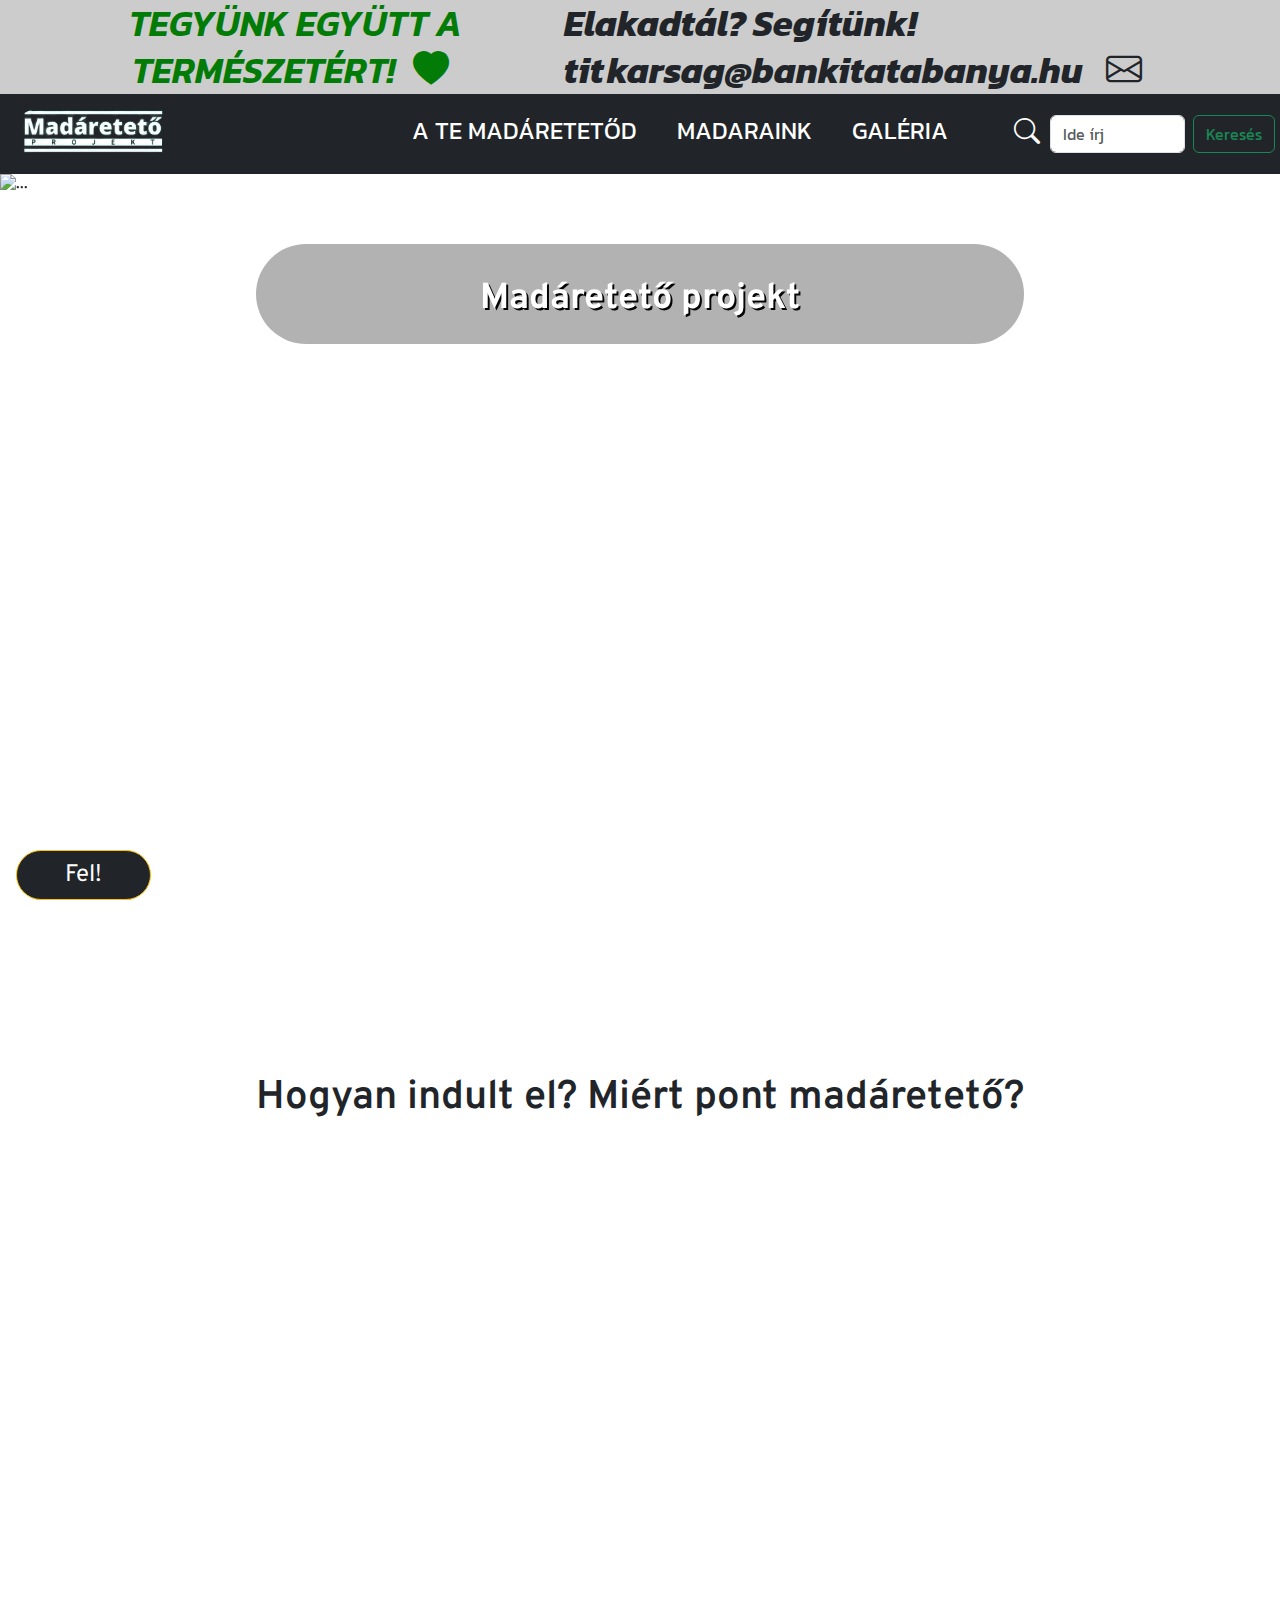
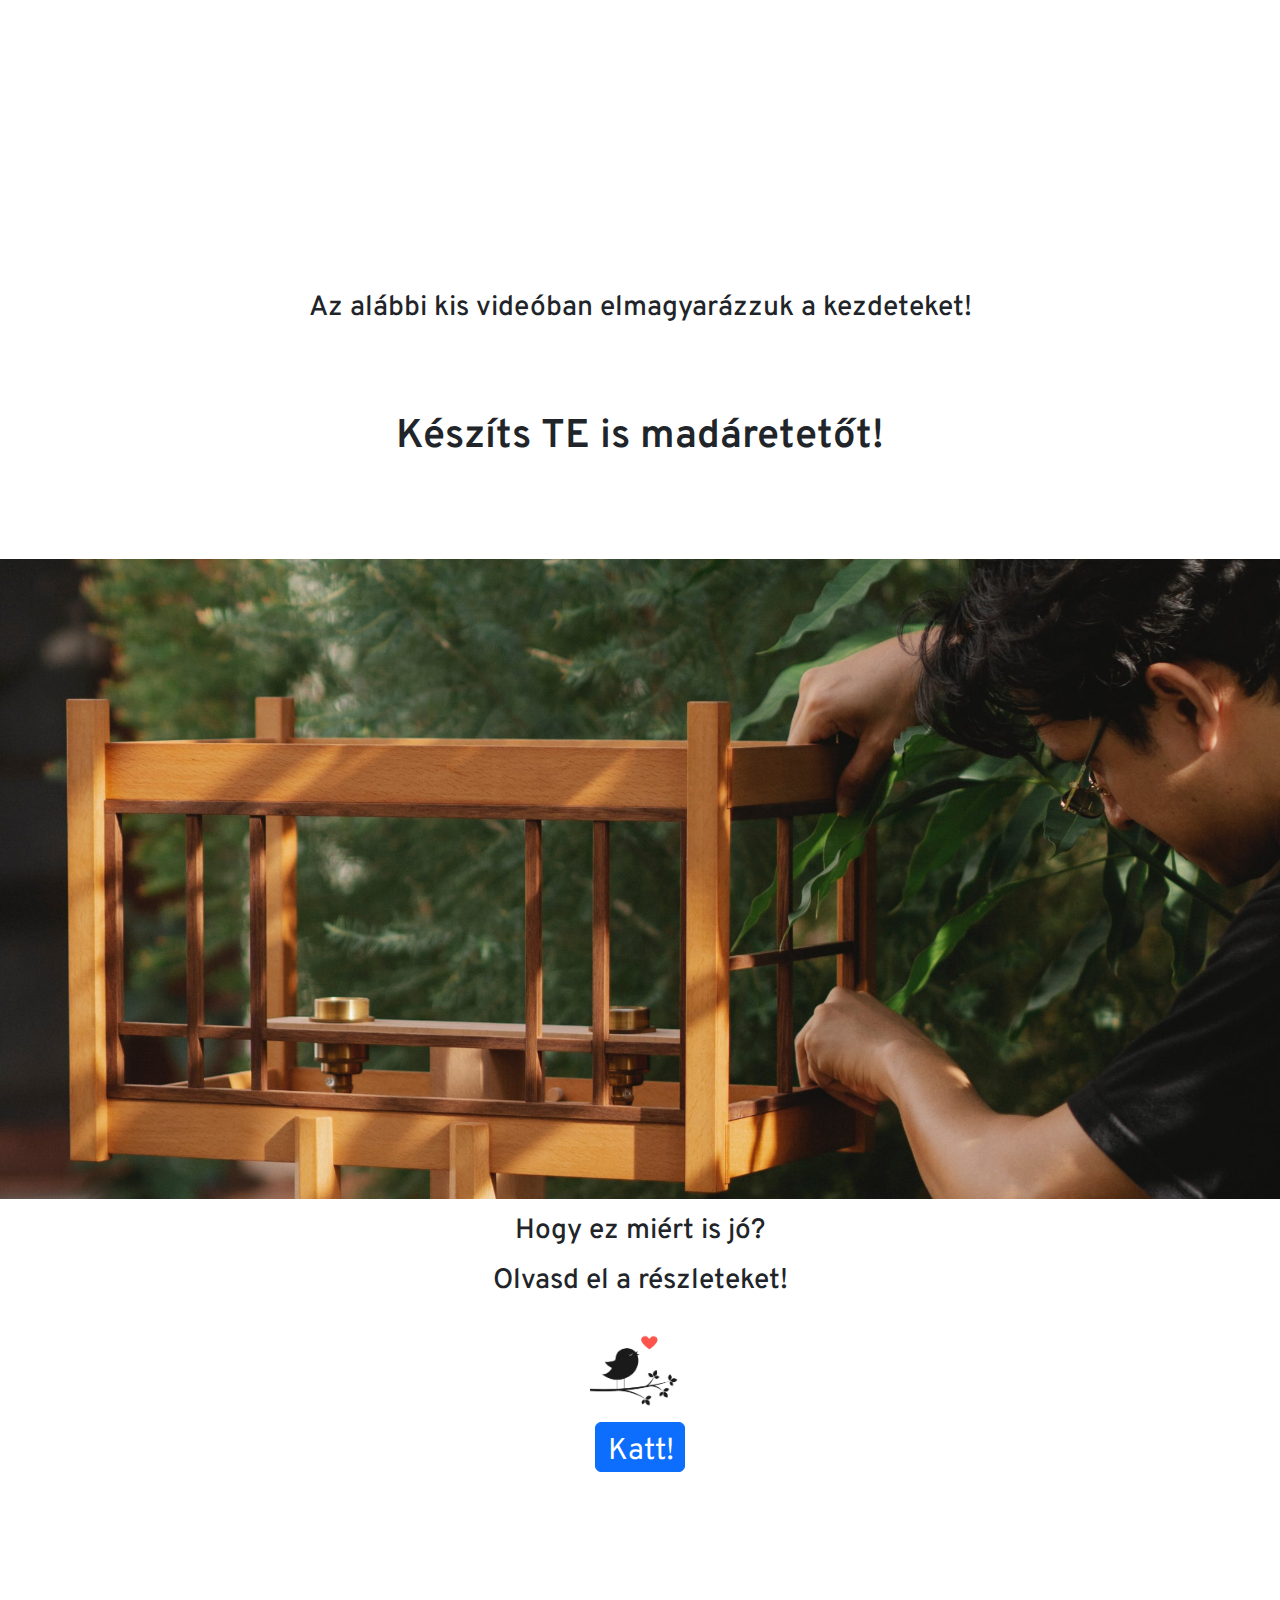
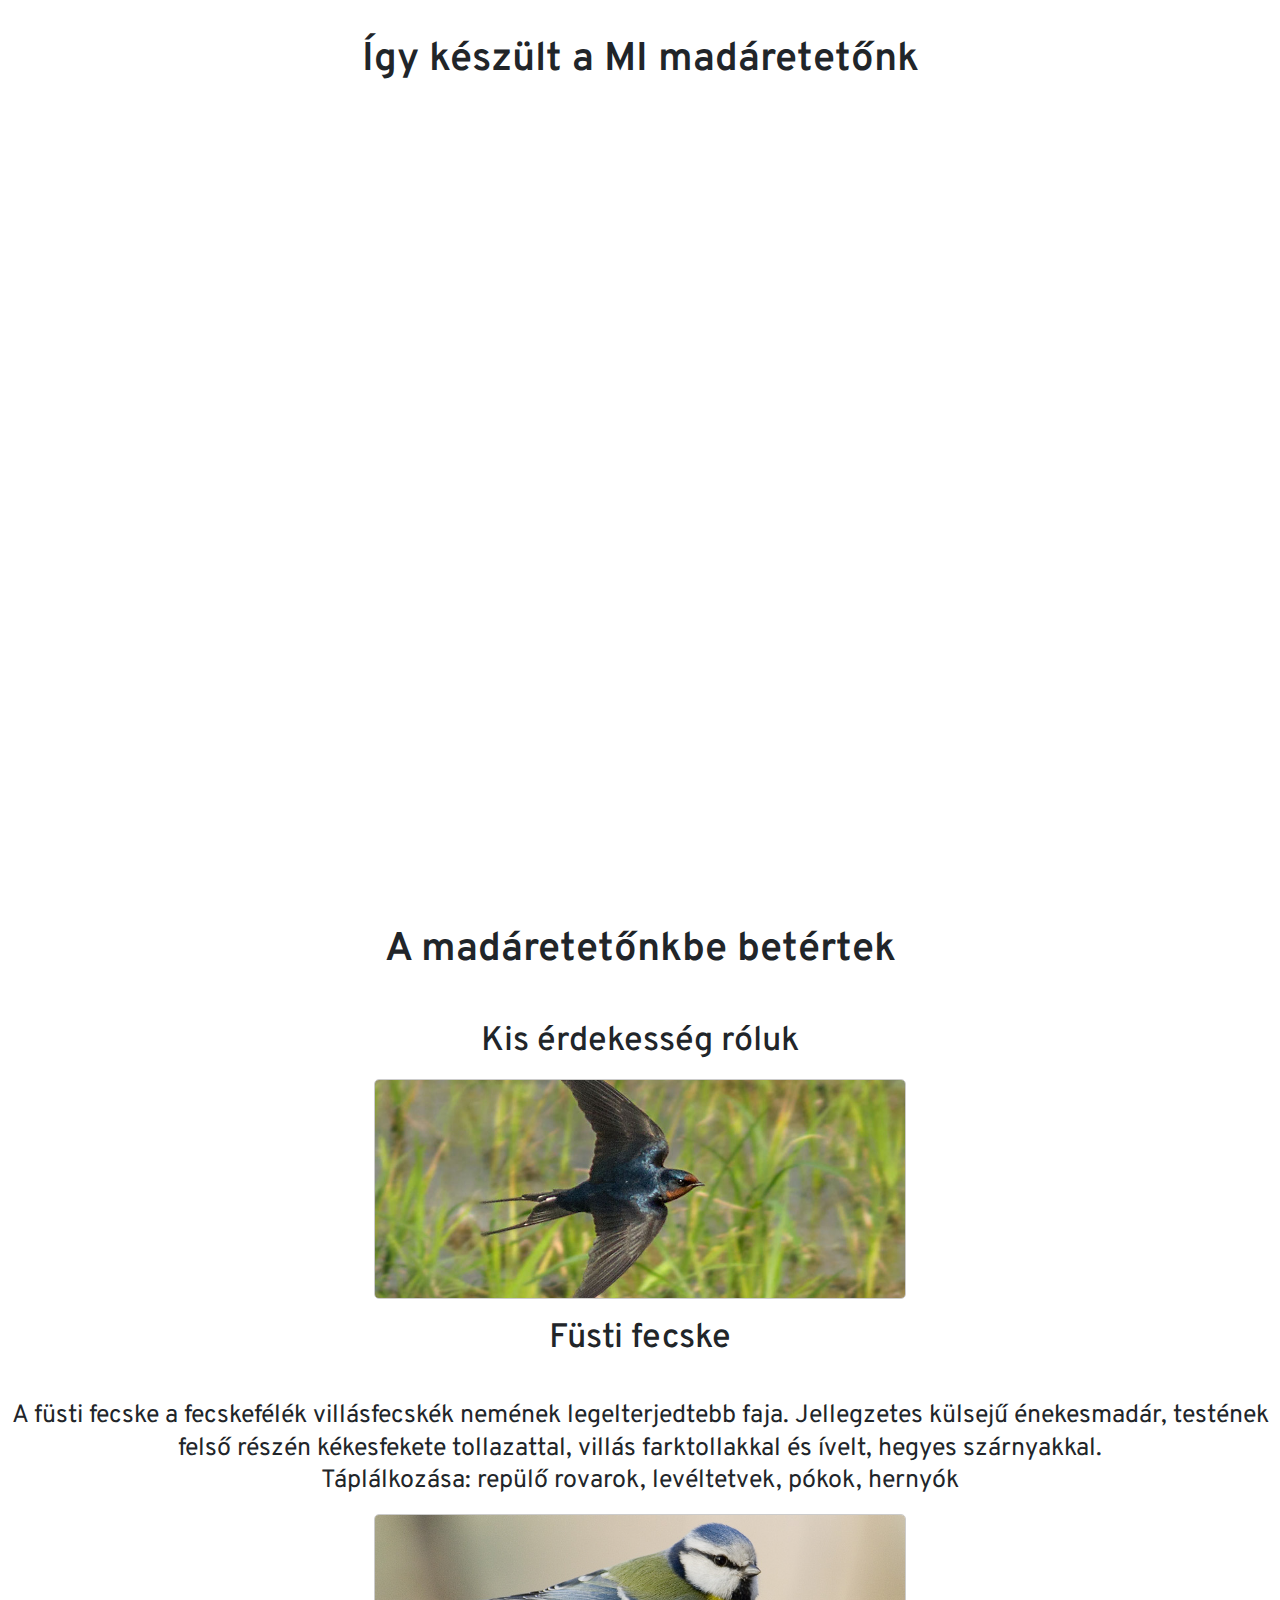
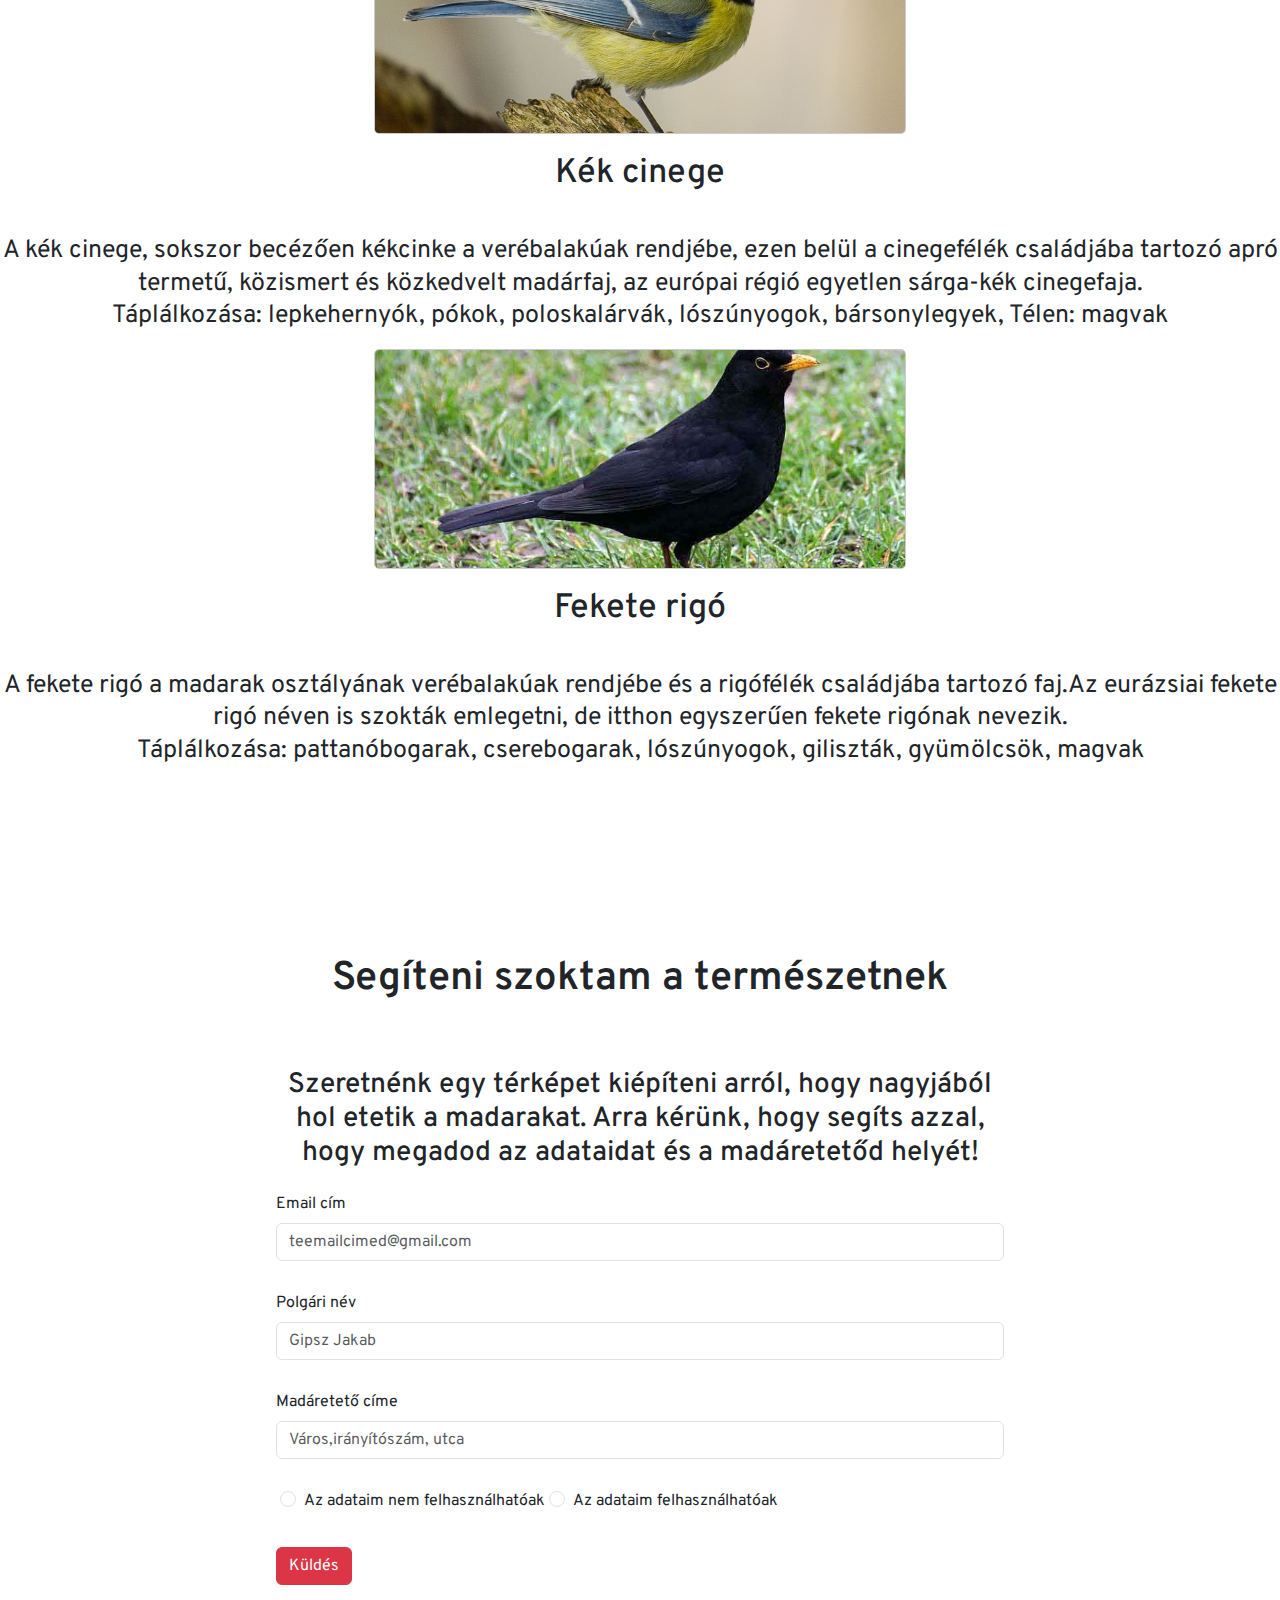
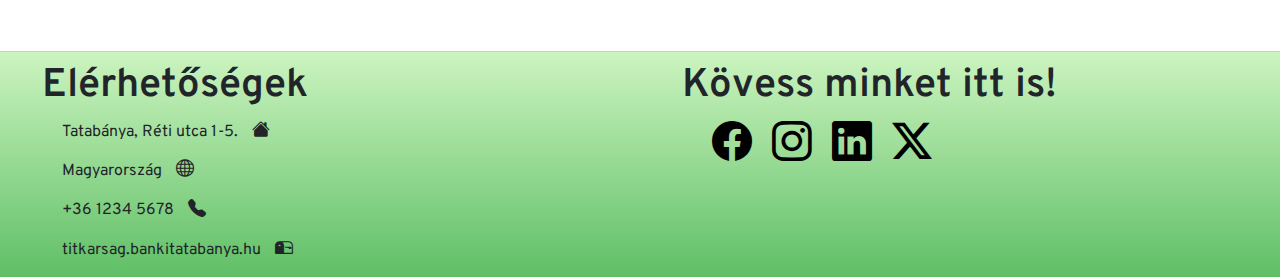
==== index.html @ 82e456cd "asd" ====
<!DOCTYPE html>
<html lang="hu">

<head>
  <meta charset="UTF-8">
  <meta http-equiv="X-UA-Compatible" content="IE=edge">
  <meta name="viewport" content="width=device-width, initial-scale=1.0">
  <title>Madáretető projekt</title>
  <link rel="stylesheet" href="css/bootstrap.min.css">
  <link rel="stylesheet" href="css/bootstrap-icons.min.css">
  <link rel="stylesheet" href="css/custom.css">
</head>

<body>
  <div class="container-fluid" id="top">
    <header>
      <section class="d-flex help">
        <p class="text-center ms-5 me-5 bi">Tegyünk <span class="broken-small-res-display-none">együtt</span> a természetért! <i
            class="bi bi-heart-fill broken-small-res-display-none"></i> </p>

        <a href="" class="text-dark">
          <i class="bi">Elakadtál? Segítünk! </i>
          <i class="bi">titkarsag@bankitatabanya.hu</i>
          <i class="bi bi-envelope broken-small-res-display-none"></i>
        </a>
      </section>
      <nav class="navbar navbar-dark navbar-expand-lg bg-dark uppercase">
        <div class="container-fluid">
          <a class="navbar-brand" href="#"><img src="images/logo4.png" alt="" class="logo"></a>
          <button class="navbar-toggler ms-auto" type="button" data-bs-toggle="offcanvas"
            data-bs-target="#offcanvasNavbar" aria-controls="offcanvasNavbar" aria-label="Toggle navigation">
            <span class="navbar-toggler-icon"></span>
          </button>
          <div class="offcanvas bg-dark offcanvas-end" tabindex="-1" id="offcanvasNavbar"
            aria-labelledby="offcanvasNavbarLabel">
            <div class="offcanvas-header">
              <h4 class="offcanvas-title" id="offcanvasDarkNavbarLabel">Menü</h4>
              <button type="button" class="btn-close" data-bs-dismiss="offcanvas" aria-label="Close"></button>
            </div>
            <div class="offcanvas-body">
              <ul class="navbar-nav justify-content-end flex-grow-1 pe-3">
                <li class="nav-item">
                  <a class="nav-link active" aria-current="page" href="#">A te madáretetőd</a>
                </li>
                <li class="nav-item">
                  <a class="nav-link active" aria-current="page" href="#">Madaraink</a>
                </li>
                <li class="nav-item">
                  <a class="nav-link active" aria-current="page" href="#">Galéria </a>
                </li>
              </ul>
              <form class="d-flex" role="search">
                <i class="bi bi-search text-white"></i>
                <input class="form-control me-2" type="search" placeholder="Ide írj" aria-label="Search">
                <button class="btn btn-outline-success" type="submit">Keresés</button>
              </form>
            </div>
          </div>
        </div>
      </nav>
    </header>
    <main>
      <div id="slider" class="carousel slide carousel-fade" data-bs-ride="carousel">
        <div class="carousel-indicators">
          <button type="button" data-bs-target="#slider" data-bs-slide-to="0" class="active" aria-current="true"
            aria-label="Slide 1"></button>
          <button type="button" data-bs-target="#slider" data-bs-slide-to="1" aria-label="Slide 2"></button>
          <button type="button" data-bs-target="#slider" data-bs-slide-to="2" aria-label="Slide 3"></button>
        </div>
        <div class="carousel-inner">
          <div class="carousel-item active">
            <img src="images/slider2.png" class="d-block w-100" alt="...">
            <div class="carousel-caption container">
              <h1 class="blue">Madáretető projekt</h1>
            </div>
          </div>
          <div class="carousel-item">
            <img src="images/slider3.png" class="d-block w-100" alt="...">
            <div class="carousel-caption container">
              <h1> Madáretető projekt</h1>
            </div>
          </div>
          <div class="carousel-item">
            <img src="images/slider5.jpg" class="d-block w-100" alt="...">
            <div class="carousel-caption container">
              <h1>Madáretető projekt</h1>
            </div>
          </div>
        </div>
      </div>
      <section class="row container-fluid">
        <h2 class="text-center">Hogyan indult el? Miért pont madáretető?</h2>
        <article class="col-lg-12 video py-5 container-fluid">
          <iframe width="80%" height="700" src="https://www.youtube.com/embed/mDOeHMHpHR8?si=pDW2U4c3-o1h7dKE"
            title="YouTube video player" frameborder="0"
            allow="accelerometer; autoplay; clipboard-write; encrypted-media; gyroscope; picture-in-picture; web-share"
            allowfullscreen></iframe>
          <h3>Az alábbi kis videóban elmagyarázzuk a kezdeteket!</h3>
        </article>
      </section>
      <section class="row">
        <h2 class="text-center py-5">Készíts <span class="uppercase">te</span> is madáretetőt!</h2>
        <article class="col-lg-12 p-0">
          <img src="images/building_bird_feeder2.png" alt="Madáretető model" class="building_feeder">
          <div class="text-center py-3">
            <h3>Hogy ez miért is jó?</h3>
            <h3 class="my-3">Olvasd el a részleteket!</h3>
            <img src="images/gratefulbird2.png" class="d-block ms-auto me-auto crop_picture" alt="">
            <button type="button" class="btn btn-primary" data-bs-toggle="modal" data-bs-target="#exampleModal">
              Katt!
            </button>
            <div class="modal fade modal-dark" id="exampleModal" tabindex="-1" aria-labelledby="exampleModalLabel"
              aria-hidden="true">
              <div class="modal-dialog">
                <div class="modal-content">
                  <div class="modal-header">
                    <h1 class="modal-title fs-5" id="exampleModalLabel">A madáretetők jótékony hatása</h1>
                    <button type="button" class="btn-close" data-bs-dismiss="modal" aria-label="Close"></button>
                  </div>
                  <div class="modal-body">
                    Az etetési időszak Magyarországon az első fagyoktól ezek tartós megszűnéséig tart. Ha viszont új
                    helyen szeretnénk elindítani a madáretetést, akkor már az ősz beköszöntével elkezdhetjük. Fontos,
                    hogy ha elkezdjük az etetést, akkor nem szabad abbahagyni, mert a könnyű táplálék forrás megvonása
                    hidegebb éjszakákon a madarak pusztulásához vezet! A kistestű, gyakran alig 10 gramm súlyú madarak
                    számára -10°C alatt a túlélést jelentheti egy kis étel, ugyanis tartalékaik csak az éjszaka
                    átvészelésére elegendőek. Ha másnap nem tudnak eleget táplálkozni az alig 5-6 órányi nappali
                    periódusban, könnyen elpusztulhatnak a következő hideg éjszakán.
                  </div>
                  <div class="modal-footer">
                    <button type="button" class="btn btn-secondary" data-bs-dismiss="modal">Bezárás</button>
                  </div>
                </div>
              </div>
            </div>
            </button>
          </div>
        </article>
        <section class="place_holder"></section>
      </section>
      <section class="row container-fluid">
        <h2 class="text-center mt-5 container-fluid">Így készült a <span class="uppercase">MI</span> madáretetőnk</h2>
        <article class="col-lg-12 video py-5 container-fluid mt-4">
          <iframe width="80%" height="700" src="https://www.youtube.com/embed/EF0nuiz-YYs?si=1qx8u63NOeDsPAlP"
            title="YouTube video player" frameborder="0"
            allow="accelerometer; autoplay; clipboard-write; encrypted-media; gyroscope; picture-in-picture; web-share"
            allowfullscreen></iframe>
        </article>
      </section>
      <section class="feeder_pictures my-5">
        <h2 class="text-center mb-5">A madáretetőnkbe betértek</h2>
        <h3 class="text-center my-3">Kis érdekesség róluk</h3>
        <div class="d-flex">
          <article>
            <figure class="figure">
              <img src="images/fecske2.jpg" alt="Fecske kép">
              <figcaption>
                <h3>Füsti fecske</h3><br>A füsti fecske a fecskefélék villásfecskék nemének legelterjedtebb faja.
                Jellegzetes külsejű énekesmadár, testének felső részén kékesfekete tollazattal, villás farktollakkal és
                ívelt, hegyes szárnyakkal.<br>Táplálkozása: repülő rovarok, levéltetvek, pókok, hernyók
              </figcaption>
            </figure>
          </article>
          <article>
            <figure class="figure">
              <img src="images/cinege.jpg" alt="Cinege kép">
              <figcaption>
                <h3>Kék cinege</h3><br>
                A kék cinege, sokszor becézően kékcinke a verébalakúak rendjébe, ezen belül a cinegefélék családjába
                tartozó apró termetű, közismert és közkedvelt madárfaj, az európai régió egyetlen sárga-kék
                cinegefaja.<br>Táplálkozása: lepkehernyók, pókok, poloskalárvák, lószúnyogok, bársonylegyek, Télen:
                magvak
              </figcaption>
            </figure>
          </article>
          <article>
            <figure class="figure">
              <img src="images/rigo.jpg" alt="Fekete rigó kép">
              <figcaption>
                <h3>Fekete rigó</h3><br>A fekete rigó a madarak osztályának verébalakúak rendjébe és a rigófélék
                családjába tartozó faj.Az eurázsiai fekete rigó néven is szokták emlegetni, de itthon egyszerűen fekete
                rigónak nevezik.<br> Táplálkozása: pattanóbogarak, cserebogarak, lószúnyogok, giliszták, gyümölcsök,
                magvak
              </figcaption>
            </figure>
          </article>
        </div>
      </section>
      <section class="place_holder"></section>
      <section class="container">
        <form class="row g-3 needs-validation" novalidate>
          <h2 class="text-center">Segíteni szoktam a természetnek</h2>
          <h3 class="text-center">Szeretnénk egy térképet kiépíteni arról, hogy nagyjából hol etetik a madarakat. Arra kérünk, hogy segíts azzal, hogy megadod az adataidat és a madáretetőd helyét!</h3>
          <div class="mb-3">
            <label for="exampleFormControlInput1" class="form-label">Email cím</label>
            <input type="email" class="form-control" id="exampleFormControlInput1" placeholder="teemailcimed@gmail.com" required>
            <div class="invalid-feedback">Helytelen email cím. Helyes: gipsz.jakab@gmail.com</div>
          </div>
          <div class="mb-3">
            <label for="exampleFormControlInput2" class="form-label">Polgári név</label>
            <input type="text" class="form-control" id="exampleFormControlInput2" placeholder="Gipsz Jakab" required>
            <div class="invalid-feedback">Helytelen név. Helyes: Gipsz Jakab</div>
          </div>
          <div class="mb-3">
            <label for="exampleFormControlInput3" class="form-label">Madáretető címe</label>
            <input type="text" class="form-control" id="exampleFormControlInput3" placeholder="Város,irányítószám, utca" required>
            <div class="invalid-feedback">Helytelen cím. Helyes: Tatabánya,2800,Réti utca 1-5</div>
          </div>
          <div class="check d-flex">
            <div class="form-check ms-1">
              <input type="radio" class="form-check-input my-0" id="validationFormCheck2" name="radio-stacked" required>
              <label class="form-check-label" for="validationFormCheck2">Az adataim nem felhasználhatóak</label>
            </div>
            <div class="form-check mb-3 ms-1">
              <input type="radio" class="form-check-input my-0" id="validationFormCheck3" name="radio-stacked" required>
              <label class="form-check-label" for="validationFormCheck3">Az adataim felhasználhatóak</label>
            </div>
        </div>
        <div class="col-12">
          <button class="btn btn-danger" type="submit" onclick="validateForm()">Küldés</button>
        </div> 
          </form> 
        </article>
      </section>
      
      <a href="#top" class="ms-3 mb-5"><button
          class="btn btn-dark sticky-bottom ps-5 my-2 pe-5 fs-4 border border-warning rounded-pill">Fel!</button></a>
    </main>
    <footer class="row">
      <section class="col-lg-6 contact-info">
        <h2>Elérhetőségek</h2>
        <p>Tatabánya, Réti utca 1-5. <i class="bi bi-house-fill"></i> </p>
        <p>Magyarország <i class="bi bi-globe"></i> </p>
        <p>+36 1234 5678 <i class="bi bi-telephone-fill"></i></p>
        <p>titkarsag.bankitatabanya.hu <i class="bi bi-mailbox2"></i></p>
      </section>
      <section class="col-lg-6">
        <h2>Kövess minket itt is!</h2>
        <article class="d-flex">
          <a href=""><i class="bi bi-facebook"></i></a>
          <a href=""><i class="bi bi-instagram"></i></a>
          <a href=""><i class="bi bi-linkedin"></i></a>
          <a href=""><i class="bi bi-twitter-x"></i></a>
        </article>
      </section>
    </footer>

  </div>
  <script src="js/custom.js"></script>
  <script src="js/bootstrap.min.js"></script>
</body>

</html>
---- css/custom.css ----
@import url('https://fonts.googleapis.com/css2?family=Josefin+Sans:ital,wght@0,100..700;1,100..700&family=Kanit:ital,wght@0,100;0,200;0,300;0,400;0,500;0,600;0,700;0,800;0,900;1,100;1,200;1,300;1,400;1,500;1,600;1,700;1,800;1,900&family=Overpass:ital,wght@0,100..900;1,100..900&display=swap');
@import url("https://cdn.jsdelivr.net/npm/bootstrap-icons@1.11.3/font/bootstrap-icons.min.css");

.row {
    padding: 0;
    margin: 0;
}

.logo {
    height: 60px;
    margin-top: 10px;
    margin-left: 10px;
    object-fit: cover;
}

header .container-fluid {
    justify-content: unset !important;
    padding: 0px 20px;
    margin-right: 5px;
}

header .container-fluid a {
    margin-right: 40px;
}

a {
    text-decoration: none;
    color: #fff;
}

footer a {
    color: #000;
}

.bi {
    font-size: 40px;
    margin: 0px 10px;
    transition: color 0.9s ease;
}

.carousel-item img {
    height: 800px;
    object-fit: cover;
    width: 100% !important;
}

.fit-img {
    object-position: top;
}

.container-fluid {
    width: 100% !important;
    padding: 0 !important;
}

footer {
    margin: 0 !important;
    border-top: 1px solid #ccc;
    background-position: top;
    background: rgb(204, 244, 192);
    background: linear-gradient(180deg, rgba(204, 244, 192, 1) 0%, rgba(95, 191, 102, 1) 100%);
}

footer p,
footer article{
    padding-left: 50px;
}
footer h2 {
    padding-left: 30px;
}

footer img {
    margin-left: 20px;
}

.carousel-item h1 {
    z-index: 99;
    font-size: 56px;
    color: #ffffff;
    text-shadow: 2px 2px #060404;
    font-weight: 700;
}

.carousel-caption {
    display: flex;
    flex-direction: column;
    align-items: center;
    justify-content: center;
    position: relative;
    border-radius: 50px;
    top: -730px;
    background: none;
    background-color: transparent;
    background-color: rgba(0, 0, 0, 0.3);
    backdrop-filter: blur(4px);
    height: 100px;
    left: 0 !important;
    right: 0 !important;
    padding-top: 40px;
}

.video {
    display: flex;
    margin-bottom: 20px;
    flex-direction: column;
    align-items: center;
}

.carousel-indicators button {
    border-radius: 50%;
    height: 10px !important;
    width: 10px !important;
    position: relative;
    top: -100px;
}

.video h3 {
    margin: 20px 0px;
}

.uppercase {
    text-transform: uppercase;
}

.building_feeder {
    max-width: 100%;
    object-fit: cover;
}

.feeder_pictures img {
    border: 1px solid #ccc;
    padding: 0;
    border-radius: 5px;
    object-fit: cover;
    height: 400px;
    width: 532px;
}

.feeder_pictures figure {
    text-align: center;
    font-size: 25px;
}

.feeder_pictures div,
.feeder_pictures article {
    justify-content: space-evenly;
    align-items: center;
}

.feeder_pictures div:nth-of-type(2) {
    margin-left: 40px;
}

.feeder_pictures p {
    font-size: 22px;
    padding: 5px 20px;
}

figcaption {
    margin-top: 20px;
}

body {
    font-family: "Overpass", sans-serif;
    line-height: 1.3;
    overflow: visible !important;
    padding-right: 0 !important;
}

.contact-info .bi {
    font-size: 18px;
}

.crop_picture {
    width: 100px;
}

.container {
    width: 60%;
}

.btn-primary:first-of-type {
    width: 90px;
    height: 50px;
    font-size: 30px;
}

.place_holder {
    height: 100px;
}

h2 {
    font-size: 40px;
    font-weight: 600;
    margin-bottom: 50px;
}

.bi-facebook:hover,
.bi-linkedin:hover {
    color: #1877F2;
}

.bi-envelope {
    font-size: 24px;
}

.help {
    display: flex;
    justify-content: space-between;
    font-style: italic;
    background-color: rgba(255, 240, 240, 0.1);
    font-family: "Kanit", sans-serif;
    font-weight: 700;
    background-color: #ccc;
}

nav {
    font-family: "Kanit", sans-serif;
}

.feeder_pictures h3 {
    font-size: 34px;
}

.help p {
    font-weight: 600;
    font-size: 25px;
    color: #027c06;
    margin-right: 65px !important;
    text-transform: uppercase;
}

.help .bi {
    font-size: 28px !important;
}

form {
    height: 80% !important;
    padding-top: 8px !important;
}

.navbar {
    height: 80px;
    font-size: 30px;
}

.bi-search {
    font-size: 26px;
}

.navbar-toggler {
    font-size: 25px;
    margin-bottom: 10px;
}

.bi-twitter-x:hover {
    color: rgb(212, 212, 212);
}

.bi-instagram:hover {
    color: #E4405F;
}

footer h2 {
    margin: 10px 0px!important;
}

@media screen and (max-width: 1832px) {
    .carousel-item h1 {
        font-size: 54px;
    }
}

@media screen and (max-width: 1760px) {
    .carousel-item h1 {
        font-size: 50px;
    }

    .feeder_pictures img {
        height: 300px;
    }
}

@media screen and (max-width: 1630px) {
    .carousel-item h1 {
        font-size: 42px;
    }

    .feeder_pictures div,
    .feeder_pictures div figcaption {
        flex-wrap: wrap;
    }


}

@media screen and (max-width: 1476px) {
    .carousel-item h1 {
        font-size: 36px;
    }

    .feeder_pictures img {
        height: 220px;
    }

    .help .bi {
        font-size: 33px !important;
    }

    .help .bi-envelope {
        font-size: 24px !important;
    }

}

@media screen and (max-width: 1388px) {
    .help .bi {
        font-size: 36px !important;
    }

}

@media screen and (max-width: 1331px) {

    .nav-link,
    header form {
        font-size: 24px !important;
        padding: 0 !important;
    }

    .navbar-brand {
        margin-right: 10px !important;
    }

    header form {
        width: 25%;
    }

    .help p {
        margin-right: 10px !important;
    }

}
@media screen and (max-width: 1064px) {
    .broken-small-res-display-none {
        display: none;
    }
}

@media screen and (max-width: 992px) {
    .logo {
        margin-top: 0;
    }

    .offcanvas form {
        width: 100% !important;
        height: 3rem !important;
    }

    .offcanvas-title {
        color: #fff;
    }

    .offcanvas ul,
    .offcanvas li {
        margin: 10px 0px 10px 0px;
    }

    .offcanvas-header {
        padding-bottom: 0;
    }

}

@media screen and (max-width: 962px) {
    .disappear {
        display: none;
    }
}

@media screen and (max-width: 932px) {
    .carousel-item h1 {
        font-size: 36px;
    }

    .feeder_pictures img {
        height: 180px;
    }

    iframe {
        width: 100%;
    }
}

@media screen and (max-width: 930px) {


    .feeder_pictures img {
        height: 325px;
    }

    figure {
        width: 100% !important;
    }

    .broken-small-res-display-none {
        display: none;
    }
    .help .bi {
        font-size: 33px!important;
    }

}

@media screen and (max-width: 812px) {
    .carousel-item h1 {
        font-size: 36px;
        width: 100%;
    }

    .feeder_pictures img {
        height: 250px;
    }

    .help .bi {
        font-size: 20px !important;
    }

    .needs-validation h2 {
        font-size: 30px;
    }

    .needs-validation h3 {
        font-size: 30px;
    }
}

@media screen and (max-width: 580px) {
    .carousel-item h1 {
        font-size: 32px;
    }

    .feeder_pictures img {
        height: 200px;
        width: 80%;
    }

    .offcanvas {
        width: 80% !important;
    }

    .broken-small-res-display-none-icon {
        display: none;
    }
}

@media screen and (max-width: 520px) {
    .carousel-item h1 {
        font-size: 30px;
    }

    .help .bi {
        font-size: 14px !important;
        margin-top: 5px;
    }
}

@media screen and (max-width: 500px) {
    .disappear {
        display: none !important;
    }

    .carousel-item h1 {
        font-size: 25px;
    }

    .help p {
        margin-right: 0px !important;
    }
}

@media screen and (max-width: 446px) {
    .feeder_pictures img {
        height: 200px;
    }

    .carousel-item h1 {
        font-size: 25px;
    }

    iframe {
        height: 220px !important;
    }

    .check {
        flex-direction: column;
    }
}


@media screen and (max-width: 400px) {
    .carousel-item h1 {
        font-size: 25px;
    }

    .feeder_pictures img {
        height: 200px;
    }

    .help .bi {
        font-size: 12px !important;
    }

    .help p {
        margin-right: 20px !important;
        margin-left: 10px !important;
    }
}
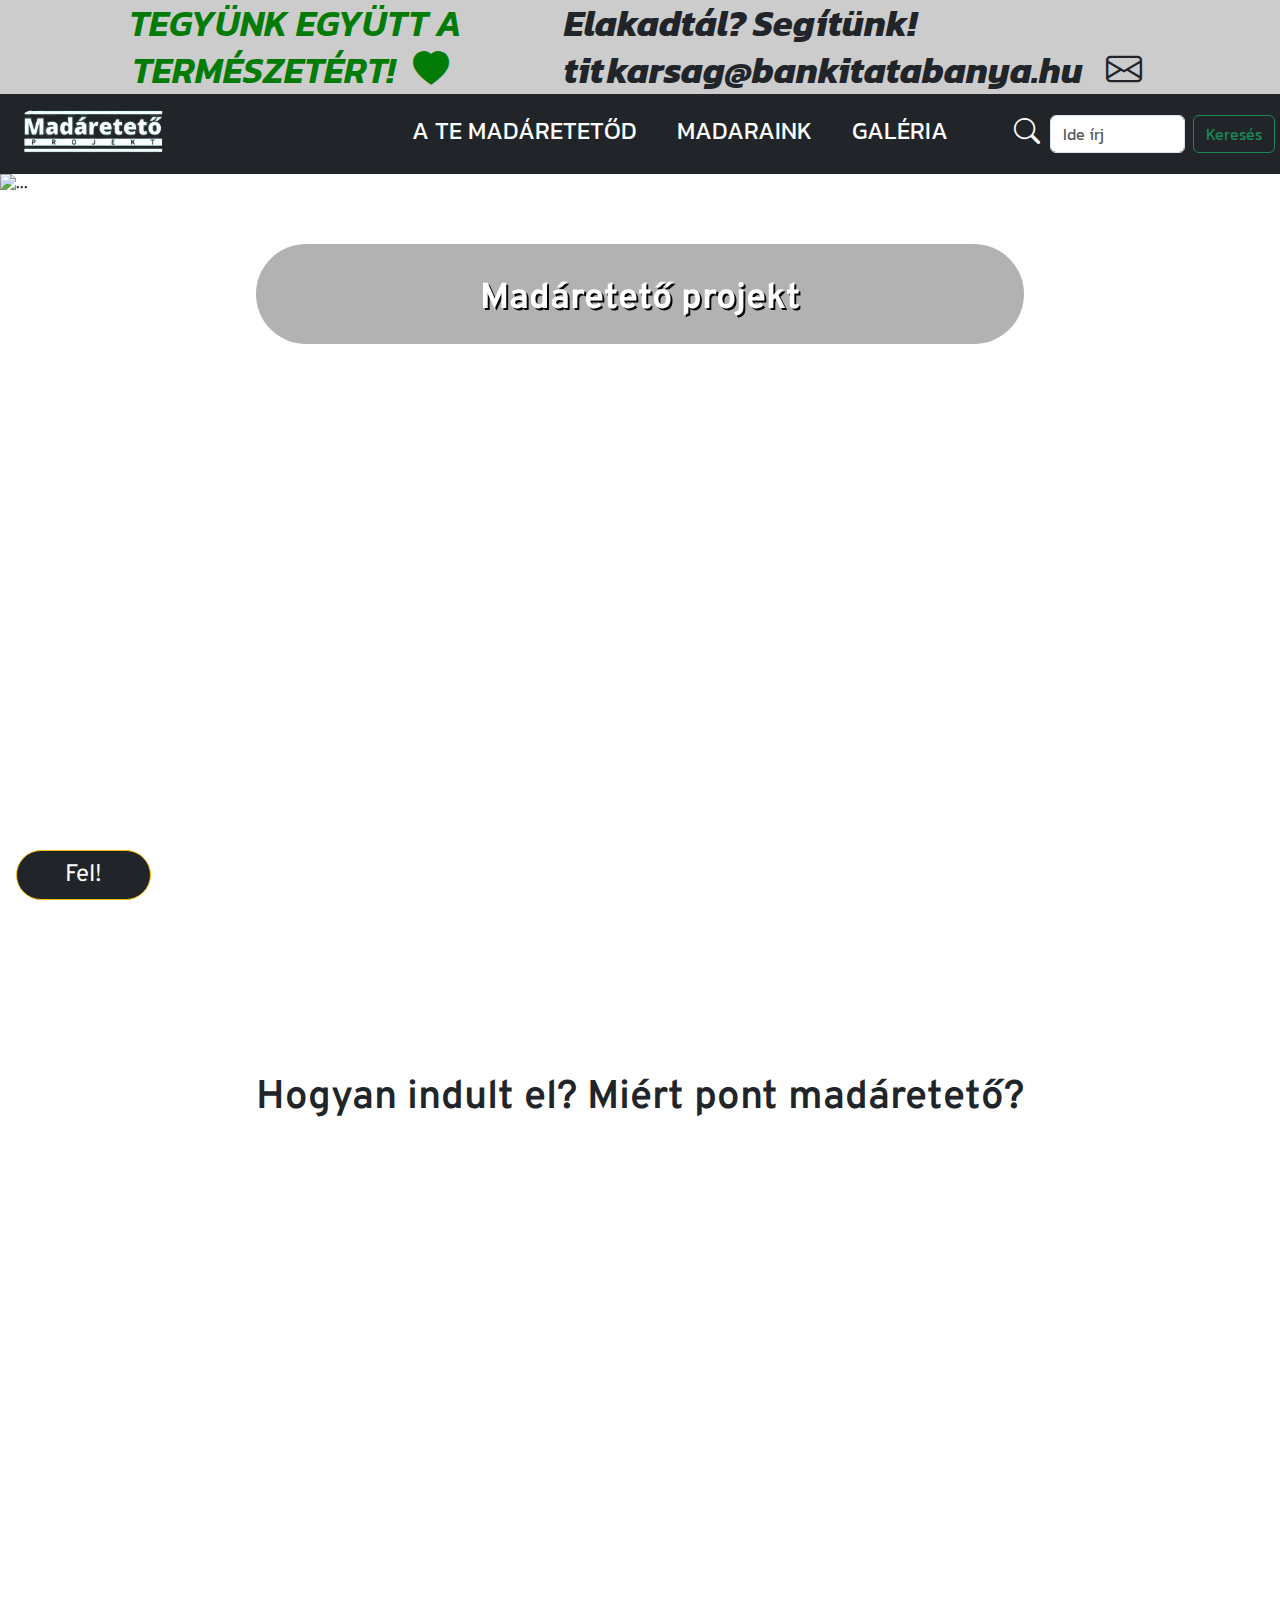
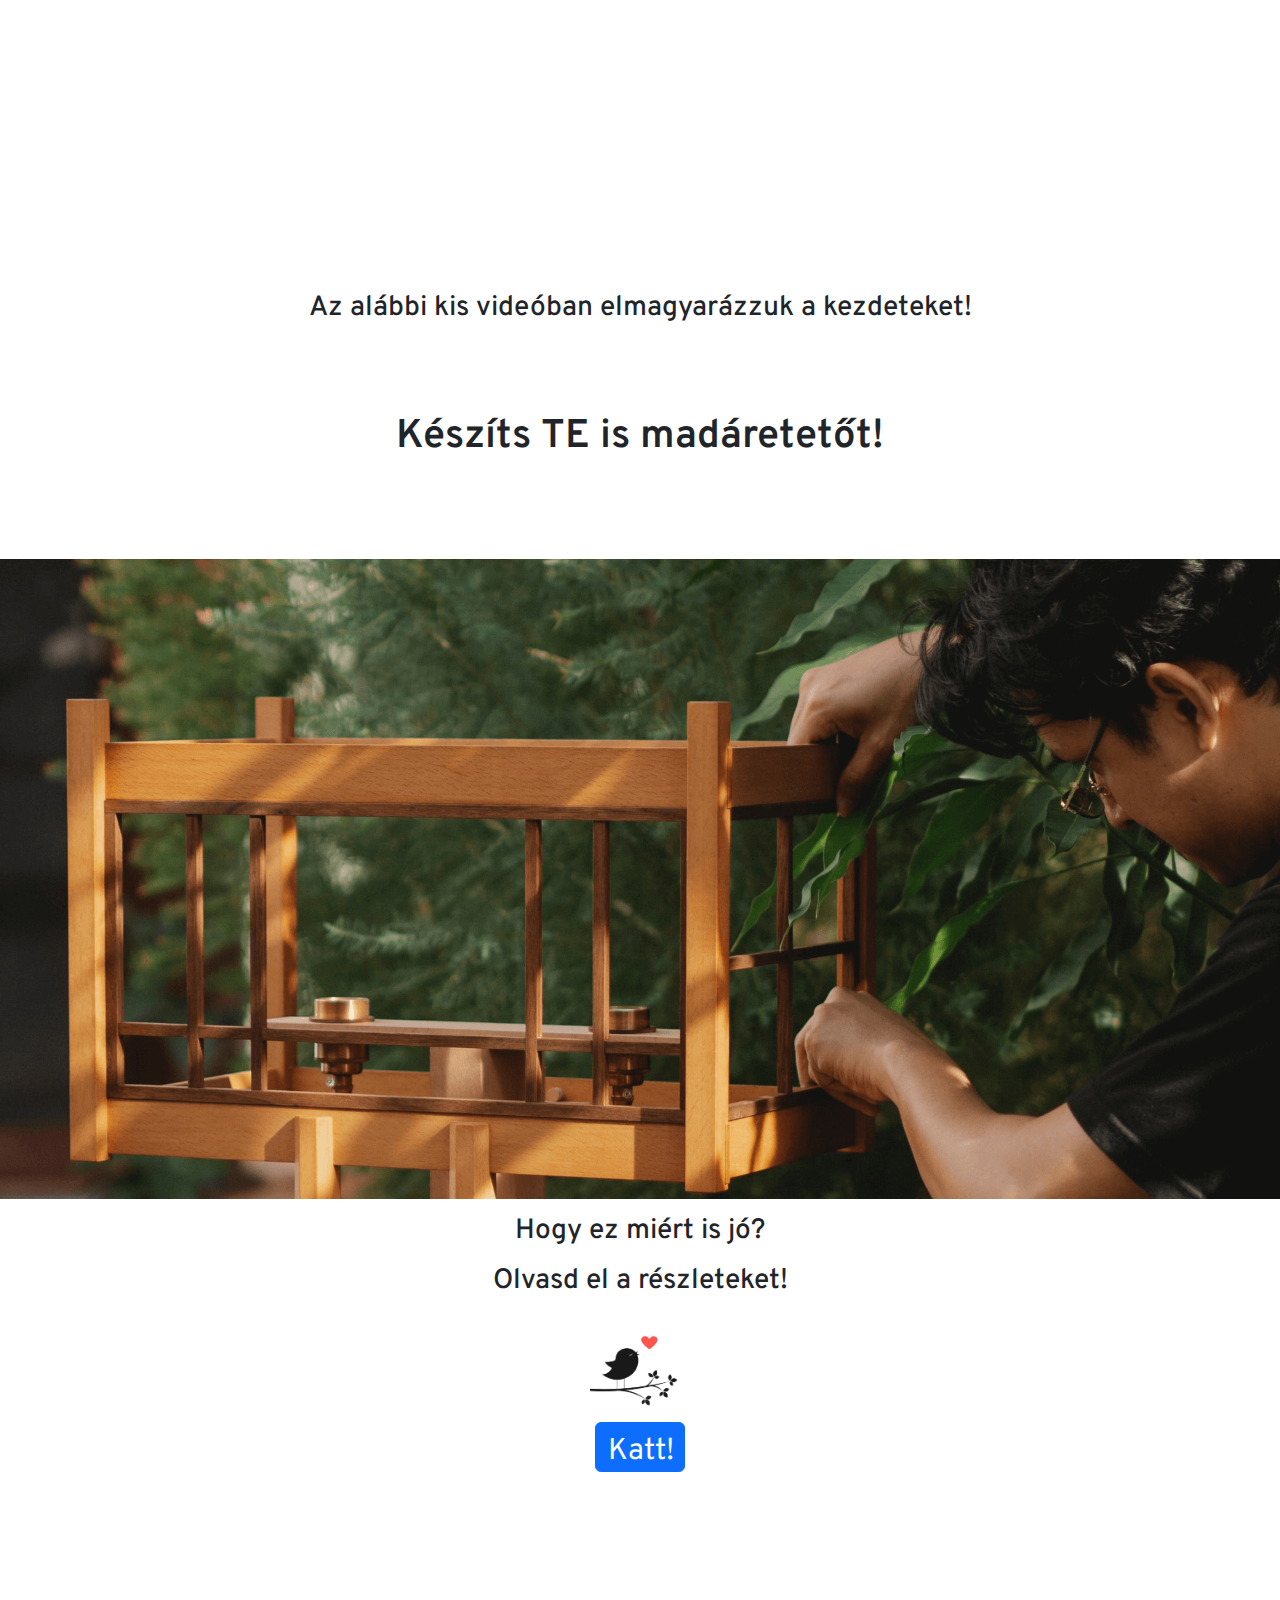
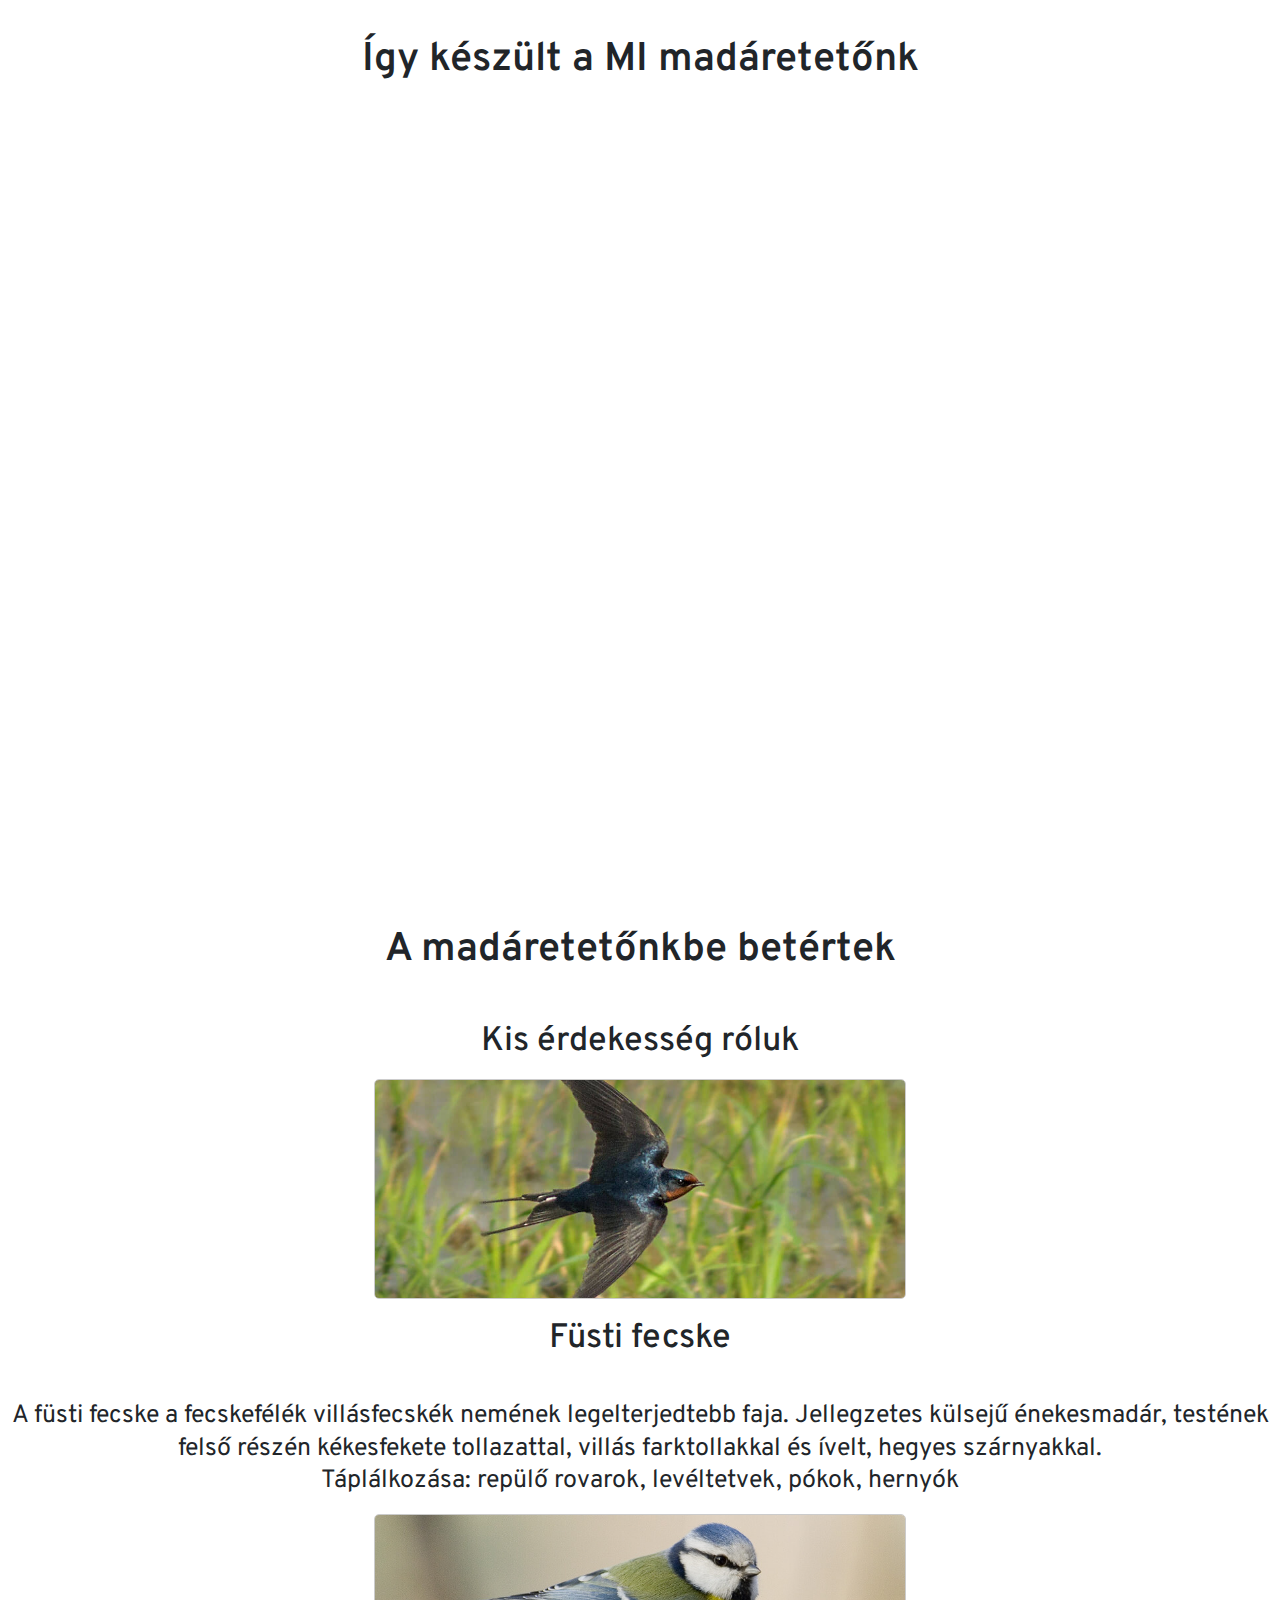
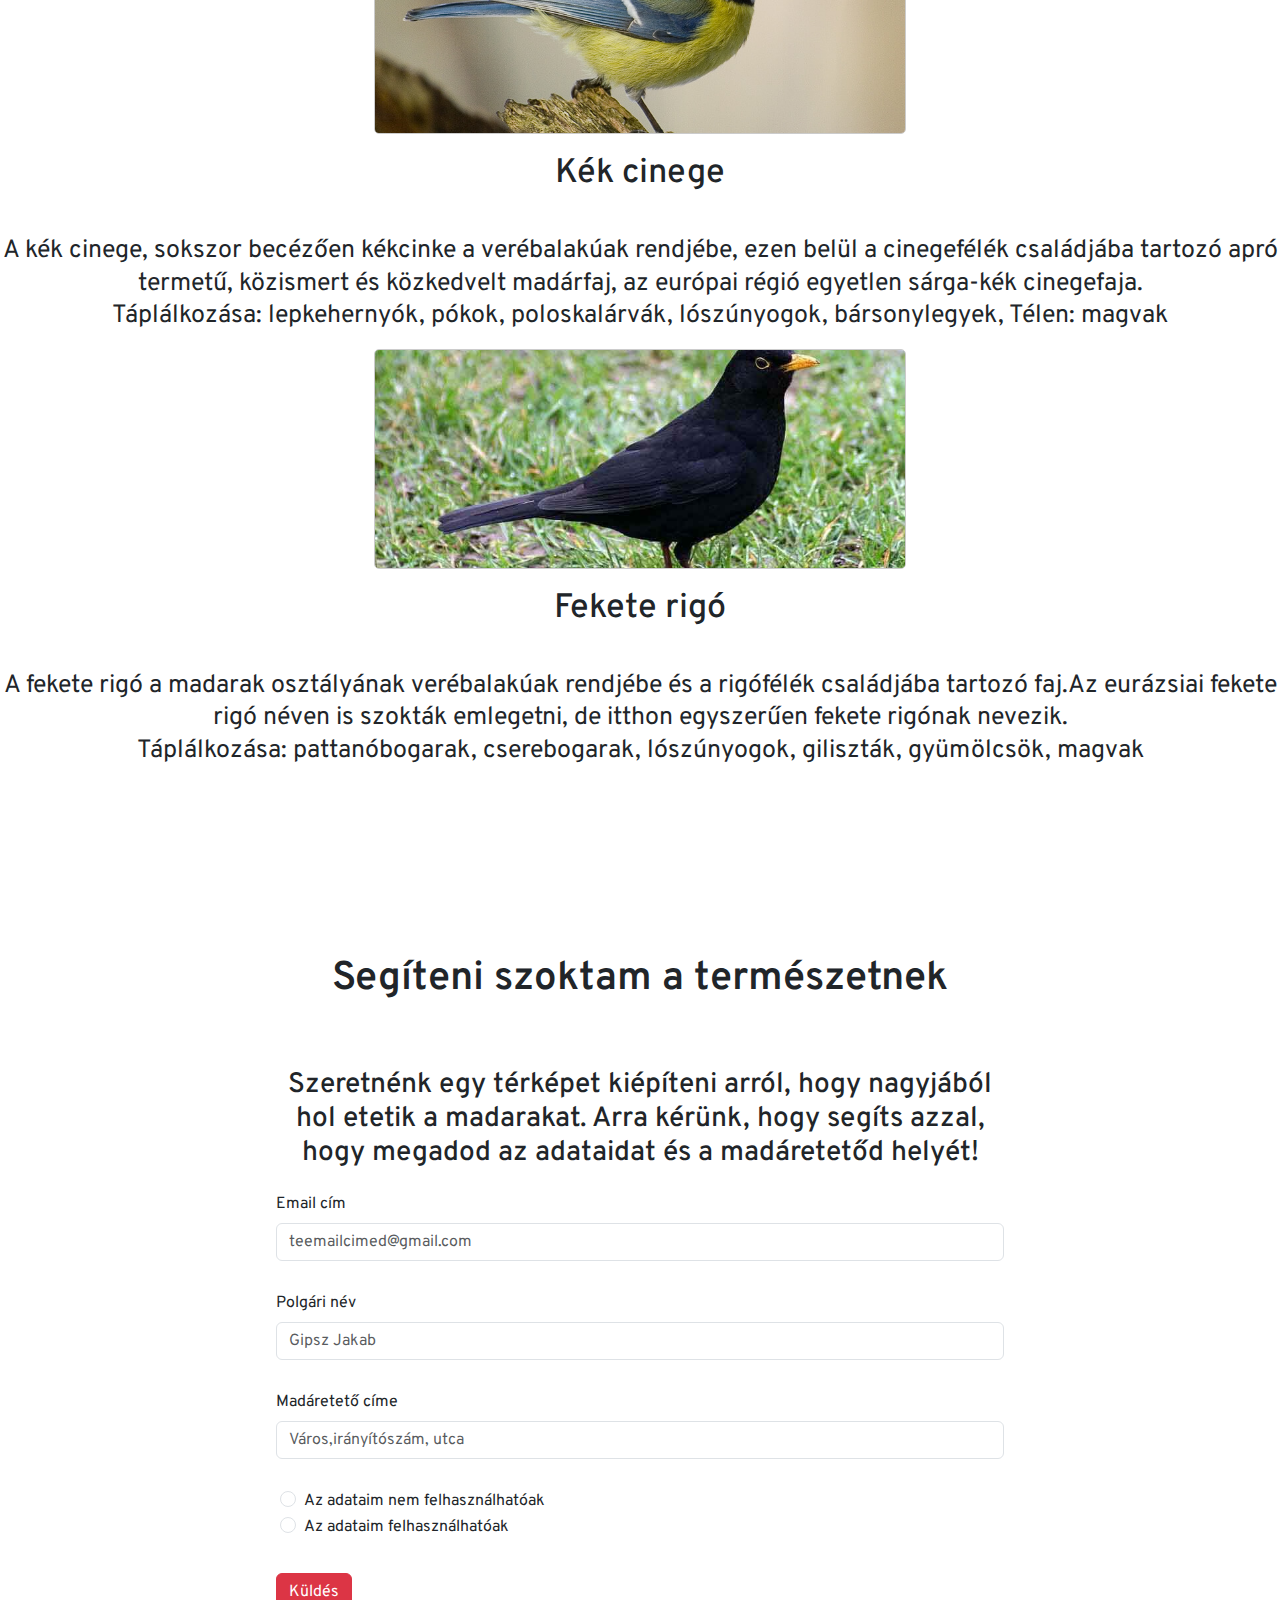
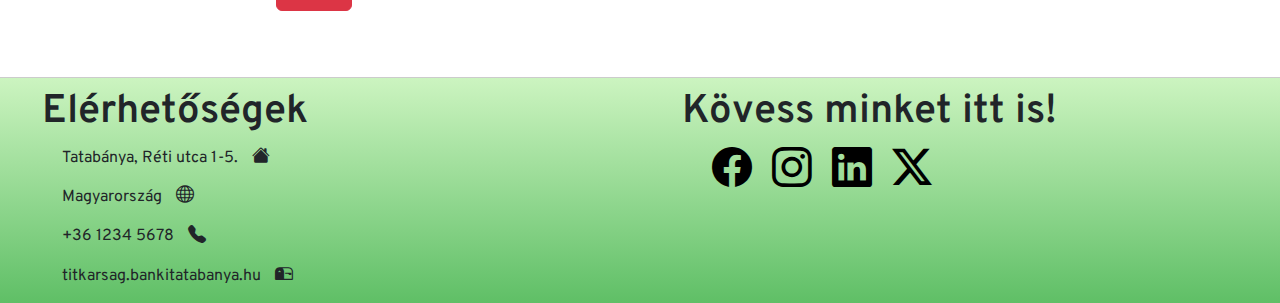
==== commit 0828272b: "Fix" ====
--- a/index.html
+++ b/index.html
@@ -26,7 +26,7 @@
       </section>
       <nav class="navbar navbar-dark navbar-expand-lg bg-dark uppercase">
         <div class="container-fluid">
-          <a class="navbar-brand" href="#"><img src="images/logo4.png" alt="" class="logo"></a>
+          <a class="navbar-brand" href="#"><img src="images/logo.png" alt="" class="logo"></a>
           <button class="navbar-toggler ms-auto" type="button" data-bs-toggle="offcanvas"
             data-bs-target="#offcanvasNavbar" aria-controls="offcanvasNavbar" aria-label="Toggle navigation">
             <span class="navbar-toggler-icon"></span>
@@ -75,13 +75,13 @@
             </div>
           </div>
           <div class="carousel-item">
-            <img src="images/slider3.png" class="d-block w-100" alt="...">
+            <img src="images/slider3.jpg" class="d-block w-100" alt="...">
             <div class="carousel-caption container">
               <h1> Madáretető projekt</h1>
             </div>
           </div>
           <div class="carousel-item">
-            <img src="images/slider5.jpg" class="d-block w-100" alt="...">
+            <img src="images/slider.png" class="d-block w-100" alt="...">
             <div class="carousel-caption container">
               <h1>Madáretető projekt</h1>
             </div>
@@ -101,11 +101,11 @@
       <section class="row">
         <h2 class="text-center py-5">Készíts <span class="uppercase">te</span> is madáretetőt!</h2>
         <article class="col-lg-12 p-0">
-          <img src="images/building_bird_feeder2.png" alt="Madáretető model" class="building_feeder">
+          <img src="images/building_bird_feeder.png" alt="Madáretető model" class="building_feeder">
           <div class="text-center py-3">
             <h3>Hogy ez miért is jó?</h3>
             <h3 class="my-3">Olvasd el a részleteket!</h3>
-            <img src="images/gratefulbird2.png" class="d-block ms-auto me-auto crop_picture" alt="">
+            <img src="images/gratefulbird.png" class="d-block ms-auto me-auto crop_picture" alt="">
             <button type="button" class="btn btn-primary" data-bs-toggle="modal" data-bs-target="#exampleModal">
               Katt!
             </button>
@@ -205,7 +205,7 @@
             <input type="text" class="form-control" id="exampleFormControlInput3" placeholder="Város,irányítószám, utca" required>
             <div class="invalid-feedback">Helytelen cím. Helyes: Tatabánya,2800,Réti utca 1-5</div>
           </div>
-          <div class="check d-flex">
+          <div class="check">
             <div class="form-check ms-1">
               <input type="radio" class="form-check-input my-0" id="validationFormCheck2" name="radio-stacked" required>
               <label class="form-check-label" for="validationFormCheck2">Az adataim nem felhasználhatóak</label>
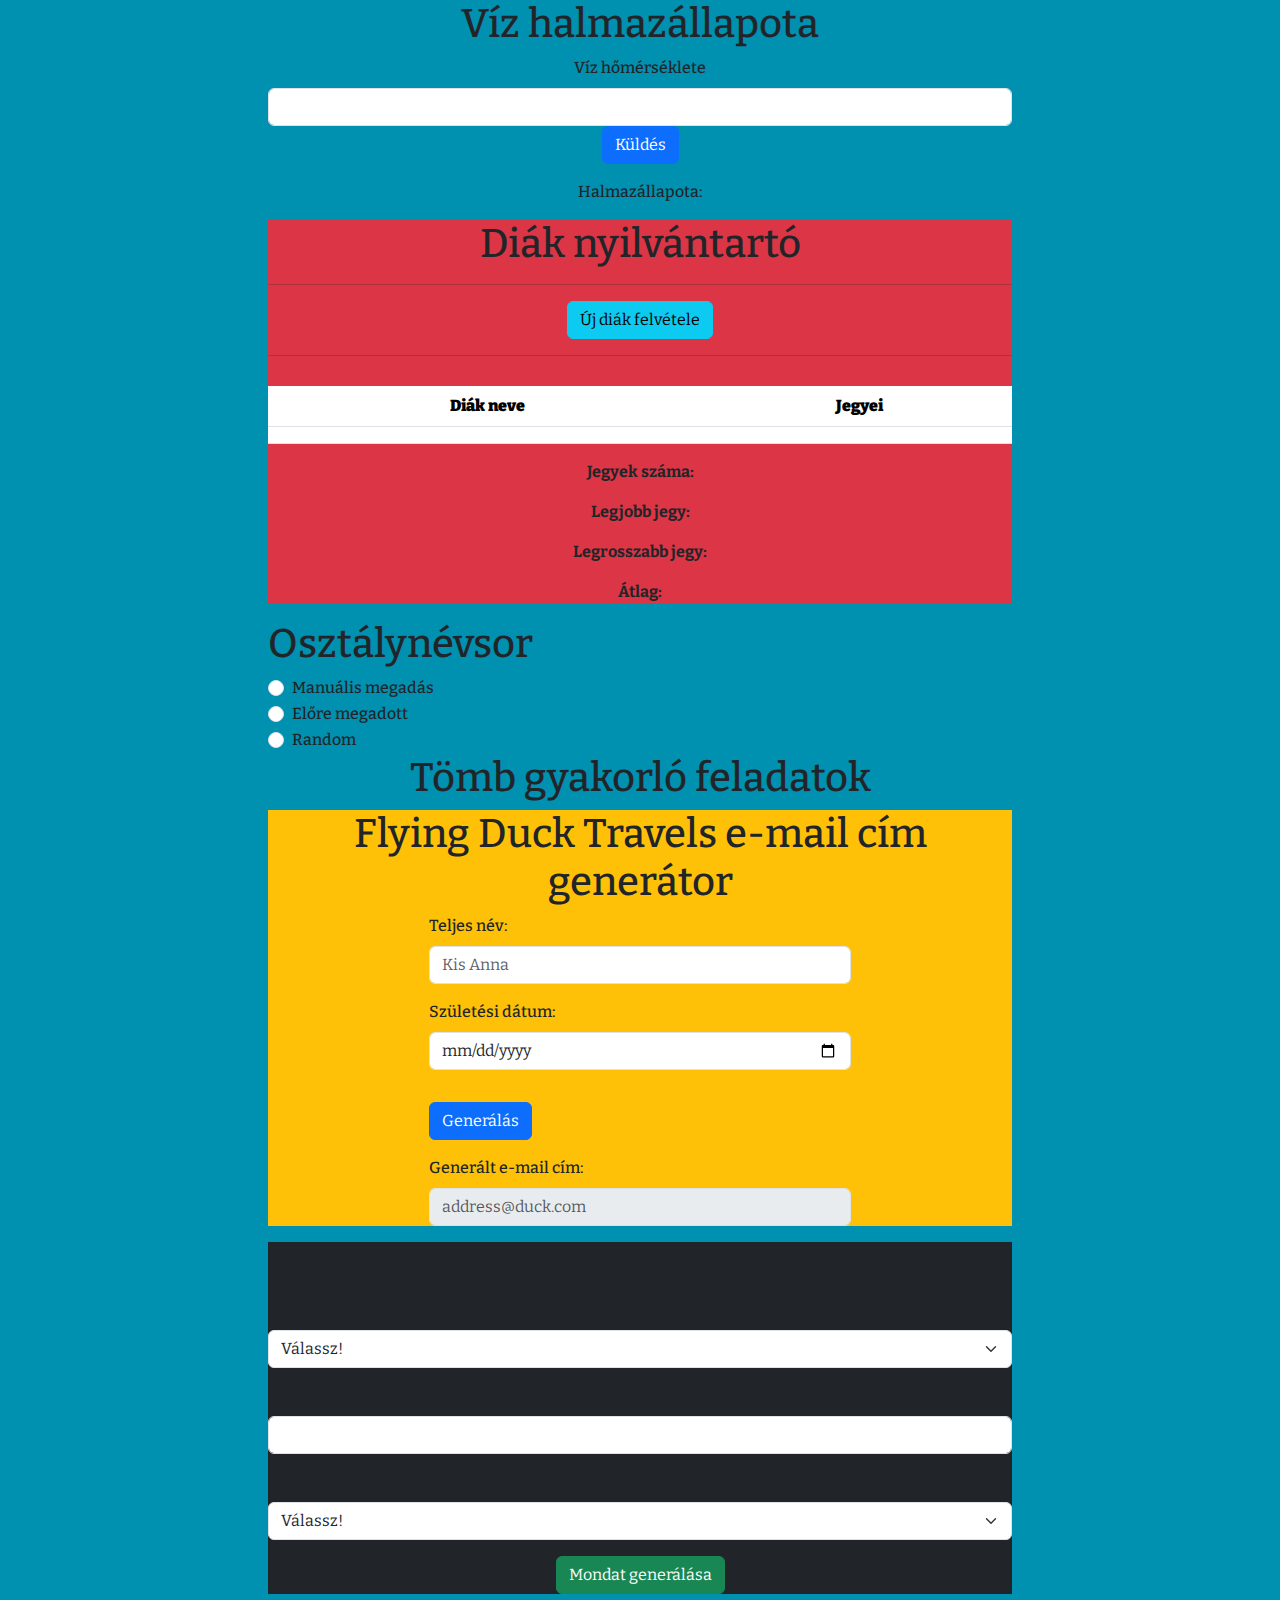
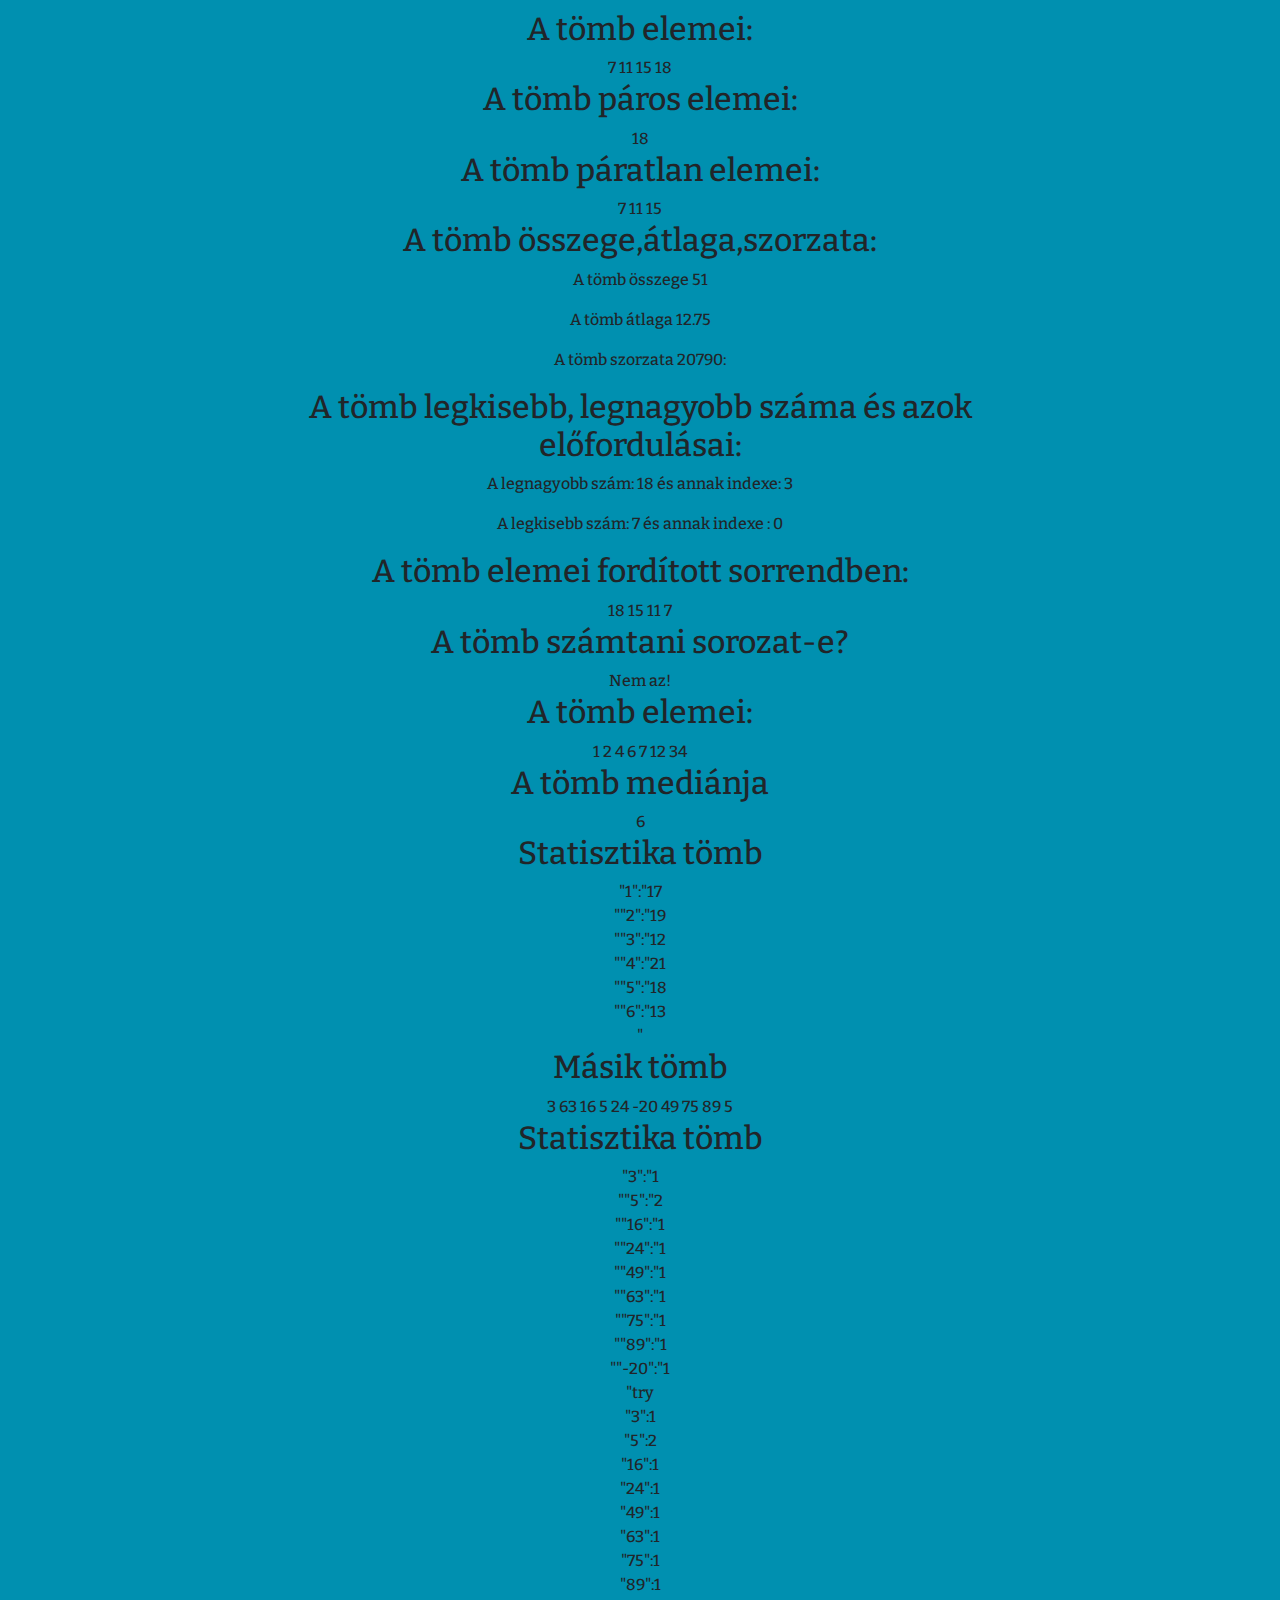
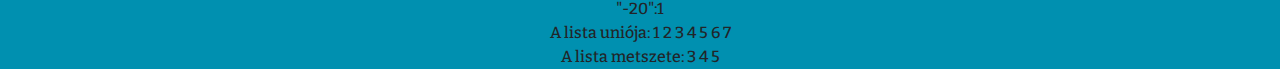
==== commit 9ad83c6a: "commit" ====
--- a/index.html
+++ b/index.html
@@ -1,252 +1,203 @@
 <!DOCTYPE html>
-<html lang="hu">
+<html lang="en">
 
 <head>
-  <meta charset="UTF-8">
-  <meta http-equiv="X-UA-Compatible" content="IE=edge">
-  <meta name="viewport" content="width=device-width, initial-scale=1.0">
-  <title>Madáretető projekt</title>
-  <link rel="stylesheet" href="css/bootstrap.min.css">
-  <link rel="stylesheet" href="css/bootstrap-icons.min.css">
-  <link rel="stylesheet" href="css/custom.css">
+          <meta charset="UTF-8">
+          <meta name="viewport" content="width=device-width, initial-scale=1.0">
+          <title>JavaScript</title>
+          <link rel="stylesheet" href="css/bootstrap.min.css">
+          <link rel="stylesheet" href="css/custom.css">
 </head>
 
-<body>
-  <div class="container-fluid" id="top">
-    <header>
-      <section class="d-flex help">
-        <p class="text-center ms-5 me-5 bi">Tegyünk <span class="broken-small-res-display-none">együtt</span> a természetért! <i
-            class="bi bi-heart-fill broken-small-res-display-none"></i> </p>
-
-        <a href="" class="text-dark">
-          <i class="bi">Elakadtál? Segítünk! </i>
-          <i class="bi">titkarsag@bankitatabanya.hu</i>
-          <i class="bi bi-envelope broken-small-res-display-none"></i>
-        </a>
-      </section>
-      <nav class="navbar navbar-dark navbar-expand-lg bg-dark uppercase">
-        <div class="container-fluid">
-          <a class="navbar-brand" href="#"><img src="images/logo.png" alt="" class="logo"></a>
-          <button class="navbar-toggler ms-auto" type="button" data-bs-toggle="offcanvas"
-            data-bs-target="#offcanvasNavbar" aria-controls="offcanvasNavbar" aria-label="Toggle navigation">
-            <span class="navbar-toggler-icon"></span>
-          </button>
-          <div class="offcanvas bg-dark offcanvas-end" tabindex="-1" id="offcanvasNavbar"
-            aria-labelledby="offcanvasNavbarLabel">
-            <div class="offcanvas-header">
-              <h4 class="offcanvas-title" id="offcanvasDarkNavbarLabel">Menü</h4>
-              <button type="button" class="btn-close" data-bs-dismiss="offcanvas" aria-label="Close"></button>
-            </div>
-            <div class="offcanvas-body">
-              <ul class="navbar-nav justify-content-end flex-grow-1 pe-3">
-                <li class="nav-item">
-                  <a class="nav-link active" aria-current="page" href="#">A te madáretetőd</a>
-                </li>
-                <li class="nav-item">
-                  <a class="nav-link active" aria-current="page" href="#">Madaraink</a>
-                </li>
-                <li class="nav-item">
-                  <a class="nav-link active" aria-current="page" href="#">Galéria </a>
-                </li>
-              </ul>
-              <form class="d-flex" role="search">
-                <i class="bi bi-search text-white"></i>
-                <input class="form-control me-2" type="search" placeholder="Ide írj" aria-label="Search">
-                <button class="btn btn-outline-success" type="submit">Keresés</button>
-              </form>
-            </div>
-          </div>
-        </div>
-      </nav>
-    </header>
-    <main>
-      <div id="slider" class="carousel slide carousel-fade" data-bs-ride="carousel">
-        <div class="carousel-indicators">
-          <button type="button" data-bs-target="#slider" data-bs-slide-to="0" class="active" aria-current="true"
-            aria-label="Slide 1"></button>
-          <button type="button" data-bs-target="#slider" data-bs-slide-to="1" aria-label="Slide 2"></button>
-          <button type="button" data-bs-target="#slider" data-bs-slide-to="2" aria-label="Slide 3"></button>
-        </div>
-        <div class="carousel-inner">
-          <div class="carousel-item active">
-            <img src="images/slider2.png" class="d-block w-100" alt="...">
-            <div class="carousel-caption container">
-              <h1 class="blue">Madáretető projekt</h1>
-            </div>
-          </div>
-          <div class="carousel-item">
-            <img src="images/slider3.jpg" class="d-block w-100" alt="...">
-            <div class="carousel-caption container">
-              <h1> Madáretető projekt</h1>
-            </div>
-          </div>
-          <div class="carousel-item">
-            <img src="images/slider.png" class="d-block w-100" alt="...">
-            <div class="carousel-caption container">
-              <h1>Madáretető projekt</h1>
-            </div>
-          </div>
-        </div>
-      </div>
-      <section class="row container-fluid">
-        <h2 class="text-center">Hogyan indult el? Miért pont madáretető?</h2>
-        <article class="col-lg-12 video py-5 container-fluid">
-          <iframe width="80%" height="700" src="https://www.youtube.com/embed/mDOeHMHpHR8?si=pDW2U4c3-o1h7dKE"
-            title="YouTube video player" frameborder="0"
-            allow="accelerometer; autoplay; clipboard-write; encrypted-media; gyroscope; picture-in-picture; web-share"
-            allowfullscreen></iframe>
-          <h3>Az alábbi kis videóban elmagyarázzuk a kezdeteket!</h3>
-        </article>
-      </section>
-      <section class="row">
-        <h2 class="text-center py-5">Készíts <span class="uppercase">te</span> is madáretetőt!</h2>
-        <article class="col-lg-12 p-0">
-          <img src="images/building_bird_feeder.png" alt="Madáretető model" class="building_feeder">
-          <div class="text-center py-3">
-            <h3>Hogy ez miért is jó?</h3>
-            <h3 class="my-3">Olvasd el a részleteket!</h3>
-            <img src="images/gratefulbird.png" class="d-block ms-auto me-auto crop_picture" alt="">
-            <button type="button" class="btn btn-primary" data-bs-toggle="modal" data-bs-target="#exampleModal">
-              Katt!
-            </button>
-            <div class="modal fade modal-dark" id="exampleModal" tabindex="-1" aria-labelledby="exampleModalLabel"
-              aria-hidden="true">
-              <div class="modal-dialog">
-                <div class="modal-content">
-                  <div class="modal-header">
-                    <h1 class="modal-title fs-5" id="exampleModalLabel">A madáretetők jótékony hatása</h1>
-                    <button type="button" class="btn-close" data-bs-dismiss="modal" aria-label="Close"></button>
-                  </div>
-                  <div class="modal-body">
-                    Az etetési időszak Magyarországon az első fagyoktól ezek tartós megszűnéséig tart. Ha viszont új
-                    helyen szeretnénk elindítani a madáretetést, akkor már az ősz beköszöntével elkezdhetjük. Fontos,
-                    hogy ha elkezdjük az etetést, akkor nem szabad abbahagyni, mert a könnyű táplálék forrás megvonása
-                    hidegebb éjszakákon a madarak pusztulásához vezet! A kistestű, gyakran alig 10 gramm súlyú madarak
-                    számára -10°C alatt a túlélést jelentheti egy kis étel, ugyanis tartalékaik csak az éjszaka
-                    átvészelésére elegendőek. Ha másnap nem tudnak eleget táplálkozni az alig 5-6 órányi nappali
-                    periódusban, könnyen elpusztulhatnak a következő hideg éjszakán.
-                  </div>
-                  <div class="modal-footer">
-                    <button type="button" class="btn btn-secondary" data-bs-dismiss="modal">Bezárás</button>
-                  </div>
-                </div>
-              </div>
-            </div>
-            </button>
-          </div>
-        </article>
-        <section class="place_holder"></section>
-      </section>
-      <section class="row container-fluid">
-        <h2 class="text-center mt-5 container-fluid">Így készült a <span class="uppercase">MI</span> madáretetőnk</h2>
-        <article class="col-lg-12 video py-5 container-fluid mt-4">
-          <iframe width="80%" height="700" src="https://www.youtube.com/embed/EF0nuiz-YYs?si=1qx8u63NOeDsPAlP"
-            title="YouTube video player" frameborder="0"
-            allow="accelerometer; autoplay; clipboard-write; encrypted-media; gyroscope; picture-in-picture; web-share"
-            allowfullscreen></iframe>
-        </article>
-      </section>
-      <section class="feeder_pictures my-5">
-        <h2 class="text-center mb-5">A madáretetőnkbe betértek</h2>
-        <h3 class="text-center my-3">Kis érdekesség róluk</h3>
-        <div class="d-flex">
-          <article>
-            <figure class="figure">
-              <img src="images/fecske2.jpg" alt="Fecske kép">
-              <figcaption>
-                <h3>Füsti fecske</h3><br>A füsti fecske a fecskefélék villásfecskék nemének legelterjedtebb faja.
-                Jellegzetes külsejű énekesmadár, testének felső részén kékesfekete tollazattal, villás farktollakkal és
-                ívelt, hegyes szárnyakkal.<br>Táplálkozása: repülő rovarok, levéltetvek, pókok, hernyók
-              </figcaption>
-            </figure>
-          </article>
-          <article>
-            <figure class="figure">
-              <img src="images/cinege.jpg" alt="Cinege kép">
-              <figcaption>
-                <h3>Kék cinege</h3><br>
-                A kék cinege, sokszor becézően kékcinke a verébalakúak rendjébe, ezen belül a cinegefélék családjába
-                tartozó apró termetű, közismert és közkedvelt madárfaj, az európai régió egyetlen sárga-kék
-                cinegefaja.<br>Táplálkozása: lepkehernyók, pókok, poloskalárvák, lószúnyogok, bársonylegyek, Télen:
-                magvak
-              </figcaption>
-            </figure>
-          </article>
-          <article>
-            <figure class="figure">
-              <img src="images/rigo.jpg" alt="Fekete rigó kép">
-              <figcaption>
-                <h3>Fekete rigó</h3><br>A fekete rigó a madarak osztályának verébalakúak rendjébe és a rigófélék
-                családjába tartozó faj.Az eurázsiai fekete rigó néven is szokták emlegetni, de itthon egyszerűen fekete
-                rigónak nevezik.<br> Táplálkozása: pattanóbogarak, cserebogarak, lószúnyogok, giliszták, gyümölcsök,
-                magvak
-              </figcaption>
-            </figure>
-          </article>
-        </div>
-      </section>
-      <section class="place_holder"></section>
-      <section class="container">
-        <form class="row g-3 needs-validation" novalidate>
-          <h2 class="text-center">Segíteni szoktam a természetnek</h2>
-          <h3 class="text-center">Szeretnénk egy térképet kiépíteni arról, hogy nagyjából hol etetik a madarakat. Arra kérünk, hogy segíts azzal, hogy megadod az adataidat és a madáretetőd helyét!</h3>
+<body class="text-center container">
+          <h1>Víz halmazállapota</h1>
           <div class="mb-3">
-            <label for="exampleFormControlInput1" class="form-label">Email cím</label>
-            <input type="email" class="form-control" id="exampleFormControlInput1" placeholder="teemailcimed@gmail.com" required>
-            <div class="invalid-feedback">Helytelen email cím. Helyes: gipsz.jakab@gmail.com</div>
-          </div>
-          <div class="mb-3">
-            <label for="exampleFormControlInput2" class="form-label">Polgári név</label>
-            <input type="text" class="form-control" id="exampleFormControlInput2" placeholder="Gipsz Jakab" required>
-            <div class="invalid-feedback">Helytelen név. Helyes: Gipsz Jakab</div>
-          </div>
-          <div class="mb-3">
-            <label for="exampleFormControlInput3" class="form-label">Madáretető címe</label>
-            <input type="text" class="form-control" id="exampleFormControlInput3" placeholder="Város,irányítószám, utca" required>
-            <div class="invalid-feedback">Helytelen cím. Helyes: Tatabánya,2800,Réti utca 1-5</div>
-          </div>
-          <div class="check">
-            <div class="form-check ms-1">
-              <input type="radio" class="form-check-input my-0" id="validationFormCheck2" name="radio-stacked" required>
-              <label class="form-check-label" for="validationFormCheck2">Az adataim nem felhasználhatóak</label>
-            </div>
-            <div class="form-check mb-3 ms-1">
-              <input type="radio" class="form-check-input my-0" id="validationFormCheck3" name="radio-stacked" required>
-              <label class="form-check-label" for="validationFormCheck3">Az adataim felhasználhatóak</label>
-            </div>
-        </div>
-        <div class="col-12">
-          <button class="btn btn-danger" type="submit" onclick="validateForm()">Küldés</button>
-        </div> 
-          </form> 
-        </article>
-      </section>
-      
-      <a href="#top" class="ms-3 mb-5"><button
-          class="btn btn-dark sticky-bottom ps-5 my-2 pe-5 fs-4 border border-warning rounded-pill">Fel!</button></a>
-    </main>
-    <footer class="row">
-      <section class="col-lg-6 contact-info">
-        <h2>Elérhetőségek</h2>
-        <p>Tatabánya, Réti utca 1-5. <i class="bi bi-house-fill"></i> </p>
-        <p>Magyarország <i class="bi bi-globe"></i> </p>
-        <p>+36 1234 5678 <i class="bi bi-telephone-fill"></i></p>
-        <p>titkarsag.bankitatabanya.hu <i class="bi bi-mailbox2"></i></p>
-      </section>
-      <section class="col-lg-6">
-        <h2>Kövess minket itt is!</h2>
-        <article class="d-flex">
-          <a href=""><i class="bi bi-facebook"></i></a>
-          <a href=""><i class="bi bi-instagram"></i></a>
-          <a href=""><i class="bi bi-linkedin"></i></a>
-          <a href=""><i class="bi bi-twitter-x"></i></a>
-        </article>
-      </section>
-    </footer>
-
-  </div>
-  <script src="js/custom.js"></script>
-  <script src="js/bootstrap.min.js"></script>
+                    <label for="exampleFormControlInput1" class="form-label">Víz hőmérséklete</label>
+                    <input type="number" class="form-control" id="exampleFormControlInput1">
+                    <button class="btn btn-primary" onclick="calculate()">Küldés</button>
+                    <p class="fok"></p>
+                    <p class="halmaz">Halmazállapota: </p>
+          </div>
+
+          <div class="mb-3 bg-danger w-100">
+                    <h1>Diák nyilvántartó</h1>
+                    <hr>
+                    <button class="btn btn-info" type="button" data-bs-toggle="modal" data-bs-target="#modal2">Új diák
+                              felvétele</button>
+                    <button class="btn btn-secondary new-grade" type="button" data-bs-toggle="modal"
+                              data-bs-target="#modal3">Új jegy felvétele</button>
+                    <div class="modal fade" id="modal2" tabindex="-1">
+                              <div class="modal-dialog">
+                                        <div class="modal-content">
+                                                  <div class="modal-header">
+                                                            <h5 class="modal-title">Modal title</h5>
+                                                            <button type="button" class="btn-close"
+                                                                      data-bs-dismiss="modal"
+                                                                      aria-label="Close"></button>
+                                                  </div>
+                                                  <div class="modal-body">
+                                                            <label for="exampleFormControlInput1"
+                                                                      class="form-label">Diák neve:</label>
+                                                            <input type="text" class="form-control new-student"
+                                                                      id="exampleFormControlInput2">
+                                                  </div>
+                                                  <div class="modal-footer">
+                                                            <button type="button" class="btn btn-secondary"
+                                                                      data-bs-dismiss="modal">Close</button>
+                                                            <button onclick="new_student()" data-bs-dismiss="modal"
+                                                                      type="button" class="btn btn-primary">Save
+                                                                      changes</button>
+                                                  </div>
+                                        </div>
+                              </div>
+                    </div>
+                    <div class="modal" id="modal3" tabindex="-1">
+                              <div class="modal-dialog">
+                                        <div class="modal-content">
+                                                  <div class="modal-header">
+                                                            <h5 class="modal-title">Modal title</h5>
+                                                            <button type="button" class="btn-close"
+                                                                      data-bs-dismiss="modal"
+                                                                      aria-label="Close"></button>
+                                                  </div>
+                                                  <div class="modal-body">
+                                                            <label for="exampleFormControlInput1"
+                                                                      class="form-label">Diák neve:</label>
+                                                            <input type="number" class="form-control new-grades"
+                                                                      id=" exampleFormControlInput3">
+                                                  </div>
+                                                  <div class="modal-footer">
+                                                            <button type="button" class="btn btn-secondary "
+                                                                      data-bs-dismiss="modal">Close</button>
+                                                            <button type="button" class="btn btn-primary"
+                                                                      data-bs-dismiss="modal" onclick="fasz()">Save
+                                                                      changes</button>
+                                                  </div>
+                                        </div>
+                              </div>
+                    </div>
+                    <table class="table">
+                              <thead>
+                                        <tr>
+                                                  <th><strong>Diák neve</strong></th>
+                                                  <th><strong>Jegyei</strong></th>
+                                        </tr>
+                              </thead>
+                              <hr>
+                              <tbody>
+                                        <tr>
+                                                  <td class="name"></td>
+                                                  <td class="table-grades"></td>
+                                        </tr>
+                              </tbody>
+                    </table>
+                    <p><strong>Jegyek száma:</strong> <span class="count-grades"></span></p>
+                    <p><strong>Legjobb jegy:</strong><span class="highest-grade"></span></p>
+                    <p><strong>Legrosszabb jegy:</strong><span class="worst-grade"></span></p>
+                    <p><strong>Átlag:</strong><span class="average"></span></p>
+          </div>
+          <div class="text-start">
+                    <h1>Osztálynévsor</h1>
+                    <div class="form-check">
+                              <input class="form-check-input" type="radio" name="flexRadioDefault"
+                                        id="flexRadioDefault1">
+                              <label class="form-check-label" for="flexRadioDefault1">
+                                        Manuális megadás
+                              </label>
+                    </div>
+                    <div class="form-check">
+                              <input class="form-check-input" type="radio" name="flexRadioDefault"
+                                        id="flexRadioDefault2">
+                              <label class="form-check-label" for="flexRadioDefault2">
+                                        Előre megadott
+                              </label>
+                    </div>
+                    <div class="form-check">
+                              <input class="form-check-input" type="radio" name="flexRadioDefault"
+                                        id="flexRadioDefault3">
+                              <label class="form-check-label" for="flexRadioDefault2">
+                                        Random
+                              </label>
+                    </div>
+          </div>
+          <div>
+                    <h1>Tömb gyakorló feladatok</h1>
+
+          </div>
+          <div class="bg-warning">
+                    <h1>Flying Duck Travels e-mail cím generátor</h1>
+                    <div class="container text-start ">
+                              <div class="mb-3">
+                                        <label for="formGroupExampleInput" class="form-label">Teljes név:</label>
+                                        <input type="text" class="form-control full-name" id="formGroupExampleInput"
+                                                  placeholder="Kis Anna">
+                              </div>
+                              <div class="mb-3">
+                                        <label for="formGroupExampleInput2" class="form-label">Születési dátum:</label>
+                                        <input type="date" class="form-control szdatum" id="formGroupExampleInput2"
+                                                  placeholder="Another input placeholder">
+                                       
+                              </div>
+                              <button class="btn btn-primary my-3" onclick="generalas()">Generálás</button>
+                              <div class="mb-3">
+                                        <label for="formGroupExampleInput2" class="form-label">Generált e-mail cím:</label>
+                                        <input type="text" class="form-control email" disabled id="formGroupExampleInput3"
+                                                  placeholder="address@duck.com">
+                              </div>
+                    </div>
+          </div>
+          <div class="bg-dark">
+                    <form>
+                              <h1>Mondatgenerátor</h1>
+                              <div class="mb-3">
+                                  <label class="form-label">A hónap, amikor születtél:</label>
+                                  <select class="honap form-select">
+                                      <option selected>Válassz!</option>
+                                      <option value="0">Január</option>
+                                      <option value="1">Február</option>
+                                      <option value="2">Március</option>
+                                      <option value="3">Április</option>
+                                      <option value="4">Május</option>
+                                      <option value="5">Június</option>
+                                      <option value="6">Július</option>
+                                      <option value="7">Augusztus</option>
+                                      <option value="8">Szeptember</option>
+                                      <option value="9">Október</option>
+                                      <option value="10">November</option>
+                                      <option value="11">December</option>
+                                  </select>
+                              </div>
+                              <div class="mb-3">
+                                  <label class="form-label">A nap, amikor születtél:</label>
+                                  <input type="number" class="nap form-control" min="1" max="31" novalidate>
+                              </div>
+                              <div class="mb-3">
+                                  <label class="form-label">Milyen színű felső van rajtad?</label>
+                                  <select class="felso form-select">
+                                      <option selected>Válassz!</option>
+                                      <option value="0">fehér</option>
+                                      <option value="1">fekete</option>
+                                      <option value="2">rózsaszín</option>
+                                      <option value="3">vörös</option>
+                                      <option value="4">kék</option>
+                                      <option value="5">sárga</option>
+                                      <option value="6">szürke</option>
+                                      <option value="7">zöld</option>
+                                      <option value="8">narancs</option>
+                                      <option value="9">barna</option>
+                                      <option value="10">egyéb</option>
+                                  </select>
+                              </div>
+                              <div class="mb-3">
+                                  <button type="button" class="btn btn-success" onclick="general()">Mondat generálása</button>
+                              </div>
+                              <p class="generaltMondat text-light"></p>
+                          </form>
+          </div>
+
+          <script src="js/bootstrap.min.js"></script>
+          <script src="js/javascript.js"></script>
+
 </body>
 
 </html>--- a/css/custom.css
+++ b/css/custom.css
@@ -1,518 +1,29 @@
-@import url('https://fonts.googleapis.com/css2?family=Josefin+Sans:ital,wght@0,100..700;1,100..700&family=Kanit:ital,wght@0,100;0,200;0,300;0,400;0,500;0,600;0,700;0,800;0,900;1,100;1,200;1,300;1,400;1,500;1,600;1,700;1,800;1,900&family=Overpass:ital,wght@0,100..900;1,100..900&display=swap');
-@import url("https://cdn.jsdelivr.net/npm/bootstrap-icons@1.11.3/font/bootstrap-icons.min.css");
+@import url('https://fonts.googleapis.com/css2?family=Bitter:ital,wght@0,100..900;1,100..900&display=swap');
 
-.row {
-    padding: 0;
-    margin: 0;
+.new-grade {
+    display: none;
 }
 
-.logo {
-    height: 60px;
-    margin-top: 10px;
-    margin-left: 10px;
-    object-fit: cover;
+table {
+    margin-top: 30px;
 }
 
-header .container-fluid {
-    justify-content: unset !important;
-    padding: 0px 20px;
-    margin-right: 5px;
+.btn-secondary {
+    display: none;
 }
 
-header .container-fluid a {
-    margin-right: 40px;
-}
-
-a {
-    text-decoration: none;
-    color: #fff;
-}
-
-footer a {
-    color: #000;
-}
-
-.bi {
-    font-size: 40px;
-    margin: 0px 10px;
-    transition: color 0.9s ease;
-}
-
-.carousel-item img {
-    height: 800px;
-    object-fit: cover;
-    width: 100% !important;
-}
-
-.fit-img {
-    object-position: top;
-}
-
-.container-fluid {
-    width: 100% !important;
-    padding: 0 !important;
-}
-
-footer {
-    margin: 0 !important;
-    border-top: 1px solid #ccc;
-    background-position: top;
-    background: rgb(204, 244, 192);
-    background: linear-gradient(180deg, rgba(204, 244, 192, 1) 0%, rgba(95, 191, 102, 1) 100%);
-}
-
-footer p,
-footer article{
-    padding-left: 50px;
-}
-footer h2 {
-    padding-left: 30px;
-}
-
-footer img {
-    margin-left: 20px;
-}
-
-.carousel-item h1 {
-    z-index: 99;
-    font-size: 56px;
-    color: #ffffff;
-    text-shadow: 2px 2px #060404;
-    font-weight: 700;
-}
-
-.carousel-caption {
-    display: flex;
-    flex-direction: column;
-    align-items: center;
-    justify-content: center;
-    position: relative;
-    border-radius: 50px;
-    top: -730px;
-    background: none;
-    background-color: transparent;
-    background-color: rgba(0, 0, 0, 0.3);
-    backdrop-filter: blur(4px);
-    height: 100px;
-    left: 0 !important;
-    right: 0 !important;
-    padding-top: 40px;
-}
-
-.video {
-    display: flex;
-    margin-bottom: 20px;
-    flex-direction: column;
-    align-items: center;
-}
-
-.carousel-indicators button {
-    border-radius: 50%;
-    height: 10px !important;
-    width: 10px !important;
-    position: relative;
-    top: -100px;
-}
-
-.video h3 {
-    margin: 20px 0px;
-}
-
-.uppercase {
-    text-transform: uppercase;
-}
-
-.building_feeder {
-    max-width: 100%;
-    object-fit: cover;
-}
-
-.feeder_pictures img {
-    border: 1px solid #ccc;
-    padding: 0;
-    border-radius: 5px;
-    object-fit: cover;
-    height: 400px;
-    width: 532px;
-}
-
-.feeder_pictures figure {
-    text-align: center;
-    font-size: 25px;
-}
-
-.feeder_pictures div,
-.feeder_pictures article {
-    justify-content: space-evenly;
-    align-items: center;
-}
-
-.feeder_pictures div:nth-of-type(2) {
-    margin-left: 40px;
-}
-
-.feeder_pictures p {
-    font-size: 22px;
-    padding: 5px 20px;
-}
-
-figcaption {
-    margin-top: 20px;
+.modal .btn-secondary {
+    display: block;
 }
 
 body {
-    font-family: "Overpass", sans-serif;
-    line-height: 1.3;
-    overflow: visible !important;
-    padding-right: 0 !important;
-}
-
-.contact-info .bi {
-    font-size: 18px;
-}
-
-.crop_picture {
-    width: 100px;
+    background-color: rgb(0, 144, 176);
+    font-family: "Bitter", serif;
+    font-optical-sizing: auto;
+    font-weight: 500;
+    font-style: normal;
 }
 
 .container {
     width: 60%;
-}
-
-.btn-primary:first-of-type {
-    width: 90px;
-    height: 50px;
-    font-size: 30px;
-}
-
-.place_holder {
-    height: 100px;
-}
-
-h2 {
-    font-size: 40px;
-    font-weight: 600;
-    margin-bottom: 50px;
-}
-
-.bi-facebook:hover,
-.bi-linkedin:hover {
-    color: #1877F2;
-}
-
-.bi-envelope {
-    font-size: 24px;
-}
-
-.help {
-    display: flex;
-    justify-content: space-between;
-    font-style: italic;
-    background-color: rgba(255, 240, 240, 0.1);
-    font-family: "Kanit", sans-serif;
-    font-weight: 700;
-    background-color: #ccc;
-}
-
-nav {
-    font-family: "Kanit", sans-serif;
-}
-
-.feeder_pictures h3 {
-    font-size: 34px;
-}
-
-.help p {
-    font-weight: 600;
-    font-size: 25px;
-    color: #027c06;
-    margin-right: 65px !important;
-    text-transform: uppercase;
-}
-
-.help .bi {
-    font-size: 28px !important;
-}
-
-form {
-    height: 80% !important;
-    padding-top: 8px !important;
-}
-
-.navbar {
-    height: 80px;
-    font-size: 30px;
-}
-
-.bi-search {
-    font-size: 26px;
-}
-
-.navbar-toggler {
-    font-size: 25px;
-    margin-bottom: 10px;
-}
-
-.bi-twitter-x:hover {
-    color: rgb(212, 212, 212);
-}
-
-.bi-instagram:hover {
-    color: #E4405F;
-}
-
-footer h2 {
-    margin: 10px 0px!important;
-}
-
-@media screen and (max-width: 1832px) {
-    .carousel-item h1 {
-        font-size: 54px;
-    }
-}
-
-@media screen and (max-width: 1760px) {
-    .carousel-item h1 {
-        font-size: 50px;
-    }
-
-    .feeder_pictures img {
-        height: 300px;
-    }
-}
-
-@media screen and (max-width: 1630px) {
-    .carousel-item h1 {
-        font-size: 42px;
-    }
-
-    .feeder_pictures div,
-    .feeder_pictures div figcaption {
-        flex-wrap: wrap;
-    }
-
-
-}
-
-@media screen and (max-width: 1476px) {
-    .carousel-item h1 {
-        font-size: 36px;
-    }
-
-    .feeder_pictures img {
-        height: 220px;
-    }
-
-    .help .bi {
-        font-size: 33px !important;
-    }
-
-    .help .bi-envelope {
-        font-size: 24px !important;
-    }
-
-}
-
-@media screen and (max-width: 1388px) {
-    .help .bi {
-        font-size: 36px !important;
-    }
-
-}
-
-@media screen and (max-width: 1331px) {
-
-    .nav-link,
-    header form {
-        font-size: 24px !important;
-        padding: 0 !important;
-    }
-
-    .navbar-brand {
-        margin-right: 10px !important;
-    }
-
-    header form {
-        width: 25%;
-    }
-
-    .help p {
-        margin-right: 10px !important;
-    }
-
-}
-@media screen and (max-width: 1064px) {
-    .broken-small-res-display-none {
-        display: none;
-    }
-}
-
-@media screen and (max-width: 992px) {
-    .logo {
-        margin-top: 0;
-    }
-
-    .offcanvas form {
-        width: 100% !important;
-        height: 3rem !important;
-    }
-
-    .offcanvas-title {
-        color: #fff;
-    }
-
-    .offcanvas ul,
-    .offcanvas li {
-        margin: 10px 0px 10px 0px;
-    }
-
-    .offcanvas-header {
-        padding-bottom: 0;
-    }
-
-}
-
-@media screen and (max-width: 962px) {
-    .disappear {
-        display: none;
-    }
-}
-
-@media screen and (max-width: 932px) {
-    .carousel-item h1 {
-        font-size: 36px;
-    }
-
-    .feeder_pictures img {
-        height: 180px;
-    }
-
-    iframe {
-        width: 100%;
-    }
-}
-
-@media screen and (max-width: 930px) {
-
-
-    .feeder_pictures img {
-        height: 325px;
-    }
-
-    figure {
-        width: 100% !important;
-    }
-
-    .broken-small-res-display-none {
-        display: none;
-    }
-    .help .bi {
-        font-size: 33px!important;
-    }
-
-}
-
-@media screen and (max-width: 812px) {
-    .carousel-item h1 {
-        font-size: 36px;
-        width: 100%;
-    }
-
-    .feeder_pictures img {
-        height: 250px;
-    }
-
-    .help .bi {
-        font-size: 20px !important;
-    }
-
-    .needs-validation h2 {
-        font-size: 30px;
-    }
-
-    .needs-validation h3 {
-        font-size: 30px;
-    }
-}
-
-@media screen and (max-width: 580px) {
-    .carousel-item h1 {
-        font-size: 32px;
-    }
-
-    .feeder_pictures img {
-        height: 200px;
-        width: 80%;
-    }
-
-    .offcanvas {
-        width: 80% !important;
-    }
-
-    .broken-small-res-display-none-icon {
-        display: none;
-    }
-}
-
-@media screen and (max-width: 520px) {
-    .carousel-item h1 {
-        font-size: 30px;
-    }
-
-    .help .bi {
-        font-size: 14px !important;
-        margin-top: 5px;
-    }
-}
-
-@media screen and (max-width: 500px) {
-    .disappear {
-        display: none !important;
-    }
-
-    .carousel-item h1 {
-        font-size: 25px;
-    }
-
-    .help p {
-        margin-right: 0px !important;
-    }
-}
-
-@media screen and (max-width: 446px) {
-    .feeder_pictures img {
-        height: 200px;
-    }
-
-    .carousel-item h1 {
-        font-size: 25px;
-    }
-
-    iframe {
-        height: 220px !important;
-    }
-
-    .check {
-        flex-direction: column;
-    }
-}
-
-
-@media screen and (max-width: 400px) {
-    .carousel-item h1 {
-        font-size: 25px;
-    }
-
-    .feeder_pictures img {
-        height: 200px;
-    }
-
-    .help .bi {
-        font-size: 12px !important;
-    }
-
-    .help p {
-        margin-right: 20px !important;
-        margin-left: 10px !important;
-    }
 }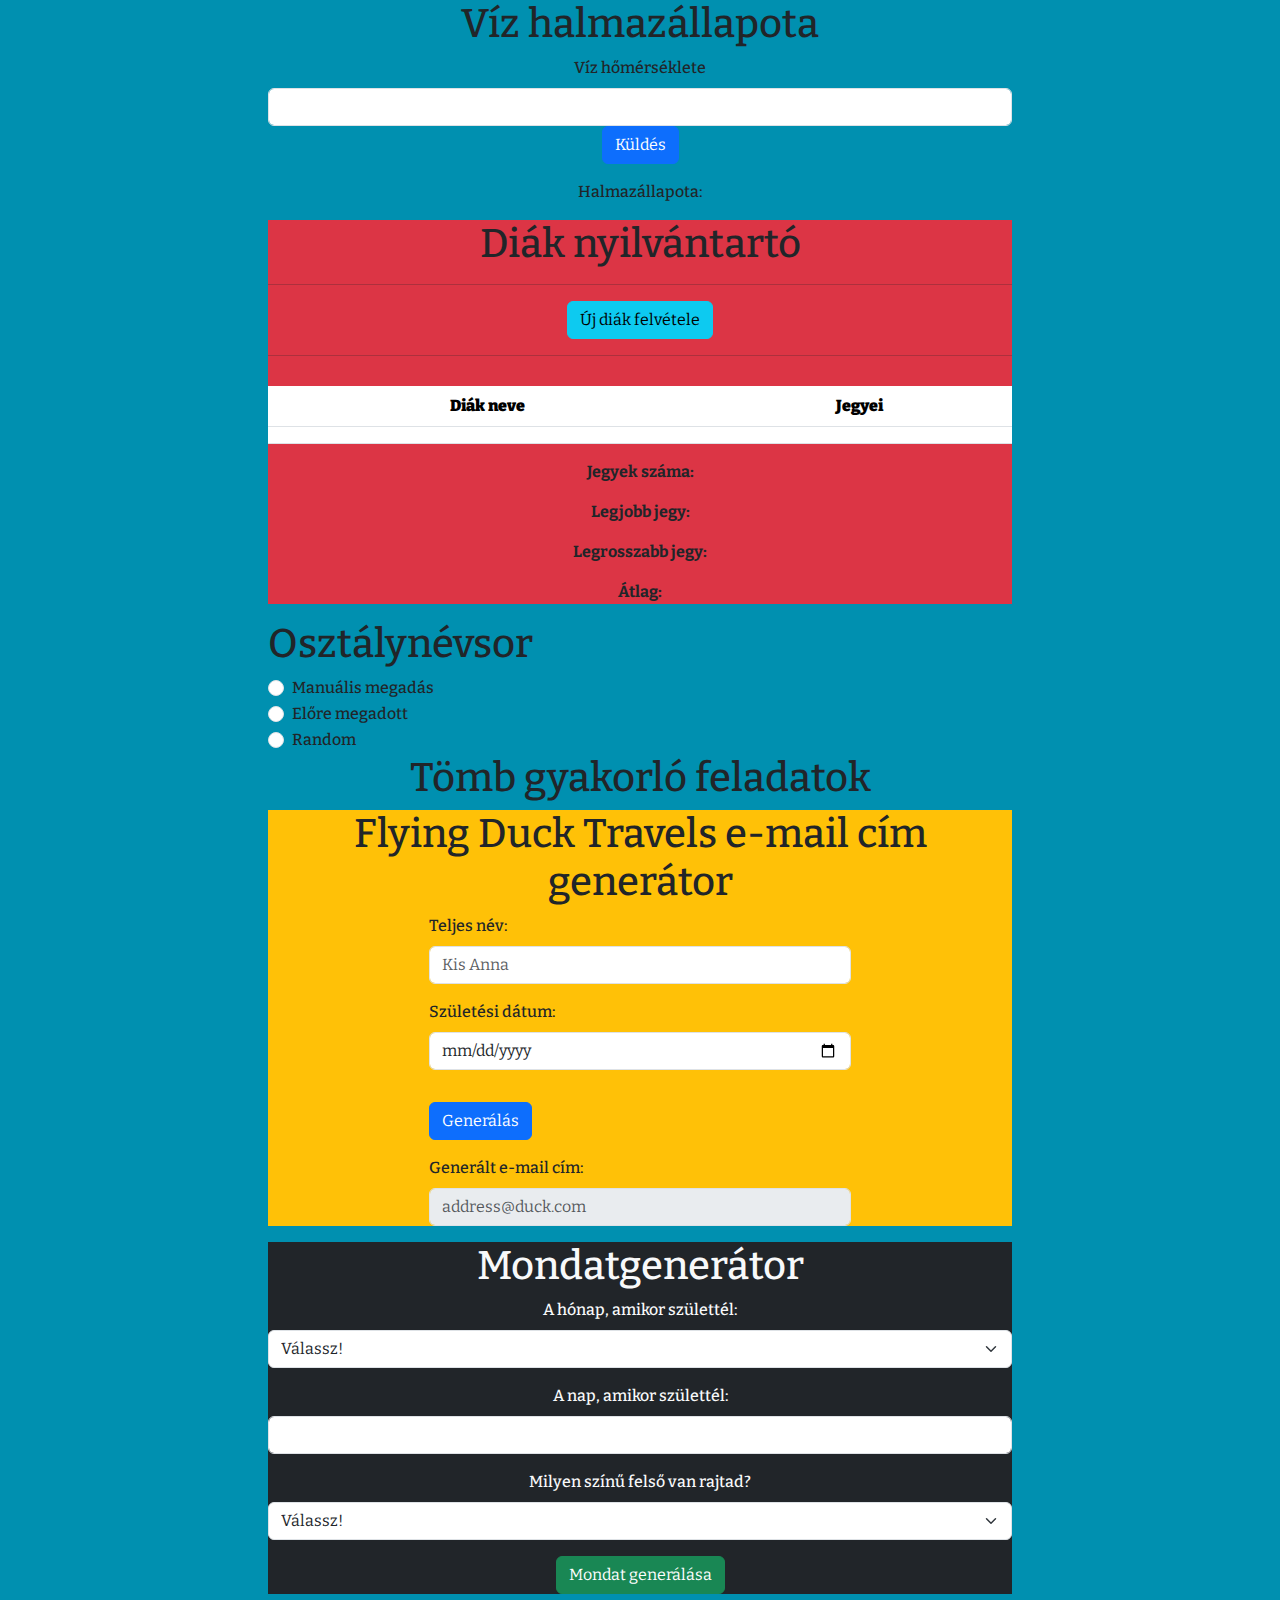
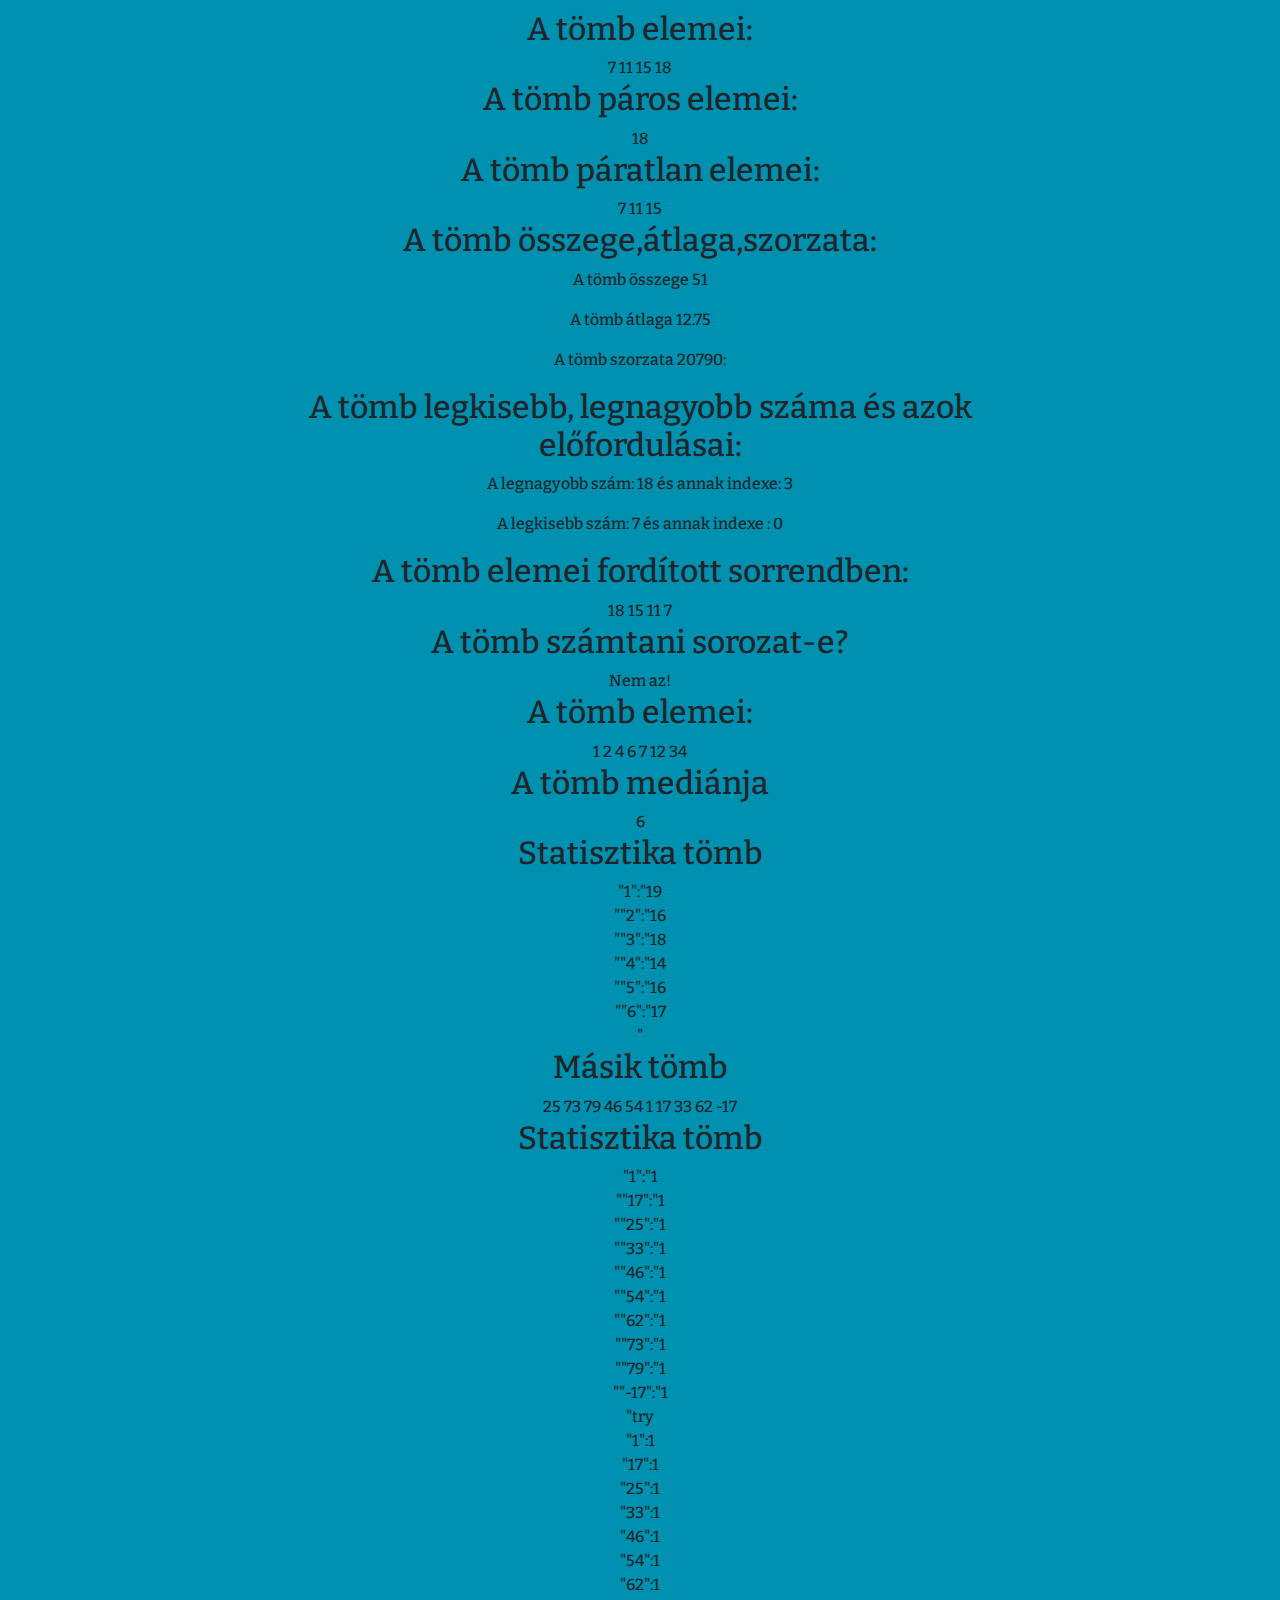
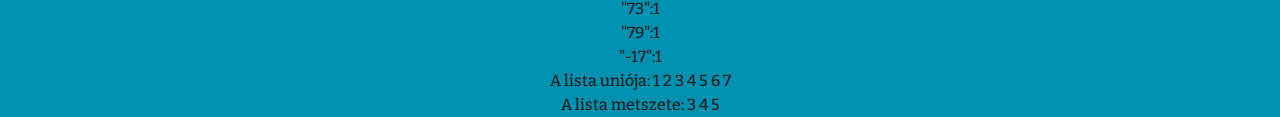
==== commit f0343279: "last upd" ====
--- a/index.html
+++ b/index.html
@@ -146,7 +146,7 @@
                               </div>
                     </div>
           </div>
-          <div class="bg-dark">
+          <div class="bg-dark text-light">
                     <form>
                               <h1>Mondatgenerátor</h1>
                               <div class="mb-3">
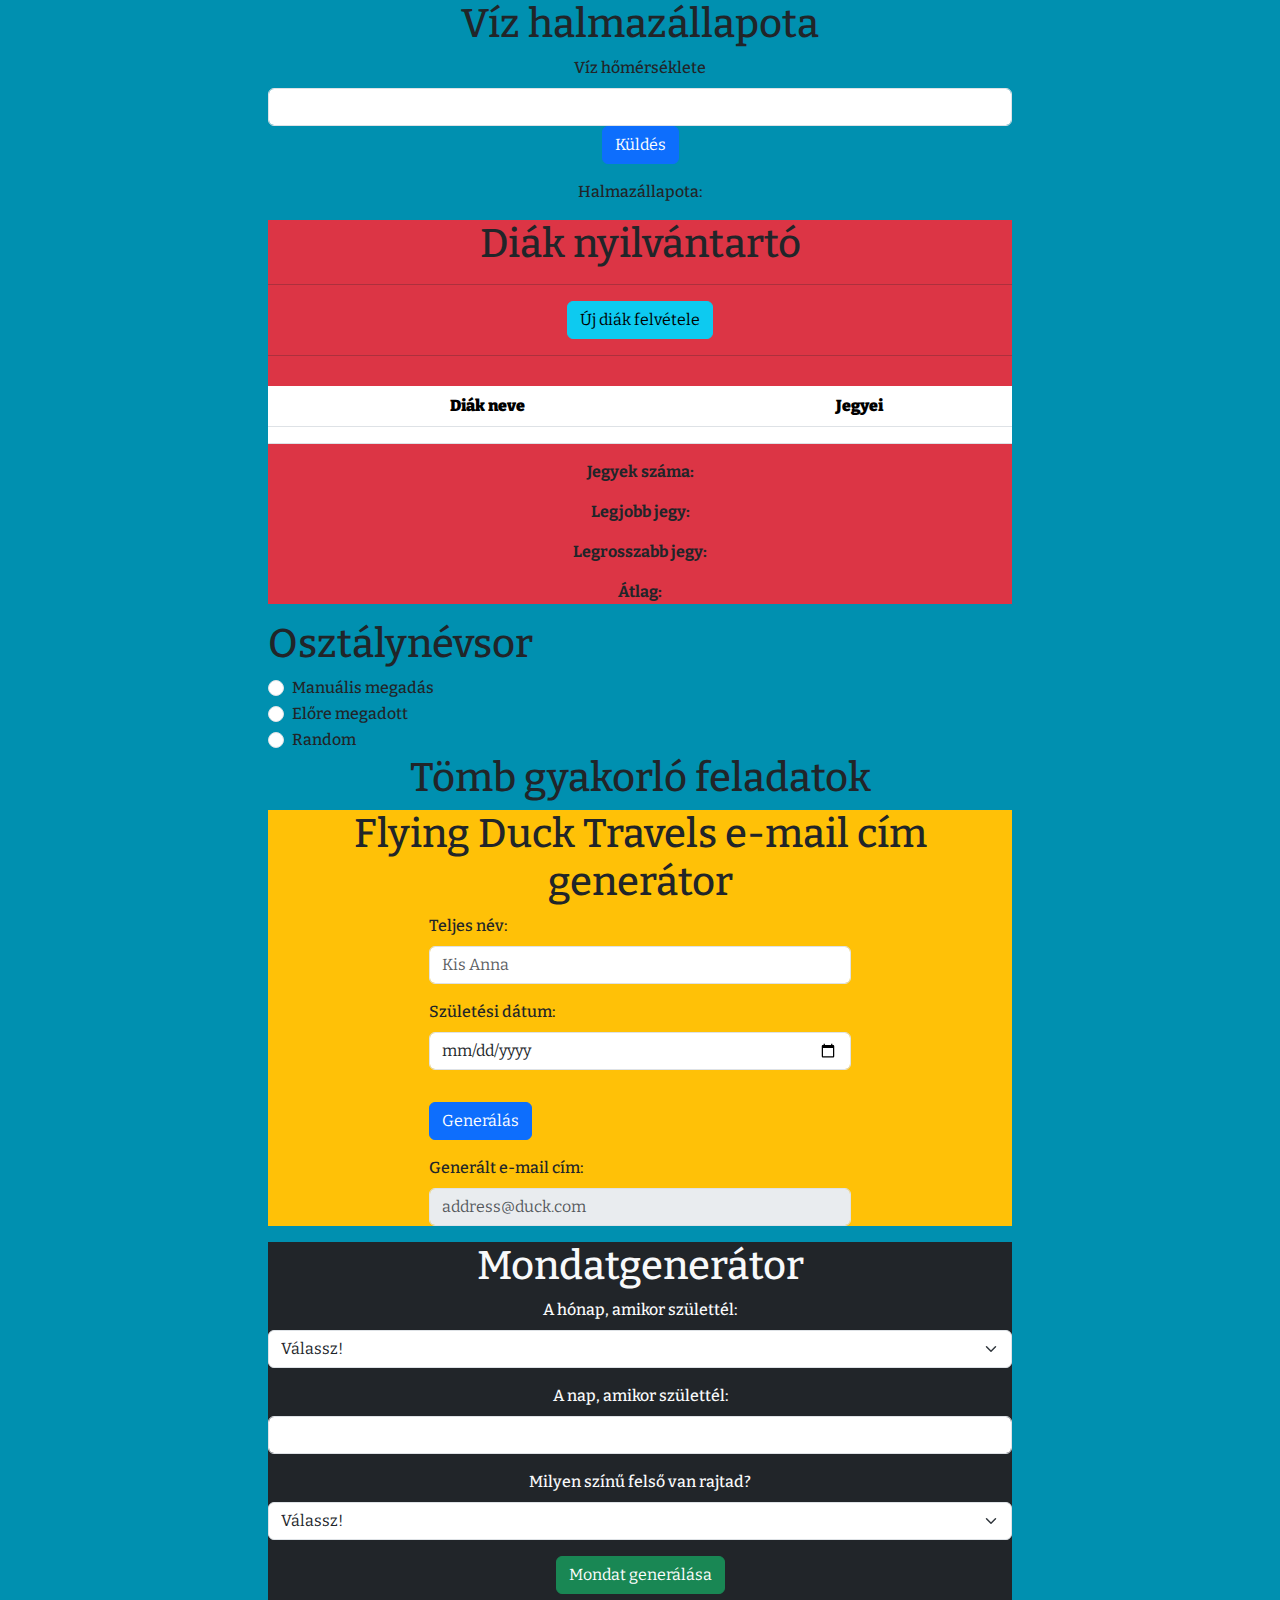
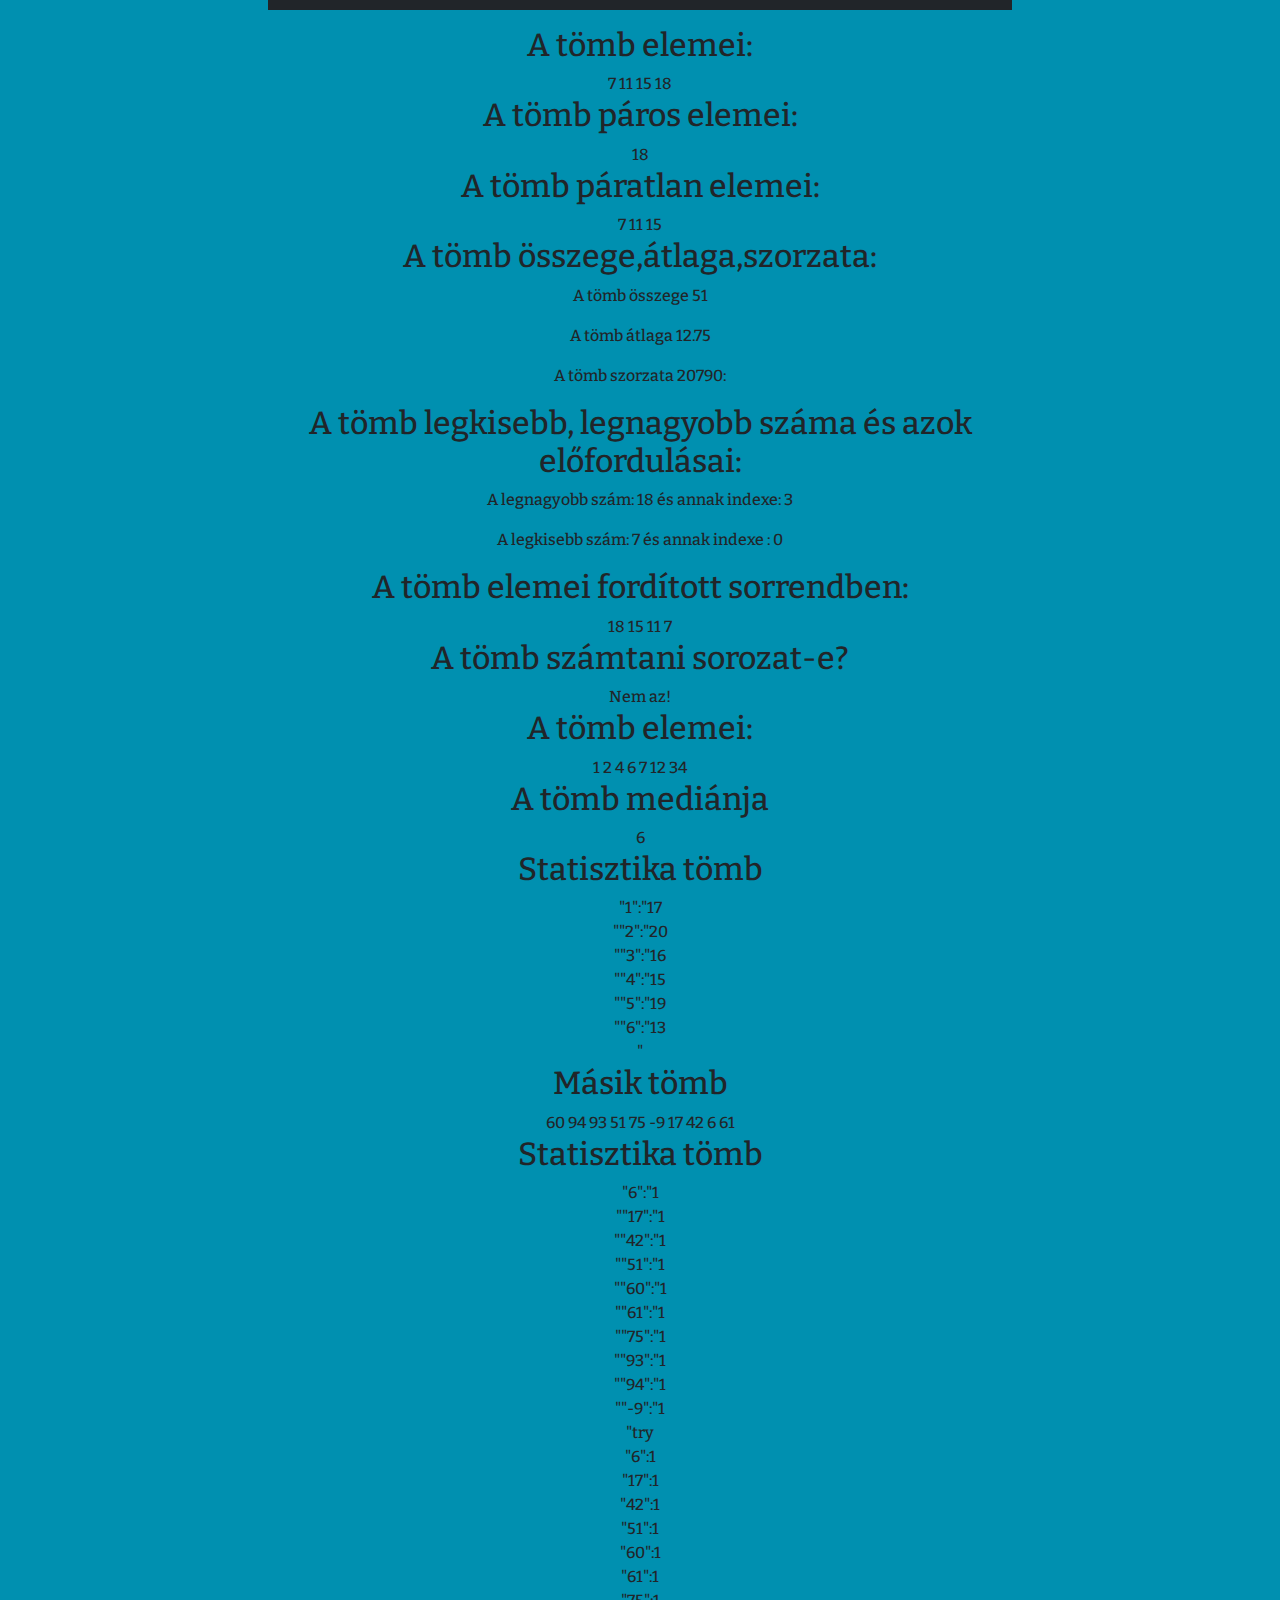
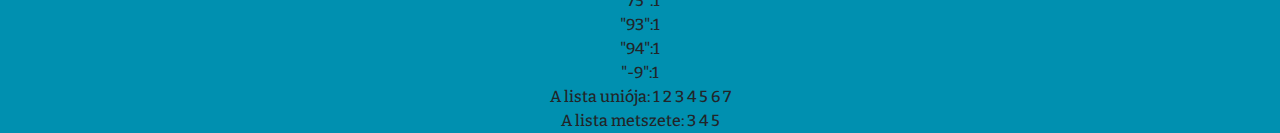
==== commit 2b205b77: "asd" ====
--- a/index.html
+++ b/index.html
@@ -189,9 +189,9 @@
                                   </select>
                               </div>
                               <div class="mb-3">
-                                  <button type="button" class="btn btn-success" onclick="general()">Mondat generálása</button>
-                              </div>
-                              <p class="generaltMondat text-light"></p>
+                                  <button type="button" class="btn btn-success mb-3" onclick="general()">Mondat generálása</button>
+                              </div>
+                              <p class="generaltMondat mb-3 text-light"></p>
                           </form>
           </div>
 
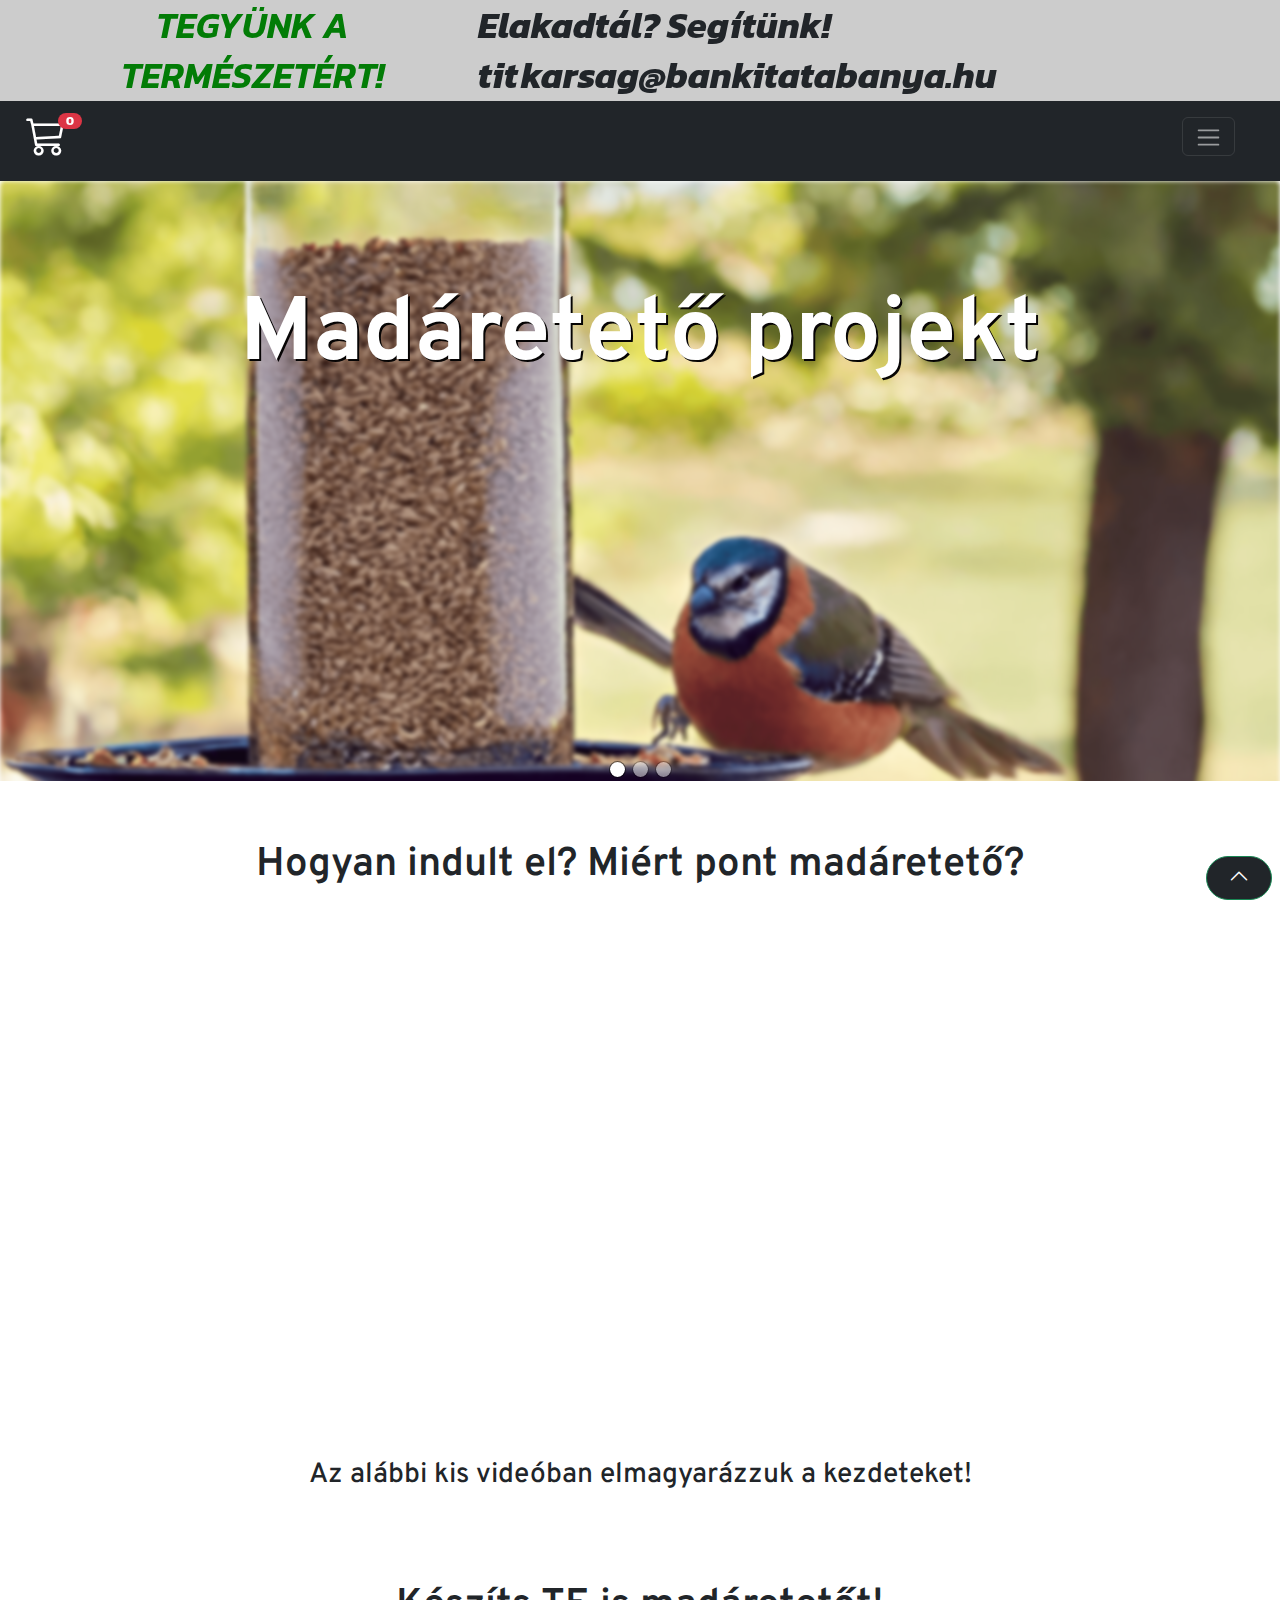
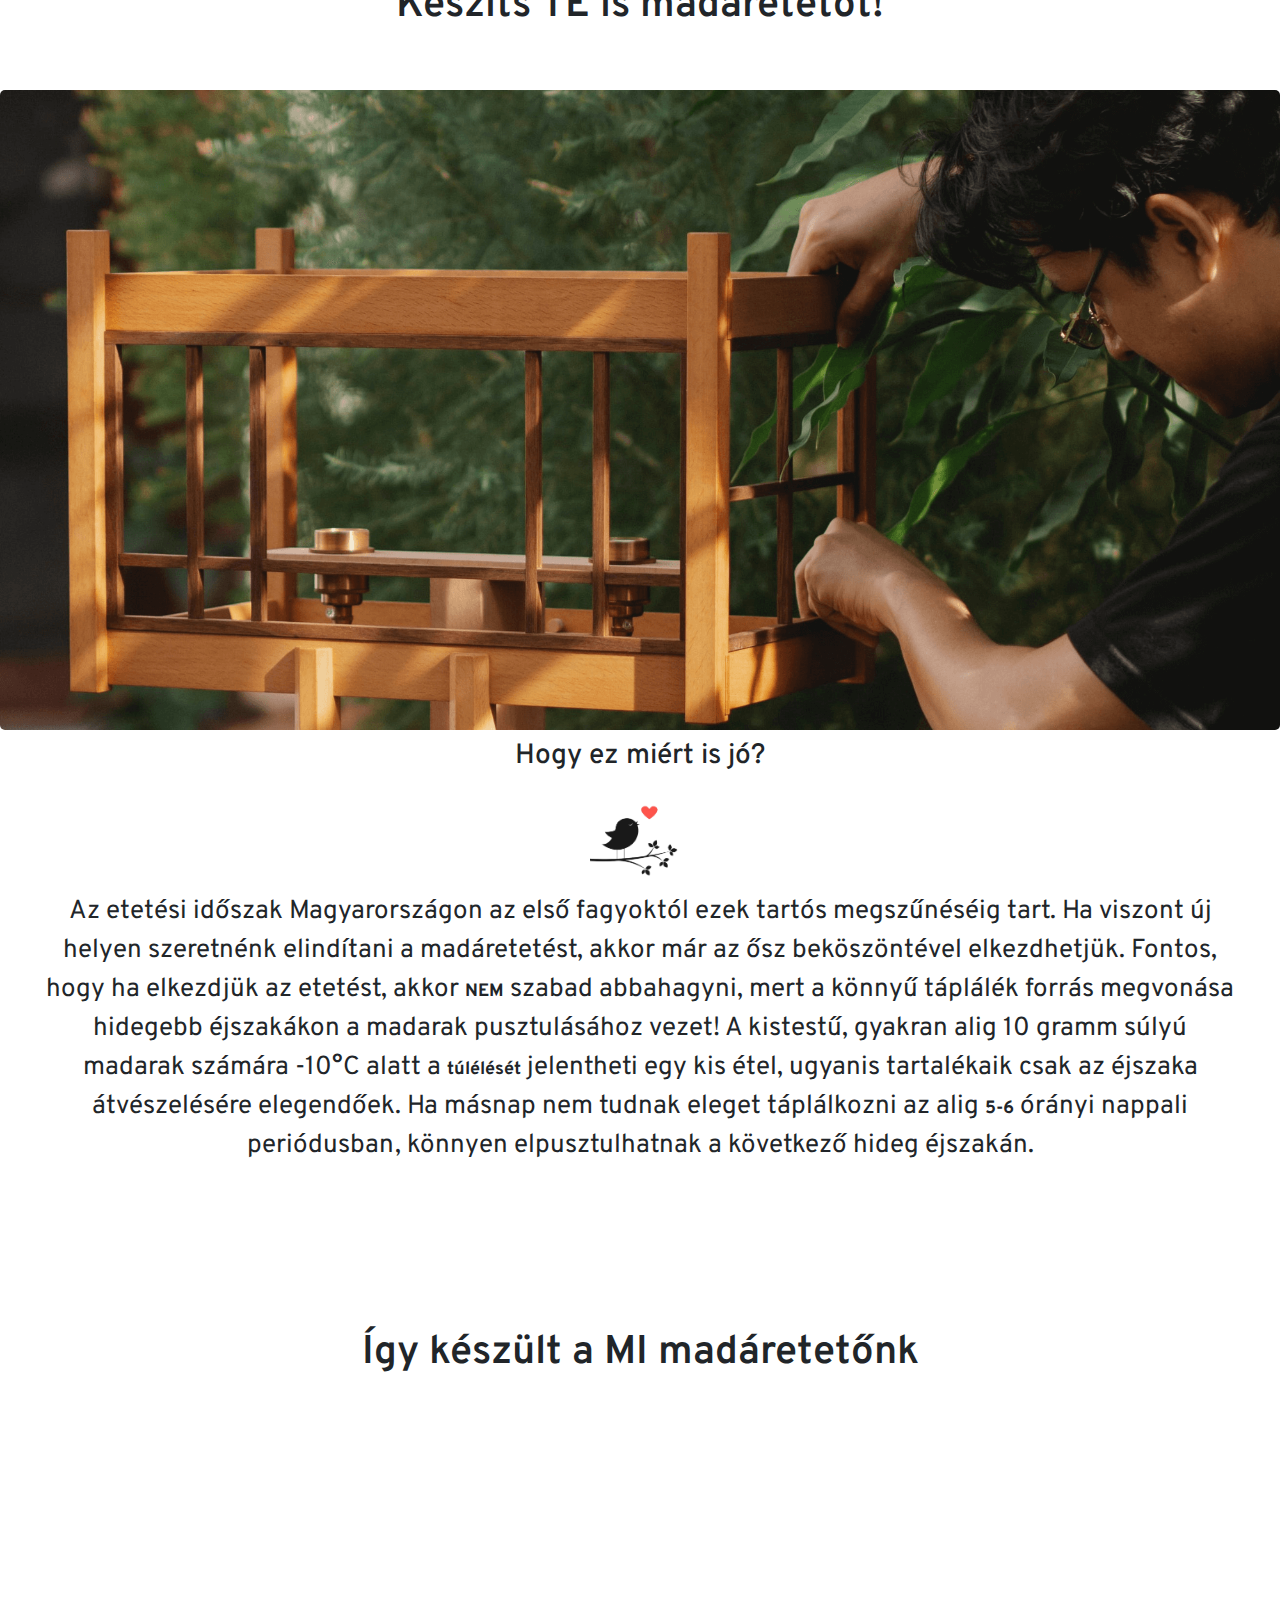
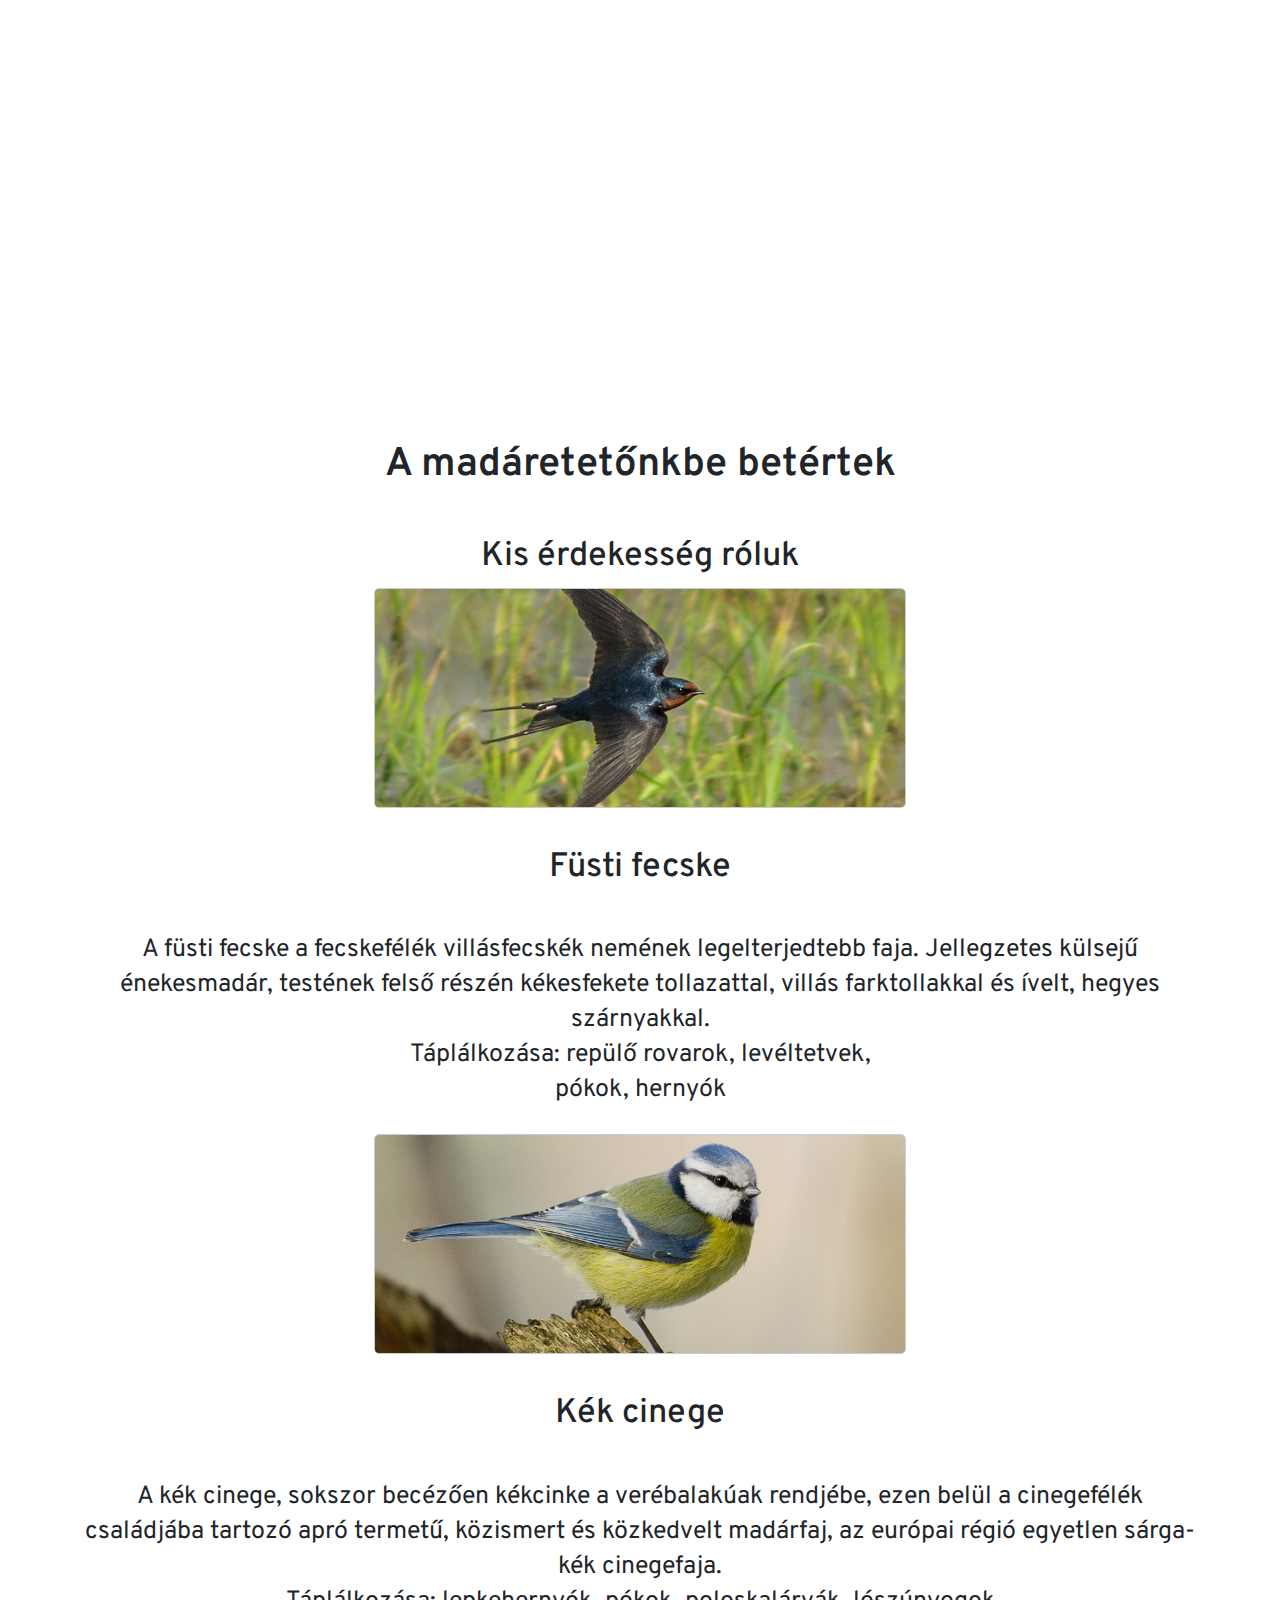
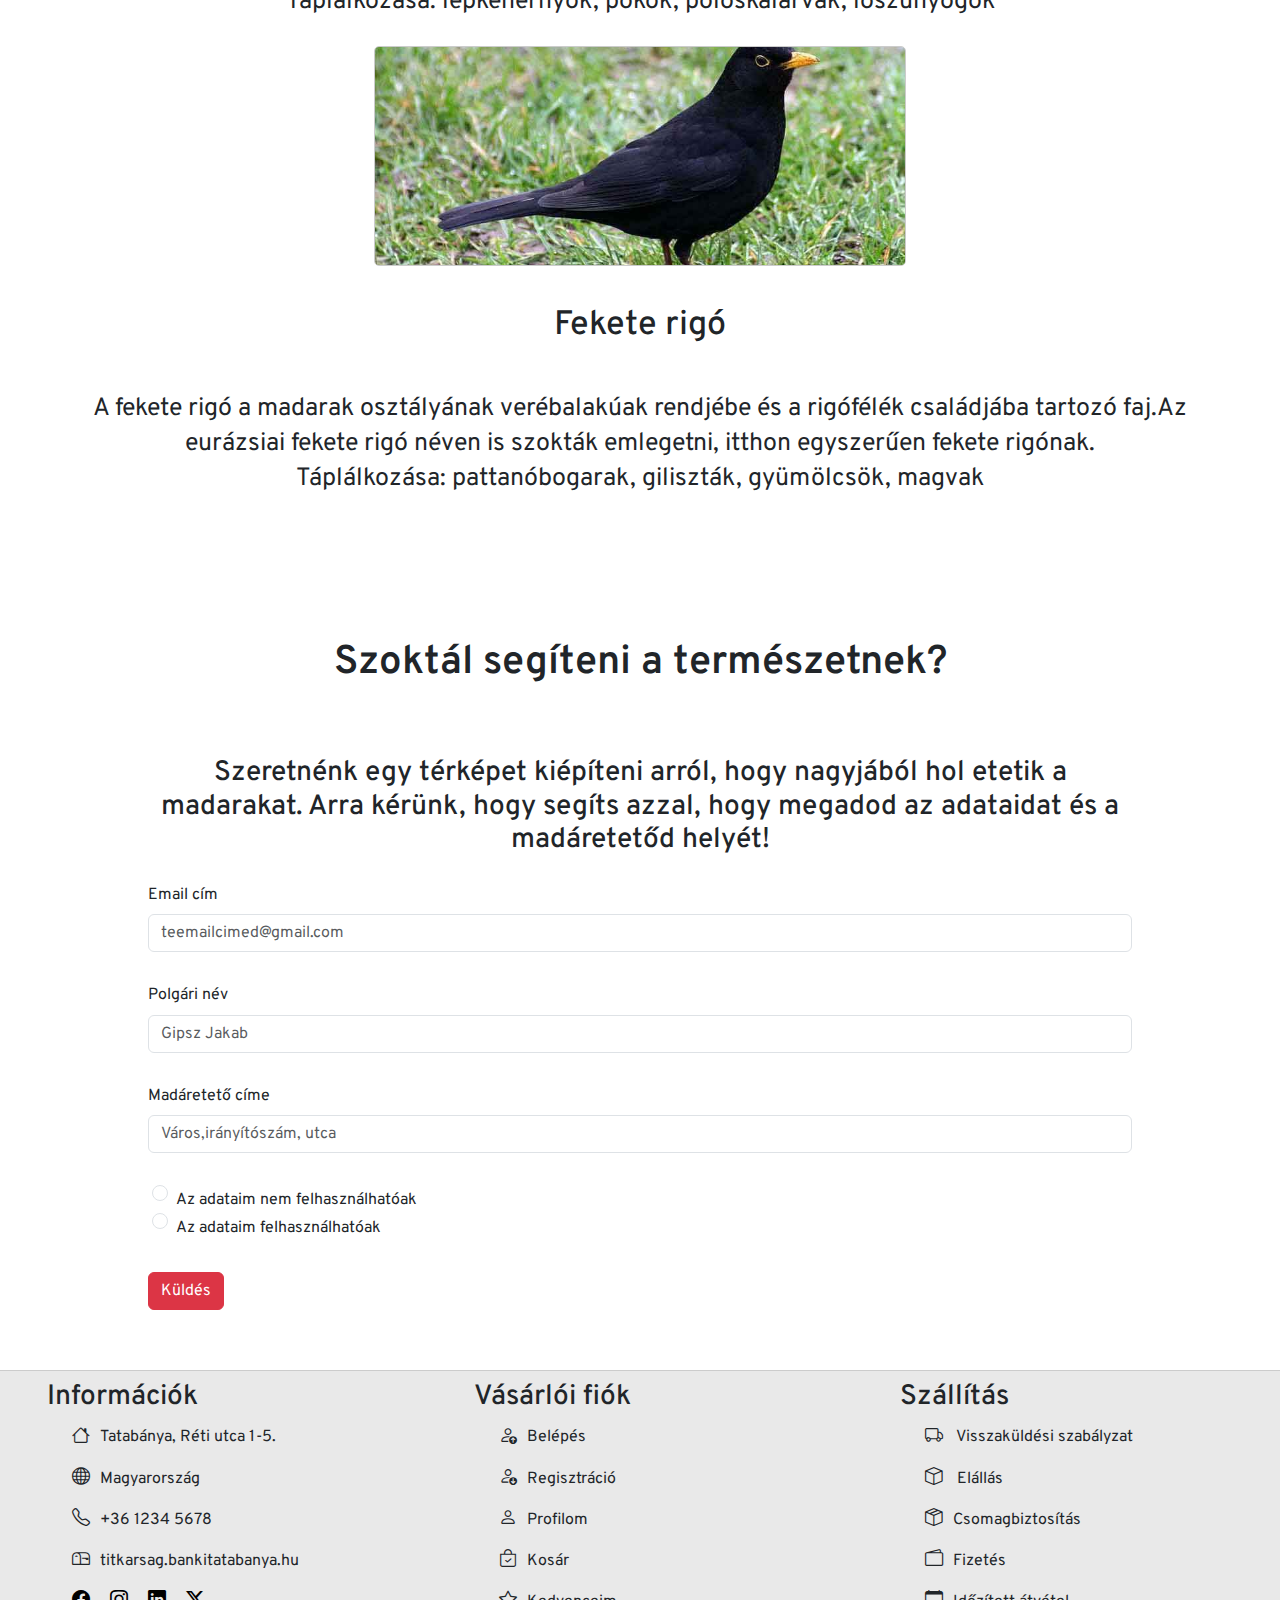
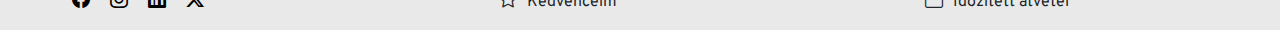
==== commit 73c0784e: "asd" ====
--- a/index.html
+++ b/index.html
@@ -1,203 +1,305 @@
 <!DOCTYPE html>
-<html lang="en">
+<html lang="hu">
 
 <head>
-          <meta charset="UTF-8">
-          <meta name="viewport" content="width=device-width, initial-scale=1.0">
-          <title>JavaScript</title>
-          <link rel="stylesheet" href="css/bootstrap.min.css">
-          <link rel="stylesheet" href="css/custom.css">
+  <meta charset="UTF-8">
+  <meta http-equiv="X-UA-Compatible" content="IE=edge">
+  <meta name="viewport" content="width=device-width, initial-scale=1.0">
+  <title>Madáretető projekt</title>
+  <link rel="stylesheet" href="css/bootstrap.min.css">
+  <link rel="stylesheet" href="css/ybf.css">
+  <link rel="stylesheet" href="css/custom.css">
+  <link rel="icon" type="image/x-icon" href="images/favicon.png">
 </head>
 
-<body class="text-center container">
-          <h1>Víz halmazállapota</h1>
+<body>
+  <div class="container-fluid" id="top">
+    <header class="sticky-top">
+      <section class="d-flex help">
+        <p class="text-center ms-5 me-5 bi">Tegyünk <span class="broken-small-res-display-none big">együtt</span> a
+          természetért! <i class="bi  bi-heart-fill broken-small-res-display-none"></i> </p>
+
+        <a href="" class="text-dark">
+          <i class="bi">Elakadtál? Segítünk! </i>
+          <i class="bi">titkarsag@bankitatabanya.hu</i>
+          <i class="bi bi-envelope broken-small-res-display-none"></i>
+        </a>
+      </section>
+      <nav class="navbar navbar-dark navbar-expand-xxl bg-dark uppercase">
+        <div class="container-fluid">
+          <a class="navbar-brand me-auto disappear-logo" href="index.html"><img src="images/logo.png" alt=""
+              class="logo"></a>
+          <div class="position-relative mobile-cart ms-3">
+            <a href="checkout.html"><i class="bi bi-cart3 end-0"></i></a>
+            <span class="position-absolute badge rounded-pill bg-danger end-50 cart-badge">
+              <span id="cartItemCount visually-hidden" class="mobile-cart-items"></span>
+            </span>
+          </div>
+          <button class="navbar-toggler ms-auto" type="button" data-bs-toggle="offcanvas"
+            data-bs-target="#offcanvasNavbar" aria-controls="offcanvasNavbar" aria-label="Toggle navigation">
+            <span class="navbar-toggler-icon"></span>
+          </button>
+
+
+          <div class="offcanvas bg-dark offcanvas-end" tabindex="-1" id="offcanvasNavbar"
+            aria-labelledby="offcanvasNavbarLabel">
+            <div class="offcanvas-header">
+              <h4 class="offcanvas-title text-white" id="offcanvasDarkNavbarLabel">Menü</h4>
+              <button type="button" class="btn-close btn-close-white" data-bs-dismiss="offcanvas"
+                aria-label="Close"></button>
+            </div>
+            <div class="offcanvas-body">
+              <ul class="navbar-nav justify-content-end flex-grow-1 pe-3">
+                <li class="nav-item">
+                  <a class="nav-link active" aria-current="page" href="index.html">Főoldal </a>
+                </li>
+                <li class="nav-item">
+                  <a class="nav-link " aria-current="page" href="yourbirdfeeder.html">A te madáretetőd</a>
+                </li>
+                <li class="nav-item">
+                  <a class="nav-link  " aria-current="page" href="ourbirds.html">Madaraink</a>
+                </li>
+                <li class="nav-item">
+                  <a class="nav-link " aria-current="page" href="galery.html">Galéria </a>
+                </li>
+                <li class="nav-item disappear-basket">
+                  <div class="position-relative">
+                    <a href="checkout.html"><i class="bi bi-cart3"></i></a>
+                    <span class="position-absolute badge rounded-pill bg-danger end-50 cart-badge">
+                      <span class="cartItemCount"></span>
+                    </span>
+                  </div>
+                </li>
+              </ul>
+            </div>
+          </div>
+        </div>
+      </nav>
+    </header>
+    <main>
+      <div id="slider" class="carousel slide carousel-fade" data-bs-ride="carousel">
+        <div class="carousel-inner">
+          <div class="carousel-item active">
+            <img src="images/slider2.png" class="d-block w-100" alt="...">
+            <div class="carousel-caption container">
+              <h1 class="blue">Madáretető projekt</h1>
+            </div>
+          </div>
+          <div class="carousel-item">
+            <img src="images/slider3.jpg" class="d-block w-100" alt="...">
+            <div class="carousel-caption container">
+              <h1> Madáretető projekt</h1>
+            </div>
+          </div>
+          <div class="carousel-item">
+            <img src="images/slider.png" class="d-block w-100" alt="...">
+            <div class="carousel-caption container">
+              <h1>Madáretető projekt</h1>
+            </div>
+          </div>
+          <div class="carousel-indicators">
+            <button type="button" data-bs-target="#slider" data-bs-slide-to="0" class="active" aria-current="true"
+              aria-label="Slide 1"></button>
+            <button type="button" data-bs-target="#slider" data-bs-slide-to="1" aria-label="Slide 2"></button>
+            <button type="button" data-bs-target="#slider" data-bs-slide-to="2" aria-label="Slide 3"></button>
+          </div>
+        </div>
+      </div>
+      <section class="row container-fluid">
+        <h2 class="text-center">Hogyan indult el? Miért pont madáretető?</h2>
+        <article class="col-lg-12 video container-fluid">
+          <iframe width="80%" height="500" src="https://www.youtube.com/embed/mDOeHMHpHR8?si=pDW2U4c3-o1h7dKE"
+            title="YouTube video player" frameborder="0"
+            allow="accelerometer; autoplay; clipboard-write; encrypted-media; gyroscope; picture-in-picture; web-share"
+            allowfullscreen></iframe>
+          <h3>Az alábbi kis videóban elmagyarázzuk a kezdeteket!</h3>
+        </article>
+      </section>
+      <section class="row build-your-birdfeeder">
+        <h2 class="text-center">Készíts <span class="uppercase">te</span> is madáretetőt!</h2>
+        <article class="col-lg-12 p-0">
+          <img src="images/building_bird_feeder.png" alt="Madáretető model" class="building_feeder">
+          <div class="text-center">
+            <h3>Hogy ez miért is jó?</h3>
+            <img src="images/gratefulbird.png" class="d-block ms-auto me-auto crop_picture" alt="">
+            <p class="disappear-mobile">
+              Az etetési időszak Magyarországon az első fagyoktól ezek tartós megszűnéséig tart. Ha viszont új
+              helyen szeretnénk elindítani a madáretetést, akkor már az ősz beköszöntével elkezdhetjük. Fontos,
+              hogy ha elkezdjük az etetést, akkor <span class="uppercase">nem</span> szabad abbahagyni, mert a
+              könnyű táplálék forrás megvonása
+              hidegebb éjszakákon a madarak pusztulásához vezet! A kistestű, gyakran alig 10 gramm súlyú madarak
+              számára -10°C alatt a <span>túlélését</span> jelentheti egy kis étel, ugyanis tartalékaik csak az éjszaka
+              átvészelésére elegendőek. Ha másnap nem tudnak eleget táplálkozni az alig <span>5-6</span> órányi nappali
+              periódusban, könnyen elpusztulhatnak a következő hideg éjszakán.
+            </p>
+
+            <button type="button" class="btn btn-primary disappear-fullscreen" data-bs-toggle="modal"
+              data-bs-target="#exampleModal">
+              Katt!
+            </button>
+            <div class="modal fade modal-dark" id="exampleModal" tabindex="-1" aria-labelledby="exampleModalLabel"
+              aria-hidden="true">
+              <div class="modal-dialog">
+                <div class="modal-content">
+                  <div class="modal-header">
+                    <h1 class="modal-title fs-5" id="exampleModalLabel">A madáretetők jótékony hatása</h1>
+                    <button type="button" class="btn-close" data-bs-dismiss="modal" aria-label="Close"></button>
+                  </div>
+                  <div class="modal-body">
+                    Az etetési időszak Magyarországon az első fagyoktól ezek tartós megszűnéséig tart. Ha viszont új
+                    helyen szeretnénk elindítani a madáretetést, akkor már az ősz beköszöntével elkezdhetjük. Fontos,
+                    hogy ha elkezdjük az etetést, akkor <span class="uppercase">nem</span> szabad abbahagyni, mert a
+                    könnyű táplálék forrás megvonása
+                    hidegebb éjszakákon a madarak pusztulásához vezet! A kistestű, gyakran alig 10 gramm súlyú madarak
+                    számára -10°C alatt a <span>túlélését</span> jelentheti egy kis étel, ugyanis tartalékaik csak az
+                    éjszaka
+                    átvészelésére elegendőek. Ha másnap nem tudnak eleget táplálkozni az alig <span>5-6</span> órányi
+                    nappali
+                    periódusban, könnyen elpusztulhatnak a következő hideg éjszakán.
+                  </div>
+                  <div class="modal-footer">
+                    <button type="button" class="btn btn-secondary" data-bs-dismiss="modal">Bezárás</button>
+                  </div>
+                </div>
+              </div>
+            </div>
+          </div>
+        </article>
+        <section class="place_holder"></section>
+      </section>
+      <section class="row container-fluid">
+        <h2 class="text-center mt-5 container-fluid">Így készült a <span class="uppercase">MI</span> madáretetőnk</h2>
+        <article class="col-lg-12 video py-5 container-fluid mt-4">
+          <iframe width="80%" height="500" src="https://www.youtube.com/embed/EF0nuiz-YYs?si=1qx8u63NOeDsPAlP"
+            title="YouTube video player" frameborder="0"
+            allow="accelerometer; autoplay; clipboard-write; encrypted-media; gyroscope; picture-in-picture; web-share"
+            allowfullscreen></iframe>
+        </article>
+      </section>
+      <section class="feeder_pictures my-5">
+        <h2 class="text-center mb-5">A madáretetőnkbe betértek</h2>
+        <h3 class="text-center ">Kis érdekesség róluk</h3>
+        <div class="d-flex">
+          <article>
+            <figure class="figure">
+              <img src="images/fecske2.jpg" alt="Fecske kép">
+              <figcaption>
+                <h3>Füsti fecske</h3><br>A füsti fecske a fecskefélék villásfecskék nemének legelterjedtebb faja.
+                Jellegzetes külsejű énekesmadár, testének felső részén kékesfekete tollazattal, villás farktollakkal és
+                ívelt, hegyes szárnyakkal.<br>Táplálkozása: repülő rovarok, levéltetvek, <br> pókok, hernyók
+              </figcaption>
+            </figure>
+          </article>
+          <article>
+            <figure class="figure">
+              <img src="images/cinege.jpg" alt="Cinege kép">
+              <figcaption>
+                <h3>Kék cinege</h3><br>
+                A kék cinege, sokszor becézően kékcinke a verébalakúak rendjébe, ezen belül a cinegefélék családjába
+                tartozó apró termetű, közismert és közkedvelt madárfaj, az európai régió egyetlen sárga-kék
+                cinegefaja.<br>Táplálkozása: lepkehernyók, pókok, poloskalárvák, lószúnyogok
+              </figcaption>
+            </figure>
+          </article>
+          <article>
+            <figure class="figure">
+              <img src="images/rigo.jpg" alt="Fekete rigó kép">
+              <figcaption>
+                <h3>Fekete rigó</h3><br>A fekete rigó a madarak osztályának verébalakúak rendjébe és a rigófélék
+                családjába tartozó faj.Az eurázsiai fekete rigó néven is szokták emlegetni, itthon egyszerűen fekete
+                rigónak.<br> Táplálkozása: pattanóbogarak, giliszták, gyümölcsök,
+                magvak
+              </figcaption>
+            </figure>
+          </article>
+        </div>
+      </section>
+      <section class="container">
+        <form class="row g-3 needs-validation" novalidate>
+          <h2 class="text-center">Szoktál segíteni a természetnek?</h2>
+          <h3 class="text-center">Szeretnénk egy térképet kiépíteni arról, hogy nagyjából hol etetik a madarakat. Arra
+            kérünk, hogy segíts azzal, hogy megadod az adataidat és a madáretetőd helyét!</h3>
           <div class="mb-3">
-                    <label for="exampleFormControlInput1" class="form-label">Víz hőmérséklete</label>
-                    <input type="number" class="form-control" id="exampleFormControlInput1">
-                    <button class="btn btn-primary" onclick="calculate()">Küldés</button>
-                    <p class="fok"></p>
-                    <p class="halmaz">Halmazállapota: </p>
-          </div>
-
-          <div class="mb-3 bg-danger w-100">
-                    <h1>Diák nyilvántartó</h1>
-                    <hr>
-                    <button class="btn btn-info" type="button" data-bs-toggle="modal" data-bs-target="#modal2">Új diák
-                              felvétele</button>
-                    <button class="btn btn-secondary new-grade" type="button" data-bs-toggle="modal"
-                              data-bs-target="#modal3">Új jegy felvétele</button>
-                    <div class="modal fade" id="modal2" tabindex="-1">
-                              <div class="modal-dialog">
-                                        <div class="modal-content">
-                                                  <div class="modal-header">
-                                                            <h5 class="modal-title">Modal title</h5>
-                                                            <button type="button" class="btn-close"
-                                                                      data-bs-dismiss="modal"
-                                                                      aria-label="Close"></button>
-                                                  </div>
-                                                  <div class="modal-body">
-                                                            <label for="exampleFormControlInput1"
-                                                                      class="form-label">Diák neve:</label>
-                                                            <input type="text" class="form-control new-student"
-                                                                      id="exampleFormControlInput2">
-                                                  </div>
-                                                  <div class="modal-footer">
-                                                            <button type="button" class="btn btn-secondary"
-                                                                      data-bs-dismiss="modal">Close</button>
-                                                            <button onclick="new_student()" data-bs-dismiss="modal"
-                                                                      type="button" class="btn btn-primary">Save
-                                                                      changes</button>
-                                                  </div>
-                                        </div>
-                              </div>
-                    </div>
-                    <div class="modal" id="modal3" tabindex="-1">
-                              <div class="modal-dialog">
-                                        <div class="modal-content">
-                                                  <div class="modal-header">
-                                                            <h5 class="modal-title">Modal title</h5>
-                                                            <button type="button" class="btn-close"
-                                                                      data-bs-dismiss="modal"
-                                                                      aria-label="Close"></button>
-                                                  </div>
-                                                  <div class="modal-body">
-                                                            <label for="exampleFormControlInput1"
-                                                                      class="form-label">Diák neve:</label>
-                                                            <input type="number" class="form-control new-grades"
-                                                                      id=" exampleFormControlInput3">
-                                                  </div>
-                                                  <div class="modal-footer">
-                                                            <button type="button" class="btn btn-secondary "
-                                                                      data-bs-dismiss="modal">Close</button>
-                                                            <button type="button" class="btn btn-primary"
-                                                                      data-bs-dismiss="modal" onclick="fasz()">Save
-                                                                      changes</button>
-                                                  </div>
-                                        </div>
-                              </div>
-                    </div>
-                    <table class="table">
-                              <thead>
-                                        <tr>
-                                                  <th><strong>Diák neve</strong></th>
-                                                  <th><strong>Jegyei</strong></th>
-                                        </tr>
-                              </thead>
-                              <hr>
-                              <tbody>
-                                        <tr>
-                                                  <td class="name"></td>
-                                                  <td class="table-grades"></td>
-                                        </tr>
-                              </tbody>
-                    </table>
-                    <p><strong>Jegyek száma:</strong> <span class="count-grades"></span></p>
-                    <p><strong>Legjobb jegy:</strong><span class="highest-grade"></span></p>
-                    <p><strong>Legrosszabb jegy:</strong><span class="worst-grade"></span></p>
-                    <p><strong>Átlag:</strong><span class="average"></span></p>
-          </div>
-          <div class="text-start">
-                    <h1>Osztálynévsor</h1>
-                    <div class="form-check">
-                              <input class="form-check-input" type="radio" name="flexRadioDefault"
-                                        id="flexRadioDefault1">
-                              <label class="form-check-label" for="flexRadioDefault1">
-                                        Manuális megadás
-                              </label>
-                    </div>
-                    <div class="form-check">
-                              <input class="form-check-input" type="radio" name="flexRadioDefault"
-                                        id="flexRadioDefault2">
-                              <label class="form-check-label" for="flexRadioDefault2">
-                                        Előre megadott
-                              </label>
-                    </div>
-                    <div class="form-check">
-                              <input class="form-check-input" type="radio" name="flexRadioDefault"
-                                        id="flexRadioDefault3">
-                              <label class="form-check-label" for="flexRadioDefault2">
-                                        Random
-                              </label>
-                    </div>
-          </div>
-          <div>
-                    <h1>Tömb gyakorló feladatok</h1>
-
-          </div>
-          <div class="bg-warning">
-                    <h1>Flying Duck Travels e-mail cím generátor</h1>
-                    <div class="container text-start ">
-                              <div class="mb-3">
-                                        <label for="formGroupExampleInput" class="form-label">Teljes név:</label>
-                                        <input type="text" class="form-control full-name" id="formGroupExampleInput"
-                                                  placeholder="Kis Anna">
-                              </div>
-                              <div class="mb-3">
-                                        <label for="formGroupExampleInput2" class="form-label">Születési dátum:</label>
-                                        <input type="date" class="form-control szdatum" id="formGroupExampleInput2"
-                                                  placeholder="Another input placeholder">
-                                       
-                              </div>
-                              <button class="btn btn-primary my-3" onclick="generalas()">Generálás</button>
-                              <div class="mb-3">
-                                        <label for="formGroupExampleInput2" class="form-label">Generált e-mail cím:</label>
-                                        <input type="text" class="form-control email" disabled id="formGroupExampleInput3"
-                                                  placeholder="address@duck.com">
-                              </div>
-                    </div>
-          </div>
-          <div class="bg-dark text-light">
-                    <form>
-                              <h1>Mondatgenerátor</h1>
-                              <div class="mb-3">
-                                  <label class="form-label">A hónap, amikor születtél:</label>
-                                  <select class="honap form-select">
-                                      <option selected>Válassz!</option>
-                                      <option value="0">Január</option>
-                                      <option value="1">Február</option>
-                                      <option value="2">Március</option>
-                                      <option value="3">Április</option>
-                                      <option value="4">Május</option>
-                                      <option value="5">Június</option>
-                                      <option value="6">Július</option>
-                                      <option value="7">Augusztus</option>
-                                      <option value="8">Szeptember</option>
-                                      <option value="9">Október</option>
-                                      <option value="10">November</option>
-                                      <option value="11">December</option>
-                                  </select>
-                              </div>
-                              <div class="mb-3">
-                                  <label class="form-label">A nap, amikor születtél:</label>
-                                  <input type="number" class="nap form-control" min="1" max="31" novalidate>
-                              </div>
-                              <div class="mb-3">
-                                  <label class="form-label">Milyen színű felső van rajtad?</label>
-                                  <select class="felso form-select">
-                                      <option selected>Válassz!</option>
-                                      <option value="0">fehér</option>
-                                      <option value="1">fekete</option>
-                                      <option value="2">rózsaszín</option>
-                                      <option value="3">vörös</option>
-                                      <option value="4">kék</option>
-                                      <option value="5">sárga</option>
-                                      <option value="6">szürke</option>
-                                      <option value="7">zöld</option>
-                                      <option value="8">narancs</option>
-                                      <option value="9">barna</option>
-                                      <option value="10">egyéb</option>
-                                  </select>
-                              </div>
-                              <div class="mb-3">
-                                  <button type="button" class="btn btn-success mb-3" onclick="general()">Mondat generálása</button>
-                              </div>
-                              <p class="generaltMondat mb-3 text-light"></p>
-                          </form>
-          </div>
-
-          <script src="js/bootstrap.min.js"></script>
-          <script src="js/javascript.js"></script>
-
+            <label for="exampleFormControlInput1" class="form-label">Email cím</label>
+            <input type="email" class="form-control" id="exampleFormControlInput1" placeholder="teemailcimed@gmail.com"
+              required>
+            <div class="invalid-feedback">Helytelen email cím. Helyes: gipsz.jakab@gmail.com</div>
+          </div>
+          <div class="mb-3">
+            <label for="exampleFormControlInput2" class="form-label">Polgári név</label>
+            <input type="text" class="form-control" id="exampleFormControlInput2" placeholder="Gipsz Jakab" required>
+            <div class="invalid-feedback">Helytelen név. Helyes: Gipsz Jakab</div>
+          </div>
+          <div class="mb-3">
+            <label for="exampleFormControlInput3" class="form-label">Madáretető címe</label>
+            <input type="text" class="form-control" id="exampleFormControlInput3" placeholder="Város,irányítószám, utca"
+              required>
+            <div class="invalid-feedback">Helytelen cím. Helyes: Tatabánya,2800,Réti utca 1-5</div>
+          </div>
+          <div class="check">
+            <div class="form-check ms-1">
+              <input type="radio" class="form-check-input my-0" id="validationFormCheck2" name="radio-stacked" required>
+              <label class="form-check-label" for="validationFormCheck2">Az adataim nem felhasználhatóak</label>
+            </div>
+            <div class="form-check mb-3 ms-1">
+              <input type="radio" class="form-check-input my-0" id="validationFormCheck3" name="radio-stacked" required>
+              <label class="form-check-label" for="validationFormCheck3">Az adataim felhasználhatóak</label>
+            </div>
+          </div>
+          <div class="col-12">
+            <button class="btn btn-danger" type="submit" onclick="validateForm()">Küldés</button>
+          </div>
+        </form>
+        </article>
+      </section>
+      <section class="container-fluid sticky-bottom text-end up mb-3">
+        <a href="#top">
+          <button class="btn btn-dark ms-auto border border-success rounded-pill me-2"><i class="bi bi-chevron-up"></i>
+          </button></a>
+      </section>
+
+
+
+    </main>
+    <footer class="row contact-info">
+      <section class="col-lg-4">
+        <h3>Információk</h3>
+        <p><i class="bi bi-house"></i>Tatabánya, Réti utca 1-5.</i></p>
+        <p><i class="bi bi-globe"></i>Magyarország</p>
+        <p><i class="bi bi-telephone"></i>+36 1234 5678</p>
+        <p><i class="bi bi-mailbox"></i>titkarsag.bankitatabanya.hu</p>
+        <article class="d-flex">
+          <a href=""><i class="bi bi-facebook"></i></a>
+          <a href=""><i class="bi bi-instagram"></i></a>
+          <a href=""><i class="bi bi-linkedin"></i></a>
+          <a href=""><i class="bi bi-twitter-x"></i></a>
+        </article>
+      </section>
+      <section class="col-lg-4">
+        <h3>Vásárlói fiók</h3>
+        <p><i class="bi bi-person-up"></i>Belépés</p>
+        <p><i class="bi bi-person-down"></i>Regisztráció </p>
+        <p><i class="bi bi-person"></i>Profilom </p>
+        <p><i class="bi bi-bag-check"></i>Kosár</p>
+        <p><i class="bi bi-star"></i>Kedvenceim</p>
+      </section>
+      <section class="col-lg-4">
+        <h3>Szállítás</h3>
+        <p><i class="bi bi-truck"></i> Visszaküldési szabályzat</p>
+        <p><i class="bi bi-box"></i> Elállás</p>
+        <p><i class="bi bi-box-seam"></i>Csomagbiztosítás</p>
+        <p><i class="bi bi-wallet2"></i>Fizetés</p>
+        <p><i class="bi bi-calendar"></i>Időzített átvétel</p>
+
+
+      </section>
+    </footer>
+
+  </div>
+  <script src="js/custom.js"></script>
+  <script src="js/ybf.js"></script>
+  <script src="js/bootstrap.min.js"></script>
+  <script src="js/toast.js"></script>
 </body>
 
 </html>--- a/css/ybf.css
+++ b/css/ybf.css
@@ -0,0 +1,895 @@
+@import url('https://fonts.googleapis.com/css2?family=Josefin+Sans:ital,wght@0,100..700;1,100..700&family=Kanit:ital,wght@0,100;0,200;0,300;0,400;0,500;0,600;0,700;0,800;0,900;1,100;1,200;1,300;1,400;1,500;1,600;1,700;1,800;1,900&family=Overpass:ital,wght@0,100..900;1,100..900&display=swap');
+@import url("https://cdn.jsdelivr.net/npm/bootstrap-icons@1.11.3/font/bootstrap-icons.min.css");
+
+.row {
+    padding: 0;
+    margin: 0;
+}
+
+.main-products h1 {
+    margin: 20px 20px 10px 20px;
+}
+
+.final-container-mobile {
+    display: none;
+}
+
+.logo {
+    height: 60px;
+    margin-top: 10px;
+    margin-left: 10px;
+    object-fit: cover;
+}
+
+
+.check-display {
+    display: none;
+}
+.mobile-cart {
+    display: none;
+    margin-bottom: 10px;
+
+}
+
+.product {
+    margin: 10px 10px 40px 10px;
+}
+
+.bi-basket-fill,
+.bi-cart-fill {
+    font-size: 40px !important;
+}
+
+.product p {
+    color: #8f8989;
+    font-size: 12px;
+}
+
+.up .bi {
+    font-size: 20px;
+
+}
+
+.inline {
+    display: inline-block;
+    padding-left: 280px;
+}
+
+.small-icons {
+    position: absolute;
+    top: 60px;
+}
+
+.final-container {
+    position: relative;
+}
+
+.inline-size {
+    display: inline-block;
+    padding-left: 290px;
+}
+
+.bi-bag {
+    margin-right: 0 !important;
+}
+
+.final,
+.final2 {
+    position: absolute;
+    left: 18px;
+    font-size: 22px;
+    top: 15px;
+}
+
+.final2 {
+    left: 18px;
+    top: 8px;
+}
+
+
+
+.final-container-mobile p {
+    font-size: 18px;
+}
+
+.choose section {
+    justify-content: space-evenly;
+}
+
+header .container-fluid {
+    justify-content: unset !important;
+    padding: 0px 20px;
+    margin-right: 5px;
+}
+
+header .container-fluid a,
+header button {
+    margin-right: 40px !important;
+}
+
+.special-offer img {
+    width: 600px;
+    height: 600px;
+}
+
+article .container {
+    width: 40%;
+}
+
+.special-offer p {
+    margin-bottom: 0 !important;
+    color: #ccc;
+}
+
+.special-offer .inline {
+    padding-right: 20px
+}
+
+.products img {
+    height: 400px;
+    width: 400px;
+    object-fit: cover;
+
+}
+
+.product:hover {
+    box-shadow: 0 4px 8px rgba(0, 0, 0, 0.1), 0 8px 8px rgba(0, 0, 0, 0.2);
+    transition: box-shadow 0.3s, transform 0.3s;
+    filter: contrast(150%);
+    border-radius: 10px;
+    margin: 0;
+}
+
+.products {
+    flex-wrap: wrap;
+}
+
+a {
+    text-decoration: none;
+    color: #fff;
+}
+
+footer a {
+    color: #000;
+}
+
+.bi {
+    font-size: 40px;
+    margin: 0px 10px;
+    transition: color 0.9s ease;
+}
+
+.big {
+    font-size: 28px !important;
+}
+
+.fit-img {
+    object-position: top;
+}
+
+.container-fluid {
+    width: 100% !important;
+    padding: 0 !important;
+}
+
+.discounts {
+    font-size: 60px !important;
+    font-weight: 700;
+    margin-top: 50px;
+}
+
+.minimize {
+    font-size: 14px !important;
+    color: #ccc;
+}
+
+.small-icons p {
+    margin-bottom: 2px !important;
+}
+
+.small-icons {
+    position: absolute;
+    top: 10px;
+    right: 15px;
+}
+
+.lower {
+    font-size: 16px;
+}
+
+.small-icons .bi,
+span {
+    font-size: 18px !important;
+}
+
+.small-icons .bi {
+    filter: contrast(200%) brightness(120%);
+    color: #bebebecd;
+    text-shadow: 1px 1px 1px #000;
+}
+
+.product figure {
+    position: relative;
+    margin-bottom: 0 !important;
+}
+
+.small-icons span p {
+    background-color: #fff200e1;
+    font-size: 16px;
+    padding-top: 10px;
+    color: #ffffff;
+    border-radius: 40px;
+    height: 40px;
+    text-align: center;
+    text-shadow: 1px 1px #000;
+
+}
+.left-40 {
+    left: 40%!important;
+}
+.old-price {
+    font-size: 20px !important;
+    margin-bottom: 0 !important;
+    color: #fff000 !important;
+    text-shadow: 1px 1px #000;
+}
+
+.new-price {
+    font-size: 28px !important;
+    color: #000 !important;
+    font-weight: 700;
+}
+
+footer {
+    margin: 0 !important;
+    border-top: 1px solid #ccc;
+    background-position: top;
+    background-color: #cccccc70;
+}
+
+footer p,
+footer article {
+    padding-left: 50px;
+}
+
+.bi-heart-fill:hover {
+    color: rgb(255, 0, 0);
+}
+
+.bi-info-circle:hover {
+    color: #00ddff;
+}
+
+footer h2 {
+    padding-left: 30px;
+}
+
+footer h3 {
+    padding-left: 35px;
+}
+
+footer img {
+    margin-left: 20px;
+}
+
+.carousel-item h1 {
+    z-index: 99;
+    font-size: 56px;
+    color: #ffffff;
+    text-shadow: 2px 2px #060404;
+
+    font-weight: 700;
+}
+
+.carousel-caption {
+    display: flex;
+    flex-direction: column;
+    align-items: center;
+    justify-content: center;
+    position: relative;
+    border-radius: 50px;
+    top: -730px;
+    background: none;
+    background-color: transparent;
+    background-color: rgba(0, 0, 0, 0.3);
+    backdrop-filter: blur(4px);
+    height: 100px;
+    left: 0 !important;
+    right: 0 !important;
+    padding-top: 40px;
+}
+
+.video {
+    display: flex;
+    margin-bottom: 20px;
+    flex-direction: column;
+    align-items: center;
+}
+
+.carousel-indicators button {
+    border-radius: 50%;
+    height: 10px !important;
+    width: 10px !important;
+    position: relative;
+    top: -100px;
+}
+
+.video h3 {
+    margin: 20px 0px;
+}
+
+.uppercase {
+    text-transform: uppercase;
+}
+
+.building_feeder {
+    max-width: 100%;
+    object-fit: cover;
+}
+
+.feeder_pictures img {
+    border: 1px solid #ccc;
+    padding: 0;
+    border-radius: 5px;
+    object-fit: cover;
+    height: 400px;
+    width: 532px;
+}
+
+.feeder_pictures figure {
+    text-align: center;
+    font-size: 25px;
+}
+
+.modal-body span,
+.disappear-mobile span,
+.recommendations span {
+    font-weight: 700;
+}
+
+.recommendations .bi {
+    font-size: 24px;
+}
+
+.disappear-fullscreen {
+    display: none;
+}
+
+.disappear-mobile {
+    font-size: 26px;
+    padding: 0px 40px;
+    line-height: 1.5;
+}
+
+.feeder_pictures div,
+.feeder_pictures article {
+    justify-content: space-evenly;
+    align-items: center;
+}
+
+.feeder_pictures div:nth-of-type(2) {
+    margin-left: 40px;
+}
+
+.feeder_pictures p {
+    font-size: 22px;
+    padding: 5px 20px;
+}
+
+.check {
+    justify-content: center;
+}
+
+figcaption,
+.btn-light {
+    margin-top: 10px;
+}
+
+.form-check-label {
+    margin-right: 120px !important;
+    margin-top: 4px;
+}
+
+body {
+    font-family: "Overpass", sans-serif;
+    line-height: 1.3;
+    overflow: visible !important;
+    padding-right: 0 !important;
+}
+
+.contact-info .bi {
+    font-size: 18px;
+}
+
+.crop_picture {
+    width: 100px;
+}
+
+.recommendations {
+    width: 40%;
+}
+
+.btn-primary:first-of-type {
+    width: 90px;
+    height: 50px;
+    font-size: 30px;
+}
+
+.place_holder {
+    height: 100px;
+}
+
+h2 {
+    font-size: 40px;
+    font-weight: 600;
+    margin-bottom: 50px;
+}
+
+.recommendations .bi {
+    margin: 0px 5px 0px 0px !important;
+
+}
+
+.recommendations h2 {
+    font-size: 30px;
+    margin: 10px !important;
+    color: #0270dd;
+    font-weight: 100;
+}
+
+.recommendations p {
+    font-weight: 200;
+    margin: 10px;
+    line-height: 1.5;
+}
+
+.recommendations article {
+    padding: 0px 10px;
+}
+
+.bi-facebook:hover,
+.bi-linkedin:hover {
+    color: #1877F2;
+}
+
+.bi-envelope {
+    font-size: 24px;
+}
+
+.help {
+    display: flex;
+    justify-content: space-between;
+    font-style: italic;
+    background-color: rgba(255, 240, 240, 0.1);
+    font-family: "Kanit", sans-serif;
+    font-weight: 700;
+    background-color: #ccc;
+}
+
+nav {
+    font-family: "Kanit", sans-serif;
+}
+
+.feeder_pictures h3 {
+    font-size: 34px;
+}
+
+figure img {
+    width: 80%;
+    height: 100%;
+}
+
+.help p {
+    font-weight: 600;
+    font-size: 25px;
+    color: #027c06;
+    margin-right: 65px !important;
+    text-transform: uppercase;
+}
+
+.help .bi {
+    font-size: 28px !important;
+}
+
+form {
+    height: 80% !important;
+    padding-top: 8px !important;
+}
+.end-50 {
+    right: 30% !important;
+}
+.navbar {
+    height: 80px!important;
+    font-size: 30px;
+}
+
+
+
+img {
+    border-radius: 5px;
+}
+
+.bi-search {
+    font-size: 26px;
+}
+
+.calculated {
+    display: none;
+}
+
+.navbar-toggler {
+    font-size: 25px;
+    margin-bottom: 10px;
+}
+
+.cart-badge span,
+.badge {
+    font-size: 14px !important;
+    padding: 2px;
+    margin: 4px;
+
+
+}
+
+.bi-cart3 {
+    font-size: 40px !important;
+    height: 0px;
+    color: #fff;
+}
+
+.bi-twitter-x:hover {
+    color: rgb(212, 212, 212);
+}
+
+.bi-instagram:hover {
+    color: #E4405F;
+}
+
+footer h2,
+h3 {
+    margin: 10px 0px !important;
+}
+
+
+
+
+@media screen and (max-width: 1832px) {
+    .carousel-item h1 {
+        font-size: 54px;
+    }
+}
+
+@media screen and (max-width: 1760px) {
+    .carousel-item h1 {
+        font-size: 50px;
+    }
+
+    .feeder_pictures img {
+        height: 300px;
+    }
+}
+
+@media screen and (max-width: 1630px) {
+    .carousel-item h1 {
+        font-size: 42px;
+    }
+
+    .feeder_pictures div,
+    .feeder_pictures div figcaption {
+        flex-wrap: wrap;
+    }
+
+
+}
+
+@media screen and (max-width:1518px) {
+    .disappear {
+        display: none !important;
+    }
+    
+}
+
+@media screen and (max-width: 1476px) {
+
+
+    .feeder_pictures img {
+        height: 220px;
+    }
+
+    .help .bi {
+        font-size: 33px !important;
+    }
+
+    .help .bi-envelope {
+        font-size: 24px !important;
+    }
+
+}
+
+@media screen and (max-width:1399px) {
+    .special-offer figcaption span {
+        padding: 0;
+    }
+    .disappear-basket {
+        display: none!important;
+    }
+    .mobile-cart {
+        display: inline!important;
+    }
+    .disappear-logo {
+        display: none!important;
+    }
+}
+
+@media screen and (max-width: 1388px) {
+    .help .bi {
+        font-size: 36px !important;
+    }
+
+}
+
+@media screen and (max-width: 1331px) {
+
+    .nav-link,
+    header form {
+        padding: 8px !important;
+    }
+
+    .navbar-brand {
+        margin-right: 10px !important;
+    }
+
+    header form {
+        width: 25%;
+    }
+
+    .help p {
+        margin-right: 10px !important;
+    }
+
+    .broken-small-res-display-none {
+        display: none;
+    }
+
+    .container {
+        width: 100%;
+    }
+
+}
+
+@media screen and (max-width: 1270px) {
+
+}
+
+@media screen and (max-width: 1064px) {
+    .broken-small-res-display-none {
+        display: none;
+    }
+
+    .disappear-mobile {
+        display: none;
+    }
+
+    .disappear-fullscreen {
+        display: inline-block;
+    }
+
+    .recommendations section {
+        width: 100%;
+    }
+
+}
+
+@media screen and (max-width: 991px) {
+    .logo {
+        margin-top: 0;
+    }
+    .check-display-none {
+        display: none;
+    }
+    .check-display {
+        display: inline;
+    }
+
+    .disappear {
+        display: block !important;
+    }
+
+    .offcanvas form {
+        width: 100% !important;
+        height: 3rem !important;
+    }
+
+    .offcanvas-title {
+        color: #fff;
+    }
+
+    .offcanvas ul,
+    .offcanvas li {
+        margin: 10px 0px 10px 0px;
+    }
+
+    .offcanvas-header {
+        padding-bottom: 0;
+    }
+
+    .final-container-mobile {
+        display: inline-block;
+    }
+
+}
+
+@media screen and (max-width: 962px) {
+
+}
+
+@media screen and (max-width: 932px) {
+
+
+    .feeder_pictures img {
+        height: 180px;
+    }
+
+    iframe {
+        width: 100%;
+    }
+}
+
+@media screen and (max-width: 930px) {
+
+
+    .feeder_pictures img {
+        height: 325px;
+    }
+
+    figure {
+        width: 100% !important;
+    }
+
+    .broken-small-res-display-none {
+        display: none;
+    }
+
+    .help .bi {
+        font-size: 33px !important;
+    }
+
+
+}
+
+@media screen and (max-width: 812px) {
+    .carousel-item h1 {
+        font-size: 36px;
+        width: 100%;
+    }
+
+    .feeder_pictures img {
+        height: 250px;
+    }
+
+    .help .bi {
+        font-size: 20px !important;
+    }
+
+    .needs-validation h2 {
+        font-size: 30px;
+    }
+
+    .needs-validation h3 {
+        font-size: 30px;
+    }
+
+    .special-offer img {
+        width: 100%;
+        height: 60%;
+    }
+    
+}
+@media screen and (max-width: 635px)  {
+
+}
+@media screen and (max-width: 710px)  {
+   
+}
+@media screen and (max-width: 580px) {
+    .carousel-item h1 {
+        font-size: 32px;
+    }
+
+    .discounts {
+        font-size: 40px !important;
+    }
+
+    .feeder_pictures img {
+        height: 200px;
+        width: 80%;
+    }
+
+    .offcanvas {
+        width: 80% !important;
+    }
+
+    .broken-small-res-display-none-icon {
+        display: none;
+    }
+}
+
+@media screen and (max-width: 520px) {
+    .carousel-item h1 {
+        font-size: 30px;
+    }
+
+    .help .bi {
+        font-size: 14px !important;
+        margin-top: 5px;
+    }
+}
+
+@media screen and (max-width: 500px) {
+    .carousel-item h1 {
+        font-size: 25px;
+    }
+
+    .help p {
+        margin-right: 0px !important;
+    }
+
+    .products img {
+        width: 100%;
+        height: 200px;
+    }
+
+    .inline {
+        display: inline-block;
+        padding-left: 180px;
+    }
+
+    .final-container {
+        position: relative;
+    }
+
+    .inline-size {
+        display: inline-block;
+        padding-left: 200px;
+    }
+}
+
+@media screen and (max-width: 446px) {
+    .feeder_pictures img {
+        height: 200px;
+    }
+
+    .carousel-item h1 {
+        font-size: 25px;
+    }
+
+    iframe {
+        height: 220px !important;
+    }
+
+    .check {
+        flex-direction: column;
+        margin: 0!important;
+    }
+   
+}
+
+
+@media screen and (max-width: 400px) {
+    .carousel-item h1 {
+        font-size: 25px;
+    }
+
+    .feeder_pictures img {
+        height: 200px;
+    }
+
+    .help .bi {
+        font-size: 12px !important;
+    }
+
+    .help p {
+        margin-right: 20px !important;
+        margin-left: 10px !important;
+    }
+}--- a/css/custom.css
+++ b/css/custom.css
@@ -1,29 +1,598 @@
-@import url('https://fonts.googleapis.com/css2?family=Bitter:ital,wght@0,100..900;1,100..900&display=swap');
-
-.new-grade {
+@import url('https://fonts.googleapis.com/css2?family=Josefin+Sans:ital,wght@0,100..700;1,100..700&family=Kanit:ital,wght@0,100;0,200;0,300;0,400;0,500;0,600;0,700;0,800;0,900;1,100;1,200;1,300;1,400;1,500;1,600;1,700;1,800;1,900&family=Overpass:ital,wght@0,100..900;1,100..900&display=swap');
+@import url("https://cdn.jsdelivr.net/npm/bootstrap-icons@1.11.3/font/bootstrap-icons.min.css");
+
+.final-container-mobile {
     display: none;
 }
-
-table {
-    margin-top: 30px;
-}
-
-.btn-secondary {
+.mobile-cart {
     display: none;
-}
-
-.modal .btn-secondary {
-    display: block;
+    margin-bottom: 10px;
+}
+.bi-cart3 {
+    font-size: 40px !important;
+    color: #fff;
+}
+
+.cart-badge span, .badge {
+    font-size: 12px !important;
+}
+.header .container-fluid a, .header button {
+    margin-right: 40px !important;
+}
+.header .container-fluid {
+    justify-content: unset !important;
+    padding: 0px 20px;
+    margin-right: 5px;
+}
+.bi-basket-fill, .bi-cart-fill {
+    font-size: 40px !important;
+}
+.mobile-cart {
+    display: none;
+    margin-bottom: 10px;
+    color: #fff;
+}
+
+
+
+
+
+
+
+
+
+
+
+
+.row {
+    padding: 0;
+    margin: 0;
+}
+
+.logo {
+    height: 60px;
+    margin-top: 10px;
+    margin-left: 10px;
+    object-fit: cover;
+}
+#top button i {
+    font-size: 23px;
+}
+header .container-fluid {
+    justify-content: unset !important;
+    padding: 0px 20px;
+    margin-right: 5px;
+}
+
+header .container-fluid a {
+    margin-right: 40px;
+}
+
+a {
+    text-decoration: none;
+    color: #fff;
+}
+
+
+footer a {
+    color: #000;
+}
+
+.bi {
+    font-size: 40px;
+    margin: 0px 10px;
+    transition: color 0.9s ease;
+}
+
+.carousel-item img {
+    object-fit: cover;
+    width: 100% !important;
+    height: 700px!important;
+}
+.carousel-item, .carousel-item .active{
+    height: 600px!important;
+}
+
+.fit-img {
+    object-position: top;
+}
+
+.container-fluid {
+    width: 100% !important;
+    padding: 0 !important;
+}
+
+footer {
+    margin: 0 !important;
+    border-top: 1px solid #ccc;
+    background-position: top;
+    background-color: #cccccc70;
+}
+
+.bi-bag {
+    margin: 0px;
+}
+
+footer p,
+footer article{
+    padding-left: 50px;
+}
+footer h2 {
+    padding-left: 30px;
+}
+
+footer img {
+    margin-left: 20px;
+}
+
+.carousel-item h1 {
+    z-index: 99;
+    font-size: 90px;
+    color: #ffffff;
+    text-shadow: 2px 2px #060404;
+    font-weight: 700;
+}
+.carousel-caption {
+    display: flex;
+    flex-direction: column;
+    align-items: center;
+    justify-content: center;
+    position: relative;
+    border-radius: 50px;
+    top: -630px;
+    background: none;
+    background-color: transparent;
+    backdrop-filter: blur(4px);
+    height: 100px;
+    left: 0 !important;
+    right: 0 !important;
+    padding-top: 40px;
+}
+
+.video {
+    display: flex;
+    flex-direction: column;
+    align-items: center;
+}
+
+.carousel-indicators button {
+    border-radius: 50%;
+    height: 15px !important;
+    width: 15px !important;
+    border: 1px solid #0000007f!important;
+}
+.carousel-indicators {
+    margin: 0!important;
+    position: relative;
+    top: 680px;
+}
+
+h3 {
+    margin: 40px 0px 0px 0px;
+}
+.build-your-birdfeeder h3:nth-of-type(2) {
+    margin-top: 20px;
+}
+.uppercase {
+    text-transform: uppercase;
+}
+
+.building_feeder {
+    width: 100%;
+    object-fit: cover;
+}
+.end-50 {
+    right: 30% !important;
+}
+
+.feeder_pictures img {
+    border: 1px solid #ccc;
+    padding: 0;
+    border-radius: 5px;
+    object-fit: cover;
+    height: 400px;
+    width: 532px;
+}
+
+.feeder_pictures figure {
+    text-align: center;
+    font-size: 25px;
+}
+.modal-body span, .disappear-mobile span {
+    font-weight: 700;
+}
+.disappear-fullscreen {
+    display: none;
+}
+.disappear-mobile {
+    font-size: 26px;
+    padding: 0px 40px;
+    line-height: 1.5;
+}
+.feeder_pictures div,
+.feeder_pictures article {
+    justify-content: space-evenly;
+    align-items: center;
+}
+
+
+.feeder_pictures p {
+    font-size: 22px;
+    padding: 5px 40px;
+}
+
+figcaption {
+    margin-top: 20px;
+    padding: 10px 40px;
 }
 
 body {
-    background-color: rgb(0, 144, 176);
-    font-family: "Bitter", serif;
-    font-optical-sizing: auto;
-    font-weight: 500;
-    font-style: normal;
-}
-
+    font-family: "Overpass", sans-serif;
+    line-height: 1.4;
+    overflow: visible !important;
+    padding-right: 0 !important;
+}
+
+.contact-info .bi {
+    font-size: 18px;
+}
+
+.crop_picture {
+    width: 100px;
+}
+.btn-close {
+    color: #fff;
+}
 .container {
     width: 60%;
+}
+
+.btn-primary:first-of-type {
+    width: 90px;
+    height: 50px;
+    font-size: 30px;
+}
+
+
+h2 {
+    font-size: 40px;
+    font-weight: 600;
+    margin: 60px 0px!important;
+}
+
+.bi-facebook:hover,
+.bi-linkedin:hover {
+    color: #1877F2;
+}
+
+.bi-envelope {
+    font-size: 24px;
+}
+
+.help {
+    display: flex;
+    justify-content: space-between;
+    font-style: italic;
+    background-color: rgba(255, 240, 240, 0.1);
+    font-family: "Kanit", sans-serif;
+    font-weight: 700;
+    background-color: #ccc;
+}
+
+nav {
+    font-family: "Kanit", sans-serif;
+}
+
+.feeder_pictures h3 {
+    font-size: 34px;
+}
+.up .bi{
+    font-size: 20px!important;
+
+}
+.help p {
+    font-weight: 600;
+    font-size: 25px;
+    color: #027c06;
+    margin-right: 65px !important;
+    text-transform: uppercase;
+}
+
+.help .bi {
+    font-size: 28px !important;
+}
+
+form {
+    height: 80% !important;
+}
+header form {
+    padding-top: 8px !important;
+}
+
+.navbar {
+    height: 80px;
+    font-size: 30px;
+}
+
+.bi-search {
+    font-size: 26px;
+}
+
+.navbar-toggler {
+    font-size: 25px;
+    margin-bottom: 10px;
+}
+
+.bi-twitter-x:hover {
+    color: rgb(212, 212, 212);
+}
+
+.bi-instagram:hover {
+    color: #E4405F;
+}
+
+footer h2 {
+    margin: 10px 0px!important;
+}
+
+.header .container-fluid {
+    justify-content: unset !important;
+    padding: 0px 20px;
+    margin-right: 5px;
+}
+h2 span {
+    font-size: 40px!important;
+}
+.header .container-fluid a, .header button {
+    margin-right: 40px !important;
+}
+@media screen and (max-width: 1760px) {
+
+
+    .feeder_pictures img {
+        height: 300px;
+    }
+}
+
+@media screen and (max-width: 1670px) {
+
+    .feeder_pictures div,
+    .feeder_pictures div figcaption {
+        flex-wrap: wrap;
+        padding-left: 40px;
+        padding-right: 40px;
+    }
+    
+
+
+}
+
+@media screen and (max-width: 1590px) {
+    .container {
+        width: 80%!important;
+    }
+}
+@media screen and (max-width:1530px) {
+    .disappear {
+        display: none!important;
+    }
+    .video{
+        height: auto;
+    }
+}
+@media screen and (max-width: 1476px) {
+
+
+    .feeder_pictures img {
+        height: 220px;
+    }
+
+    .help .bi {
+        font-size: 33px !important;
+    }
+
+    .help .bi-envelope {
+        font-size: 24px !important;
+    }
+
+}
+
+@media screen and (max-width: 1388px) {
+    .help .bi {
+        font-size: 36px !important;
+    }
+    .carousel-caption {
+        background-color: rgba(0, 0, 0, 0);
+        background: none;
+        backdrop-filter: blur(0px);
+        top: -600px;
+    }
+    .carousel-item img {
+        filter: blur(2px);
+    }
+
+}
+
+@media screen and (max-width: 1331px) {
+
+    .navbar-brand {
+        margin-right: 10px !important;
+    }
+
+    header form {
+        width: 25%;
+    }
+
+    .help p {
+        margin-right: 10px !important;
+    }
+
+
+}
+@media screen and (max-width: 1064px) {
+    .broken-small-res-display-none {
+        display: none;
+    }
+    .disappear-mobile {
+        display: none;
+    }
+    .disappear-fullscreen {
+        display: inline-block;
+    }
+}
+
+@media screen and (max-width: 991px) {
+    .logo {
+        margin-top: 0;
+    }
+    .disappear {
+        display: block !important;
+    }
+    .offcanvas form {
+        width: 100% !important;
+        height: 3rem !important;
+    }
+
+    .offcanvas-title {
+        color: #fff;
+    }
+
+    .offcanvas ul,
+    .offcanvas li {
+        margin: 10px 0px 10px 0px;
+    }
+
+    .offcanvas-header {
+        padding-bottom: 0;
+    }
+
+}
+
+@media screen and (max-width: 962px) {
+}
+
+@media screen and (max-width: 932px) {
+
+    .feeder_pictures img {
+        height: 180px;
+    }
+
+    iframe {
+        width: 100%;
+    }
+}
+
+@media screen and (max-width: 930px) {
+
+
+    .feeder_pictures img {
+        height: 325px;
+    }
+
+    figure {
+        width: 100% !important;
+    }
+
+    .broken-small-res-display-none {
+        display: none;
+    }
+    .help .bi {
+        font-size: 33px!important;
+    }
+
+}
+
+@media screen and (max-width: 812px) {
+
+    .feeder_pictures img {
+        height: 250px;
+    }
+
+    .help .bi {
+        font-size: 20px !important;
+    }
+
+    .needs-validation h2 {
+        font-size: 34px;
+    }
+
+    .needs-validation h3 {
+        font-size: 30px;
+    }
+    iframe {
+        height: 350px !important;
+    }
+}
+
+@media screen and (max-width: 580px) {
+
+    .feeder_pictures img {
+        height: 200px;
+        width: 80%;
+    }
+
+    .offcanvas {
+        width: 80% !important;
+    }
+
+    .broken-small-res-display-none-icon {
+        display: none;
+    }
+    iframe {
+        height: 220px !important;
+    }
+}
+
+@media screen and (max-width: 520px) {
+    .carousel-item h1 {
+        font-size: 65px;
+    }
+
+    .help .bi {
+        font-size: 14px !important;
+        margin-top: 5px;
+    }
+}
+
+@media screen and (max-width: 500px) {
+
+
+    .help p {
+        margin-right: 0px !important;
+    }
+}
+
+@media screen and (max-width: 446px) {
+    .feeder_pictures img {
+        height: 200px;
+    }
+
+    .check {
+        flex-direction: column;
+    }
+}
+
+
+@media screen and (max-width: 400px) {
+    .carousel-item h1 {
+        font-size: 50px;
+    }
+
+    .feeder_pictures img {
+        height: 200px;
+    }
+
+    .help .bi {
+        font-size: 12px !important;
+    }
+
+    .help p {
+        margin-right: 20px !important;
+        margin-left: 10px !important;
+    }
+    .feeder_pictures div figcaption {
+        padding-left: 20px;
+        padding-right: 20px;
+    }
+
 }